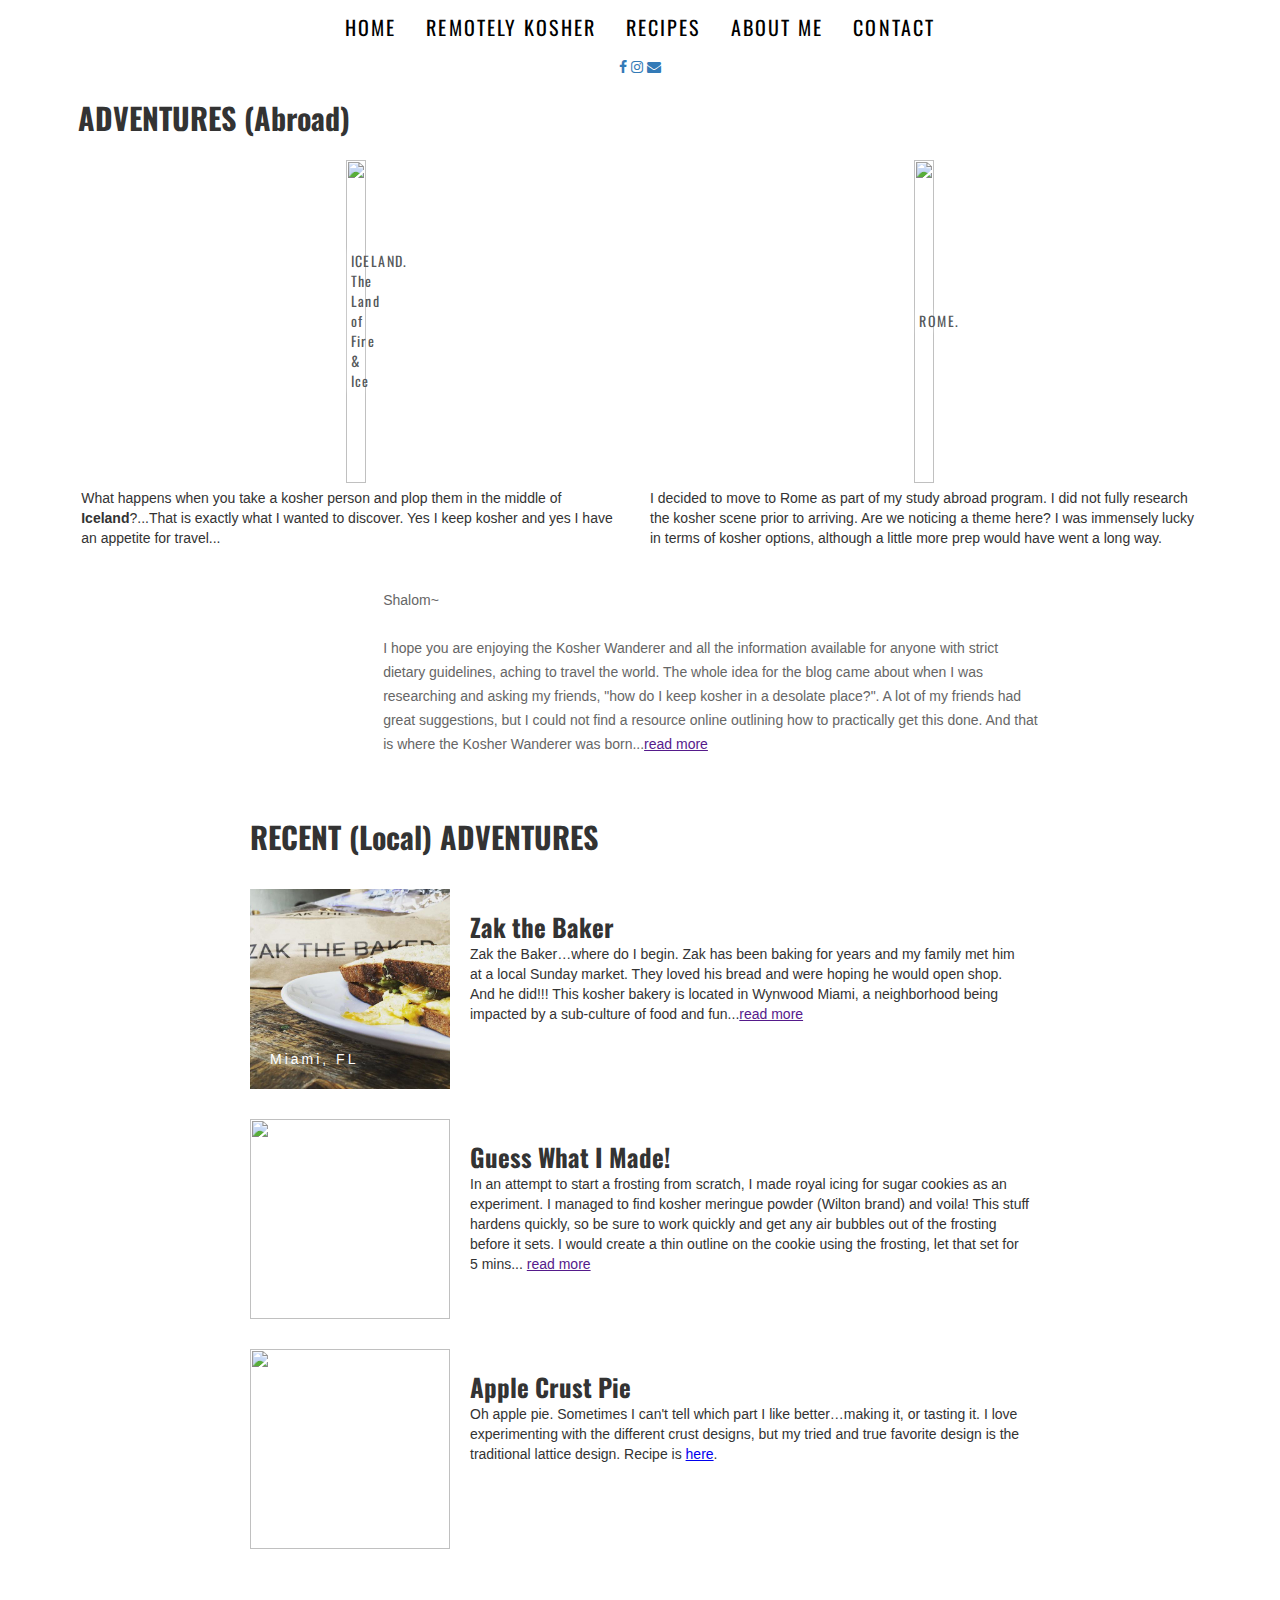
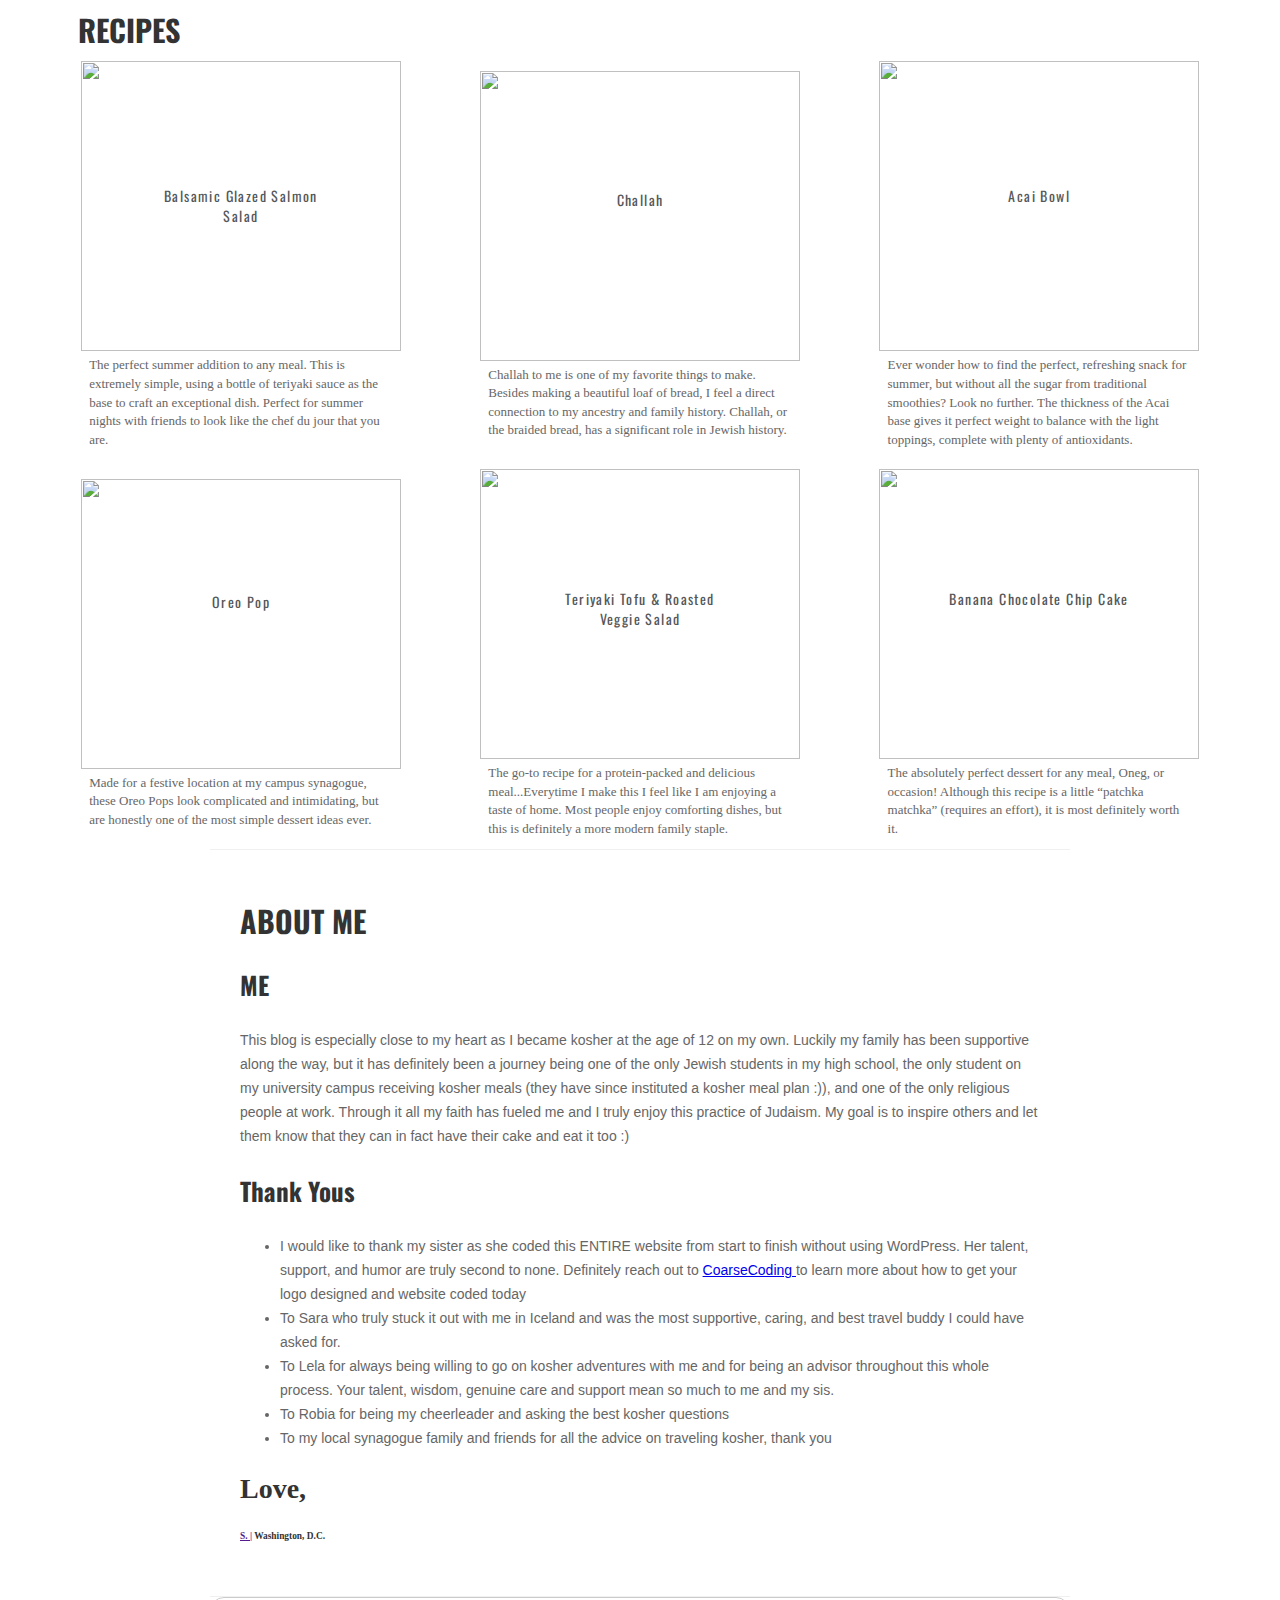
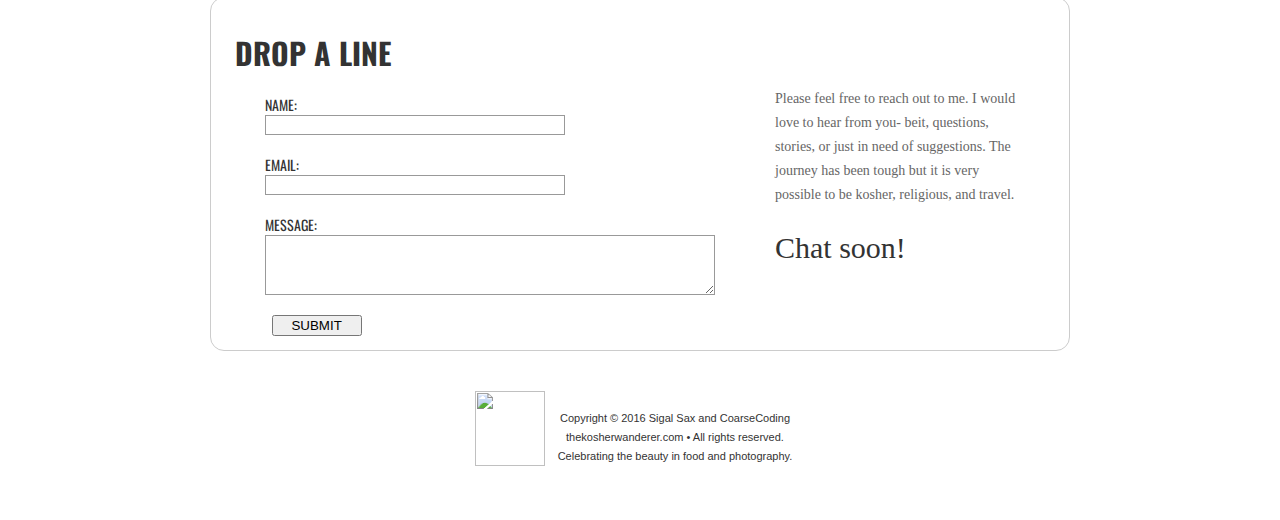
==== index.html @ bbb69e4a "Contact form and fixed margins" ====
<!DOCTYPE html>
<html>

<head>
  <meta charset="UTF-8">
  <script>
    (function(i,s,o,g,r,a,m){i['GoogleAnalyticsObject']=r;i[r]=i[r]||function(){
      (i[r].q=i[r].q||[]).push(arguments)},i[r].l=1*new Date();a=s.createElement(o),
      m=s.getElementsByTagName(o)[0];a.async=1;a.src=g;m.parentNode.insertBefore(a,m)
    })(window,document,'script','https://www.google-analytics.com/analytics.js','ga');

    ga('create', 'UA-82842383-1', 'auto');
    ga('send', 'pageview');

  </script>
  <meta name="viewport" content="width=device-width,initial-scale=1">

  <script src="js.js" type="text/javascript">
    var mobile = document.createElement('div');
    mobile.className = 'nav-mobile';
    document.querySelector('.nav').appendChild(mobile);
  </script>
  <script type="text/javascript">
    var _mfq = _mfq || [];
    (function() {
      var mf = document.createElement("script");
      mf.type = "text/javascript"; mf.async = true;
      mf.src = "//cdn.mouseflow.com/projects/6935f9b1-00b0-4244-aebc-d283e0c91257.js";
      document.getElementsByTagName("head")[0].appendChild(mf);
    })();
  </script>


  <link href="art.css" rel= "stylesheet"/>
  <link href="https://fonts.googleapis.com/css?family=Dosis|Fjalla+One|Merriweather|Oswald|PT+Sans+Narrow" rel="stylesheet">
  <!-- fa-fa -->
  <link rel="stylesheet" href="http://cdnjs.cloudflare.com/ajax/libs/font-awesome/4.4.0/css/font-awesome.min.css">
  <link href='https://fonts.googleapis.com/css?family=Playfair+Display|Covered+By+Your+Grace|Noto+Serif' rel='stylesheet' type='text/css'>
  <link href='https://fonts.googleapis.com/css?family=Nothing+You+Could+Do|Just+Another+Hand|Waiting+for+the+Sunrise|Pompiere' rel='stylesheet' type='text/css'>
  <link href='https://fonts.googleapis.com/css?family=Slabo+27px' rel='stylesheet' type='text/css'>


  <meta http-equiv="X-UA-Compatible" content="IE=edge">
  <meta name="viewport" content="width=device-width, initial-scale=1, shrink-to-fit=no">
  <link href='https://fonts.googleapis.com/css?family=Open+Sans+Condensed:300|Yanone+Kaffeesatz|Ubuntu+Condensed|Arima+Madurai|Archivo+Narrow|Amatic+SC' rel='stylesheet' type='text/css'>
  <link href='https://fonts.googleapis.com/css?family=Ubuntu+Condensed|PT+Sans+Narrow|Fjalla+One' rel='stylesheet' type='text/css'>
  <link href='https://fonts.googleapis.com/css?family=BenchNine|Oswald' rel='stylesheet' type='text/css'>
  <link rel="stylesheet" href="https://cdnjs.cloudflare.com/ajax/libs/font-awesome/4.7.0/css/font-awesome.min.css">
  <!-- Latest compiled and minified JavaScript -->
</head>

<body>
  <div class= "logoart">
    <img src="images\KosherWanderStyle1.PNG" alt="" class="img-responsive">
  </div>

  <div class="custom-navbar">
    <p class='custom-navbar-p'><a href="index.html#home">HOME</a></p>
    <p class='custom-navbar-p'><a href="index.html#travelblog">REMOTELY KOSHER</a></p>
    <p class='custom-navbar-p'><a href="index.html#yummy">RECIPES</a></p>
    <p class='custom-navbar-p'><a href="index.html#about">ABOUT ME</a></p>
    <p class='custom-navbar-p'><a href="index.html#contact">CONTACT</a></p>
  </div>

  <div class ="social-media">
    <a href="#" class="fa fa-facebook"></a>
    <a href="#https://www.instagram.com/baketress/" class="fa fa-instagram"></a>
    <a href="mailto:ssax18@gmail.com" class="fa fa-envelope"></a>
  </div>



  <h1 id='adventures'>ADVENTURES (Abroad)</h1>
  <div id='travel'>
    <div id='iceland'>
      <div class='hover_image'>
        <img src="images/icelandRestaurant.JPG" id="hoverIMG" alt="">
        <a class="infoLocation" href="iceland.html">ICELAND. The Land of Fire & Ice</a>
      </div>

      <p class= "descriptions">What happens when you take a kosher person and plop them in the middle of <b> Iceland</b>?...That is exactly what I wanted to discover. Yes I keep kosher and yes I have an appetite for travel... </p>
    </div>

    <div id='rome'>
      <div class= "hover_image">
        <img src="images/romeRestaurants.JPG" alt="">
        <a class="infoLocation" href="rome.html">ROME.</a>
      </div>
      <p class= "descriptions"> I decided to move to Rome as part of my study abroad program. I did not fully research the kosher scene prior to arriving. Are we noticing a theme here? I was immensely lucky in terms of kosher options, although a little more prep would have went a long way.</p>
    </div>

    <div>

    </div>

  </div>


  <div class='intro box2'>
    <img src="images/baketressCircl.PNG" class="author-box-image" alt="" align="bottom" >
    <div class="explanation">
      <p>Shalom~ </p><br>
      <p>I hope you are enjoying the Kosher Wanderer and all the information available for anyone with strict dietary guidelines, aching to travel the world. The whole idea for the blog came about when I was researching and asking my friends, "how do I keep kosher in a desolate place?". A lot of my friends had great suggestions, but I could not find a resource online outlining how to practically get this done. And that is where the Kosher Wanderer was born...<a href ="intro_readmore"><a href="" target="_blank">read more </a> </p>
     </div>
  </div>
<!--
      <p>Luckily in this world, there are many major cities with viable kosher options including markets and restaurants, but in order for this blog to be accurate, I had to push the limits. And I did. And it was hard. And it was frustrating. But, it was actually one of the most rewarding experiences I have had. I had no real guidelines, but was forced to make them for myself in the middle of Iceland. I documented the prep work and my day-to-day options to make for a (semi) healthy week abroad. Through this blog I hope to provide material for other adventurers who feel sometimes limited by their dietary needs. There is no need for a limit on adventure so join me in learning how :) </p>



  <div class= "about box">
    <h3 class= "intro-heading">ABOUT:</h3>
    <p> Hello and welcome to the Kosher Wanderer. Yes, the Jews wandered in the desert for 40 years. Every pun is intended. Glad you made it.</p>
    <p> For starters as a disclaimer I wanted to outline what this blog is and what it is not, for reference.</p>
  </div>

  <div class="what-it-is box">
    <h3 class="intro-heading">WHAT IT IS:</h3>
    <p>- This blog is the first resource of its kind (that I could find) outlining what its like keeping kosher in a 1) foreign country with little kosher resources 2) for a substantial amount of time (8 days, including Sabbath)</p>
    <p>- This blog is meant to give inspiration for those willing to travel the world, but might be apprehensive in doing so because of the fear of difficulty of keeping kosher abroad</p>
    <p>- This blog is meant to be a springboard for creativity and finding random kosher items across the globe for people who love to travel AND eat (kosher).</p>
  </div>

  <div class="what-this-blog-is-not box">
    <h3 class="intro-heading">WHAT THIS BLOG IS NOT:</h3>
    <p>- This blog is not intended to be a one-size- fits-all and the author is not by any means a religious authority and local Orthodox Rabbis should be consulted on a case-by- case basis.</p>
    <p>- This blog is not intended to be adhered to strictly in terms of food options as these options listed were available to me during the time of the trip and in preparation for the trip. The posting of the food items does not endorse any brand nor type of food.
    </p>
    <p>- This blog is by no means intended to be deemed as “healthy” and the nutritional intake was not considered, but was instead thought of as providing nourishment during this time to suit my preferences and sustain me on my adventures.</p>
    <p>- This blog is not intended to portray kosher in a way of a be all end all situation. Judaism values life and in case of an emergency or life threatening situation, kosher laws can be accommodated. Again, please consult your Rabbi for this.</p>
  </div>

  <div class= "What-is-kosher box">
    <h3 class ="intro-heading">BUT FIRST, WHAT IS KOSHER?</h3>
    <p>Kosher is the Jewish set of laws pertaining to dietary restrictions. Coming from G-d at Mount Sinai, kosher laws outline what a Jewish person is to eat and how food is prepared. Some basic laws include </p>

    <ol>
      <li>prohibition of mixing milk and meat (and waiting in between eating each) </li>
      <li>eating land animals that chew their cud and have split hooves </li>
      <li>fish must have fins and scales </li>
      <li>birds eaten cannot be birds of prey. </li>
    </ol>

    <p>Those are the basics. Then the laws go further into the preparation of food, how to keep a kosher kitchen, and so on. I encourage you to visit this  <a href="http://www.chabad.org/library/howto/wizard_cdo/aid/113425/jewish/What-is-Kosher.htm"  target="_blank"> website </a> to learn more! But basically, keeping kosher is straightforward on most occasions and manageable when keeping it in one’s home or a place where a kitchen can be managed.</p>
  </div>
 -->


    <div class= "recent_adventures">
      <h1 class="section-heading-center-recent">RECENT (Local) ADVENTURES</h1>
      <!--   <hr class="primary"> -->

      <div class="flex">

        <img class="recent_image" src="images/zak.jpg">
        <p class="location"> Miami, FL</p>

        <div class="adventures">
          <h3 class= "adventures__text">Zak the Baker</h3>
          <p>Zak the Baker…where do I begin. Zak has been baking for years and my family met him at a local Sunday market. They loved his bread and were hoping he would open shop. And he did!!! This kosher bakery is located in Wynwood Miami, a neighborhood being impacted by a sub-culture of food and fun...<a href ="intro_readmore"><a href="" target="_blank">read more</a></p>

        </div>

      </div>

      <div class="flex">
        <img class="recent_image" src="images/making.JPG">
        <p class="location"> Washington, DC </p>
        <div class="adventures">
          <h3 class="adventures__text"> Guess What I Made! </h3>
          <p> In an attempt to start a frosting from scratch, I made royal icing for sugar cookies as an experiment. I managed to find kosher meringue powder (Wilton brand) and voila! This stuff hardens quickly, so be sure to work quickly and get any air bubbles out of the frosting before it sets. I would create a thin outline on the cookie using the frosting, let that set for 5 mins... <a href ="intro_readmore"><a href="" target="_blank">read more </a> </p>

          <!-- I would then take a modest heap of the frosting in the center and work your way outwards, touching the edge. I adapted this recipe from one I found previously. The thing about icing is that it needs to be played with so feel free to add more sugar if the mixture is too thin. Trial and error. Check out the recipe <a href="recipe.html#making" target="_blank"> here</a>! </p>-->
        </div>
      </div>

      <div class="flex">
        <img class="recent_image" src="images/apple.JPG">
        <p class="location">  Miami, FL </p>
        <div class="adventures">
          <h3 class="adventures__text"> Apple Crust Pie </h3>
          <p> Oh apple pie. Sometimes I can't tell which part I like better…making it, or tasting it. I love experimenting with the different crust designs, but my tried and true favorite design is the traditional lattice design. Recipe is <a href="recipe.html#crust" target="_blank"> here</a>.</p>
        </div>
      </div>
  </div>



  <div class="container" id="yummy" style="padding-top: 40px;">
  	<h1 class="section-heading">RECIPES</h1>

		<div class= "hover_image_food">
      <img class="img-responsive " id="salad" src="images/salad.JPG" alt="">
      <a class="info" href="recipe.html#salad">Balsamic Glazed Salmon Salad</a>
      <p class= "descriptions">The perfect summer addition to any meal. This is extremely simple, using a bottle of teriyaki sauce as the base to craft an exceptional dish. Perfect for summer nights with friends to look like the chef du jour that you are.</p>
    </div>

    <div class= "hover_image_food">
      <img class="img-responsive" src="images/challah.JPG" alt="">
      <a class="info" href="recipe.html#challah">Challah</a>
      <p class= "descriptions"> Challah to me is one of my favorite things to make. Besides making a beautiful loaf of bread, I feel a direct connection to my ancestry and family history. Challah, or the braided bread, has a significant role in Jewish history. <!-- First cited in the Bible (Numbers 15:18-21), it is used in reference to the Holy Temple in Jerusalem and the offerings given there. --></p>
    </div>

    <div class= "hover_image_food">
      <img class="img-responsive" src="images/banana.JPG" alt="">
       <a class="info" href="recipe.html#acai">Acai Bowl</a>
       <p class= "descriptions">Ever wonder how to find the perfect, refreshing snack for summer, but without all the sugar from traditional smoothies? Look no further. The thickness of the Acai base gives it perfect weight to balance with the light toppings, complete with plenty of antioxidants. <!-- The Acai base I found that is kosher is Sambuzon. As always, please check each time you purchase to make sure items are still kosher. Enjoy! --></p>
    </div>

    <div class= "hover_image_food">
      <img class="img-responsive" src="images/cakepop.JPG" alt="">
      <a class="info" href="recipe.html#cakepop">Oreo Pop</a>
      <p class= "descriptions">Made for a festive location at my campus synagogue, these Oreo Pops look complicated and intimidating, but are honestly one of the most simple dessert ideas ever.</p>
    </div>

    <div class= "hover_image_food">
      <img class="img-responsive" src="images/tofusalad.JPG" alt="">
      <a class="info" href="recipe.html#tofusalad">Teriyaki Tofu & Roasted Veggie Salad </a>
      <p class= "descriptions"> The go-to recipe for a protein-packed and delicious meal...Everytime I make this I feel like I am enjoying a taste of home. Most people enjoy  comforting dishes, but this is definitely a more modern family staple.</p>
    </div>

    <div class= "hover_image_food">
      <img class="img-responsive" src="images/cake.JPG" alt="">
      <a class="info" href="recipe.html#cake">Banana Chocolate Chip Cake</a>
      <p class= "descriptions">The absolutely perfect dessert for any meal, Oneg, or occasion! Although this recipe is a little “patchka matchka” (requires an effort), it is most definitely worth it.</p>
    </div>

	</div>


    <div class="box">
      <h1 class="section-heading-center-about"> ABOUT ME </h1>
      <!-- <hr class="primary"> -->
      <h3 class="intro-heading"> ME</h3>

      <div class="explanation">
        <p>This blog is especially close to my heart as I became kosher at the age of 12 on my own. Luckily my family has been supportive along the way, but it has definitely been a journey being one of the only Jewish students in my high school, the only student on my university campus receiving kosher meals (they have since instituted a kosher meal plan :)), and one of the only religious people at work. Through it all my faith has fueled me and I truly enjoy this practice of Judaism. My goal is to inspire others and let them know that they can in fact have their cake and eat it too :)</p>
      </div>

      <h3 class="intro-heading">Thank Yous</h3>
      <div class="explanation">
        <ul>
          <li>I would like to thank my sister as she coded this <b>ENTIRE</b> website from start to finish without using WordPress. Her talent, support, and humor are truly second to none. Definitely reach out to <a href="mailto:ssax18@gmail.com"> CoarseCoding </a>to learn more about how to get your logo designed and website coded today</li>
          <li> To Sara who truly stuck it out with me in Iceland and was the most supportive, caring, and best travel buddy I could have asked for. </li>
          <li> To Lela for always being willing to go on kosher adventures with me and for being an advisor throughout this whole process. Your talent, wisdom, genuine care and support mean so much to me and my sis.</li>
          <li> To Robia for being my cheerleader and asking the best kosher questions</li>
          <li> To my local synagogue family and friends for all the advice on traveling kosher, thank you </li>
        </ul>
      </div>

      <div class="love">
        <h1> Love, </h1>
        <h6><a href="" title="">S. |</a> Washington, D.C.</h6>
      </div>
    </div>

<form>
  <h1 class="section-heading-center"> DROP A LINE </h1>
  <div class="contact-form">
    <div class="outer-form-box">
      <label for="name">NAME:</label><input type="name" name="Name:"><br>
      <label for="email">EMAIL:</label><input type="email" name="Email:"><br>
      <label for="message">MESSAGE:</label><textarea class= "msg" rows="10" col="50"></textarea>
     <button type="submit" class="submit" value="Submit">SUBMIT</button>
  </div>
  <div class="outer-form-box-note">
    <!-- <h4 class="outer-form-box-note-title"> I want to hear from you!</h4> -->
    <p class="outer-form-description">Please feel free to reach out to me. I would love to hear from you- beit, questions, stories, or just in need of suggestions. The journey has been tough but it is very possible to be kosher, religious, and travel.</p>
    <br>
    <p class="small-text">Chat soon!</p>
    </div>
    </div>
</form>

<div class="flex2">
<div class= "footer">
   <img class ="coarse-logo" src="images\CoarseCodingLogo2.PNG" height="75" width="70">
   <h4 class= "text-muted">
      Copyright © 2016
        Sigal Sax and CoarseCoding

        <span class="url"> thekosherwanderer.com</span>
          •  All rights reserved.
        Celebrating the beauty in food and photography. </h4>
</div>
</div>
---- art.css ----
/*full page width*/

.logoart {
  width: 100vw;
}

/*centering image*/

.logoart > img {
  /*relative to its parent*/
  margin: 0 auto;
  width: 400px;
  margin-bottom: -10px;

  display: inherit;
}

.custom-navbar {
  display: flex;
  justify-content: center;
  font-family: 'oswald';
  font-size: 20px;
  font-weight: 300 px;
  letter-spacing: 2.1px;
}

.social-media {
  text-align: center;

}

.social-media>a{
  text-decoration: none;
  color: rgb(51, 122, 183);
}

.custom-navbar > p {
  margin: 15px;
  color: #3d3d3d;
}

/* .custom-navbar{
  margin-top: 50px;
} */

.custom-navbar > p > a {
  color: black;
  transition: color .1s ease;
  text-decoration: none;
}

.custom-navbar > p > a:hover {
  /*  text-decoration: none; */
  color: #474747;
}

.box {
  width: 800px;
  margin: 0 auto;
  border-bottom: 1px solid #f0f0f0;
  border-top: 1px solid #f0f0f0;
  padding: 30px;
}

.box2 {
  width: 800px;
  margin: 0 auto;
  /*   border-bottom: 1px solid #f0f0f0;
  border-top: 1px solid #f0f0f0; */
  padding: 30px;
}

.recipes {
  width: 800px;
  margin: 0 auto;
  border-bottom: 1px solid #f0f0f0;
  border-top: 1px solid #f0f0f0;
  padding: 30px;
}

.recipes .recipe {
  /* border-bottom: 1px solid gray; */
  padding-top: 30px;
  display: flex;
  flex-direction: column;
}

.recipe__title {
  width: 110%;
  padding-left: 10px;
}

.recipes .recipe__top {
  display: flex;
  flex-direction: row;
  align-items: center;
}

.recipes .recipe__top .recipe__info {
  margin-left: 30px;
}

.recipes .recipe__top .recipe__info .recipe__info__name {
  font-family: 'Lobster Two', 'Just Another Hand';
}

.recipes .recipe .recipe__bottom {
  display: flex;
  justify-content: space-around;
}

.recipe__title {
  font-family: 'Lobster Two', 'Just Another Hand';
}

.recipe__box {
  display: flex;
  flex-direction: row;
}

.recipe__image {
  width: 325px;
  height: 325px;
}

.recipe__ingredients {
  padding-left: 30px;
  width: 80%;
}

.recipe__ingredients2 {
  width: 100%;
}

.recipe {
  margin-bottom: 10px;
}

.intro {
  display: flex;
  align-items: center;
  padding-top: 40px;
  padding-bottom: 40px;
}

.images_of_food {
  width: 800px;
  margin: 0 auto;
  display: flex;
  align-items: center;
  padding-top: 10px;
}

.images_of_food>img {
  width: 200px;
  height: 250px;
  padding: 10px;
}

.country {
  /*   padding: 35px; */
  padding-top: 0px;
  padding-bottom: 68px;
}

.recipe-heading {
  color: #b8286f !important;
}

#iceland,#rome {
  display: flex;
  flex-direction: column;
  align-items: center;
  padding: 0 10px;
}

.box #iceland1 {
  width: 270px;
  float: left;
  padding: 16px;
}

.numbers {
  margin-left: 50px;
}

.author-box {
  width: 800px;
  margin: 0 auto;
  padding: 20px 0;
  border-bottom: 1px solid #f0f0f0;
  border-top: 1px solid #f0f0f0;
  padding: 30px;
}

.author-box-image {
  width: 150px;
  margin: 10px;
}

.author-box .info {
  overflow: hidden;
  margin-bottom: 70px !important;
}

.author-box .info p {
  color: #666;
  font-weight: 300;
  line-height: 24px;
}

.author-box .info h6 {
  font-size: 14px;
  color: #666;
  margin: 0;
  margin-top: 10px;
  padding: 0;
  font-style: italic;
}

.author-box .info h6 a {
  color: #b09f23;
}

/*for the first row of images*/

h3 {
  /* font-family: 'Oswald'!important; */
  font-size: 25px!important;
}

.box > h3 {
  font-family: "Oswald";
}

.container {
  display: flex;
  flex-wrap: wrap;
  align-items: center;
  justify-content: center;
}

/*text over image*/

.image {
  position: relative;
  width: 100%;
  /* for IE 6 */
}

.title_food {
  color: white !important;
  font: bold 24px/45px;
  font-family: 'Lobster', 'Just Another Hand'  !important;
  letter-spacing: 3px;
  background: rgba(0, 0, 0, 0.5);
  padding: 15px;
  width: 100%;
  height: 96px;
  z-index: 3;
  position: relative;
  margin-top: -96px;
  font-size: 35px;
}

#adventures {
  margin-left: 70px;
  font-family: 'Oswald';
  font-size: 30px;
}

#travel {
  display: flex;
  flex-direction: row;
  width: 90%;
  margin: auto;
}
.about-me{

}
.descriptions {
  margin-top: 5px;
}

.hover_image {
  display: flex;
  justify-content: center;
  align-items: center;
  position: relative;
}

.hover_image > img {
  width: 100%;
  height:  323px;

}

.hover_image > a {
  transition: all 0.5s;
  position: absolute;
  max-width: 50%;
  font-family: 'Oswald';
  letter-spacing: .1em;
  border: 1px solid white;
  box-shadow: 0 0 5px #fff;
  background-color: white;
  background: rgba(255,255,255,0.9);
  width: 100%;
  padding: 2%;
  text-decoration: none;
  color: #55585a;
  text-align: center;
}

.hover_image a:hover {
  border: 1px solid white;
  box-shadow: 0 0 5px #fff;
  background: rgba(255,255,255,0.8);
  /* opacity: 0.4; */
  color: #55585a;
  text-decoration: none;
}

.hover_image_food {
  display: flex;
  flex-direction: column;
  position: relative;
  justify-content: center;
  align-items: center;
  width: 30%;
  margin: 10px;
}

.hover_image_food > img {
  width: 400px;
  height: 250px;
}


.hover_image_food > a {
  display: flex;
  justify-content: center;
  align-items: center;
  text-align: center;
  position: absolute;
  top: 30%;
  max-width: 50%;
  font-family: 'oswald';
  letter-spacing: .1em;
  border: 1px solid white;
  box-shadow: 0 0 5px #fff;
  background-color: white;
  background: rgba(255,255,255,0.9);
  width: 100%;
  padding: 2%;
  text-decoration: none;
  color: #55585a;
}

.info {
  transition: all 0.3s;
}

.info:hover {
  border: 1px solid white;
  box-shadow: 0 0 5px #fff;
  background: rgba(255,255,255,0.8);
  /* opacity: 0.4; */
  color: #55585a;
  text-decoration: none;
}

.hover_image_food > img {
  width: 320px;
  height: 290px;
}

.hover_image_food >p {
  width: 80%;
  font-family: "Helvetica Neue";
  color: #666;
  font-size: 13px;
  font-weight: 300; 
  

}

.section-heading {
  font-size: 30px;
  font-family: 'Oswald';
  width: 100%;
  margin: 0;
  margin-left: 70px;
}
.section-heading-center{
   font-family: 'Oswald';
   font-size: 30px;
   
   margin-left: 10px;

}
.section-heading-center-recent{
   font-family: 'Oswald';
   font-size: 30px;
   
   margin-left: 10px;;

}
.section-heading-center-about{
    font-family: 'Oswald';
    font-size: 30px;
}

.section-heading p {
  font-size: 4px;
}

.section-heading3 {
  font-size: 40px;
  margin-top: -30px;
  margin-bottom: -60px;
  font-family: 'Pompiere', cursive;
}

.section-heading4 {
  font-family: 'Pompiere', cursive !important;
  margin-top: 50px;
  margin-bottom: 0px;
  font-size: 20px;
}

.section-heading5 {
  font-size: 40px;
  margin-top: 40px;
  margin-bottom: -80px;
  text-align: center;
  font-family: 'Pompiere', cursive;
}

hr {
  border-color: #f05f40 !important;
  border-width: 3px !important;
  max-width: 100px;
  margin-top: 10px !important;
}

hr {
  height: 0;
  -webkit-box-sizing: content-box;
  -moz-box-sizing: content-box;
  box-sizing: content-box;
}

.footer-container {
  text-align: center;
}

#footer {
  margin-bottom: 50px;
  font-size: 11px;
  line-height: normal;
  color: #999;
  text-align: center;
}

.content-heading {
  float: right;
  margin-right: 550px;
}

.span4 p {
  float: right;
  margin-top: -100px;
  margin-left: 220px;
}

/*
.recipes{
  padding-left: 308px;
}
*/

.recipe >p {
  font-size: 15px;
  padding-left: 308px;
}

.recipe_image {
  height: 325px;
}

.recipe2 {
  margin-right: 100px;
  font-family: 'Lobster Two', 'Just Another Hand';
}

.media {
  margin-left: 40px;
}

.recent_adventures {
  max-width: 800px;
  margin: 0 auto;
}

.flex {
    clear: left;
    padding: 10px;
    height: 210px;
}

.recent_image {
  width: 200px;
  height: 200px;
}

.location{
  letter-spacing: 3px;
  position: relative;
  color: #ffffff;
  top:  160px;
  left: -180px;
}

.adventures {
    margin-left: 220px;
}

.adventures__text {
  font-family: 'Oswald';
  margin: 0 auto;
}

.adventures > p {
  /* padding: 10px; */
}








.flex_travel {
  display: flex;
}


.flex2 {
  display: flex;
  align-items: center;
  margin-bottom: 40px;
  margin-top: 40px;
}

.flex_recipe {
  display: flex;
  align-items: center;
  margin-bottom: 40px;
}

.contact {
  width: 800px;
  margin: 0 auto;
}

.recent_adventures img {
  margin: 0 auto;
  float: left;
}

.challah-feel {
  margin-top: -20px;
  margin-left: 30px;
}

.recipe3 {
  margin-right: 100px;
  font-family: 'Lobster Two', 'Just Another Hand';
}

.recipe5 {
  margin-right: 100px;
  margin-top: 40px;
  font-family: 'Lobster Two', 'Just Another Hand';
}

.recipe6 {
  margin-right: 100px;
  margin-top: 40px;
  font-family: 'Lobster Two', 'Just Another Hand';
}

.new-line {
  margin-top: -20px;
}

.recipe4 {
  font-family: 'Lobster Two', 'Just Another Hand';
  margin-bottom: -40px;
  margin-top: 70px;
}

.footer {
  max-width: 800px;
  margin: 0 auto;
  text-align: center;
}

.footer >h4 {
  font-size: 11px;
  text-align: center;
  width: 600px;
  font-weight: 400;
}

.text-muted {
  margin-left: -270px;
  margin-top: 18px;
  line-height: 19px;
}

.footer > img {
  float: left;
  max-width: 800px;
  text-align: center;
}

body {
  font-family: "Roboto Slab","Helvetica Neue",Helvetica,Arial,sans-serif;
}

body {
  font-family: "Helvetica Neue",Helvetica,Arial,sans-serif;
  font-size: 14px;
  line-height: 1.42857143;
  color: #333;
/*       max-width: 80%;
    margin: 0 auto; */
}

.love {
  font-family: 'Just Another Hand' !important;
}

.explanation {
  color: #666;
  font-weight: 300;
  line-height: 24px;
}

p {
  max-width: 800px;
  /*0, for top and bottom, and auto indent left and right side*/
  margin: 0 auto;
}

form {
  /* Just to center the form on the page */
  margin: 0 auto;
  width: 830px;
  /* To see the outline of the form */
  padding: 1em;
  border: 1px solid #CCC;
  border-radius: 1em;

}

form div + div {
  margin-top: -2em;
}

label {
  /* To make sure that all labels have the same size and are properly aligned */
  display: inline-block;
  width: 300px;
  text-align: left;
  font-family: "oswald";
}

input, textarea {
  /* To make sure that all text fields have the same font settings
     By default, textareas have a monospace font */
  font: 1em sans-serif;

  /* To give the same size to all text fields */
  width: 300px;
  box-sizing: border-box;

  /* To harmonize the look & feel of text field border */
  border: 1px solid #999;
}

input:focus, textarea:focus {
  /* To give a little highlight on active elements */
  border-color: #000;
}
.msg{
  font-weight: 200;
  width: 450px;
  font-size: 12px;
  font-family: "Helvetica Neue";
  color: #666;
}

textarea {
  /* To properly align multiline text fields with their labels */
  vertical-align: top;

  /* To give enough room to type some text */
  height: 5em;
}
.outer-form-box{
  padding-left: 40px;
  display: flex;
    /* justify-content: center; */
    /* align-items: center; */
  flex-direction: column;
}
.outer-form-box-note{
  padding-left: 60px;
  width: 250px;
}
.contact-form{
  display: flex;
}

.small-text{
  font-family: "Just Another Hand";
  font-size: 30px;
}
.outer-form-description {
  font-family: "Helvetica Neue";
  padding-top: 20px;
  color: #666;
  font-weight: 300;
  line-height: 24px;
}

.button {
  /* To position the buttons to the same position of the text fields */
  padding-left: 90px; /* same size as the label elements */
}

button {
  /* This extra margin represent roughly the same space as the space
     between the labels and their text fields */
  margin-left: .5em;
}
.submit{
    width: 90px;
    margin-top: 20px;
    text-align: center;
}
@media only screen and (max-width: 40em) {
  body {
    width: 40%;
  }

  .intro-heading {
    margin-left: 10%;
  }

  .section-heading {
    font-size: 30px;
    margin-left: 100px;
  }

  .primary {
    width: 5em;
    margin-left: 100px;
  }

  /*
  .compass1 {
    width: 100% !important;
  }
  */

  .intro-heading h3 {
    font-size: 25px;
    width: 300%;
    font-family: "Oswald";
  }

  .numbers {
    margin-left: 10px;
    width: 300%;
  }

  /*  .col-md-4{

    margin-left:60px;
    margin-top: -10px;
  } */

  #travel_flex {
    display: flex;
  }

  .image {
    display: none;
  }

  .author-box {
    /*margin-right: 100px;*/
    margin-left: 5px;
  }

  .info {
    width: 400px;
  }

  .infoLocation >a {
    position: absolute;
    top: 200px;
    left: 0;
    width: 100%;
    z-index: 100;
  }

  .logo img {
    margin-left: -350px;
    margin-top: 70px;
    margin-bottom: -70px;
  }

  .section-heading5 h1 {
    margin-left: 30px;
    width: 200%;
    font-size: 25px !important;
  }

  .section-heading4 {
    font-size: 25px !important;
    margin-bottom: 10px;
  }

  .section-heading3 h1 {
    width: 200%;
    margin-left: 10px;
    font-size: 25px !important;
  }

  #footer-container {
    margin-top: 20px;
    margin-left: -115px;
    width: 300px;
  }

  .footer2 {
    width: 350px !important;
  }

  .explanation2 {
    width: 400%;
  }

  .love {
    margin-left: 10px;
    width: 300%;
  }

  .love h6 {
    font-size: 20px;
  }

  .begin {
    margin-left: 5px;
    width: 100%;
  }

  .logo img {
    height: 75px;
    width: 70px;
  }
}
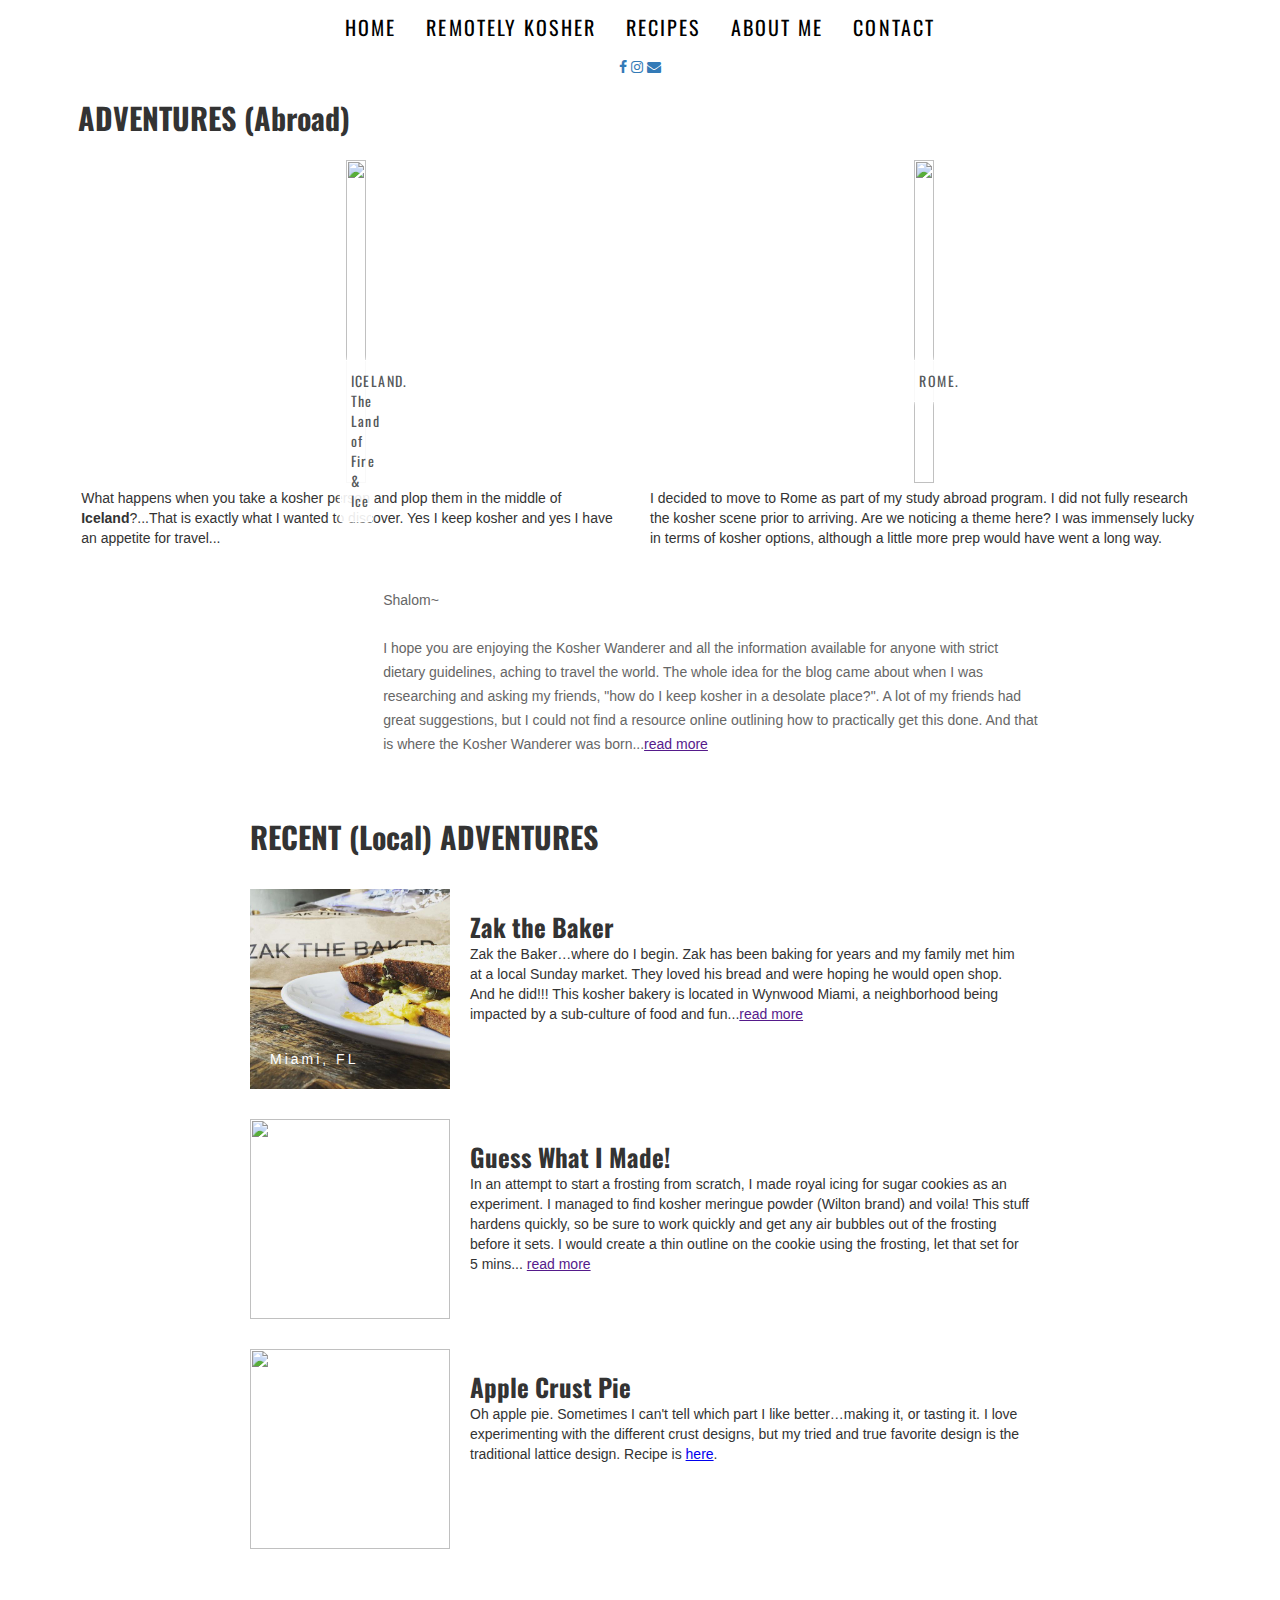
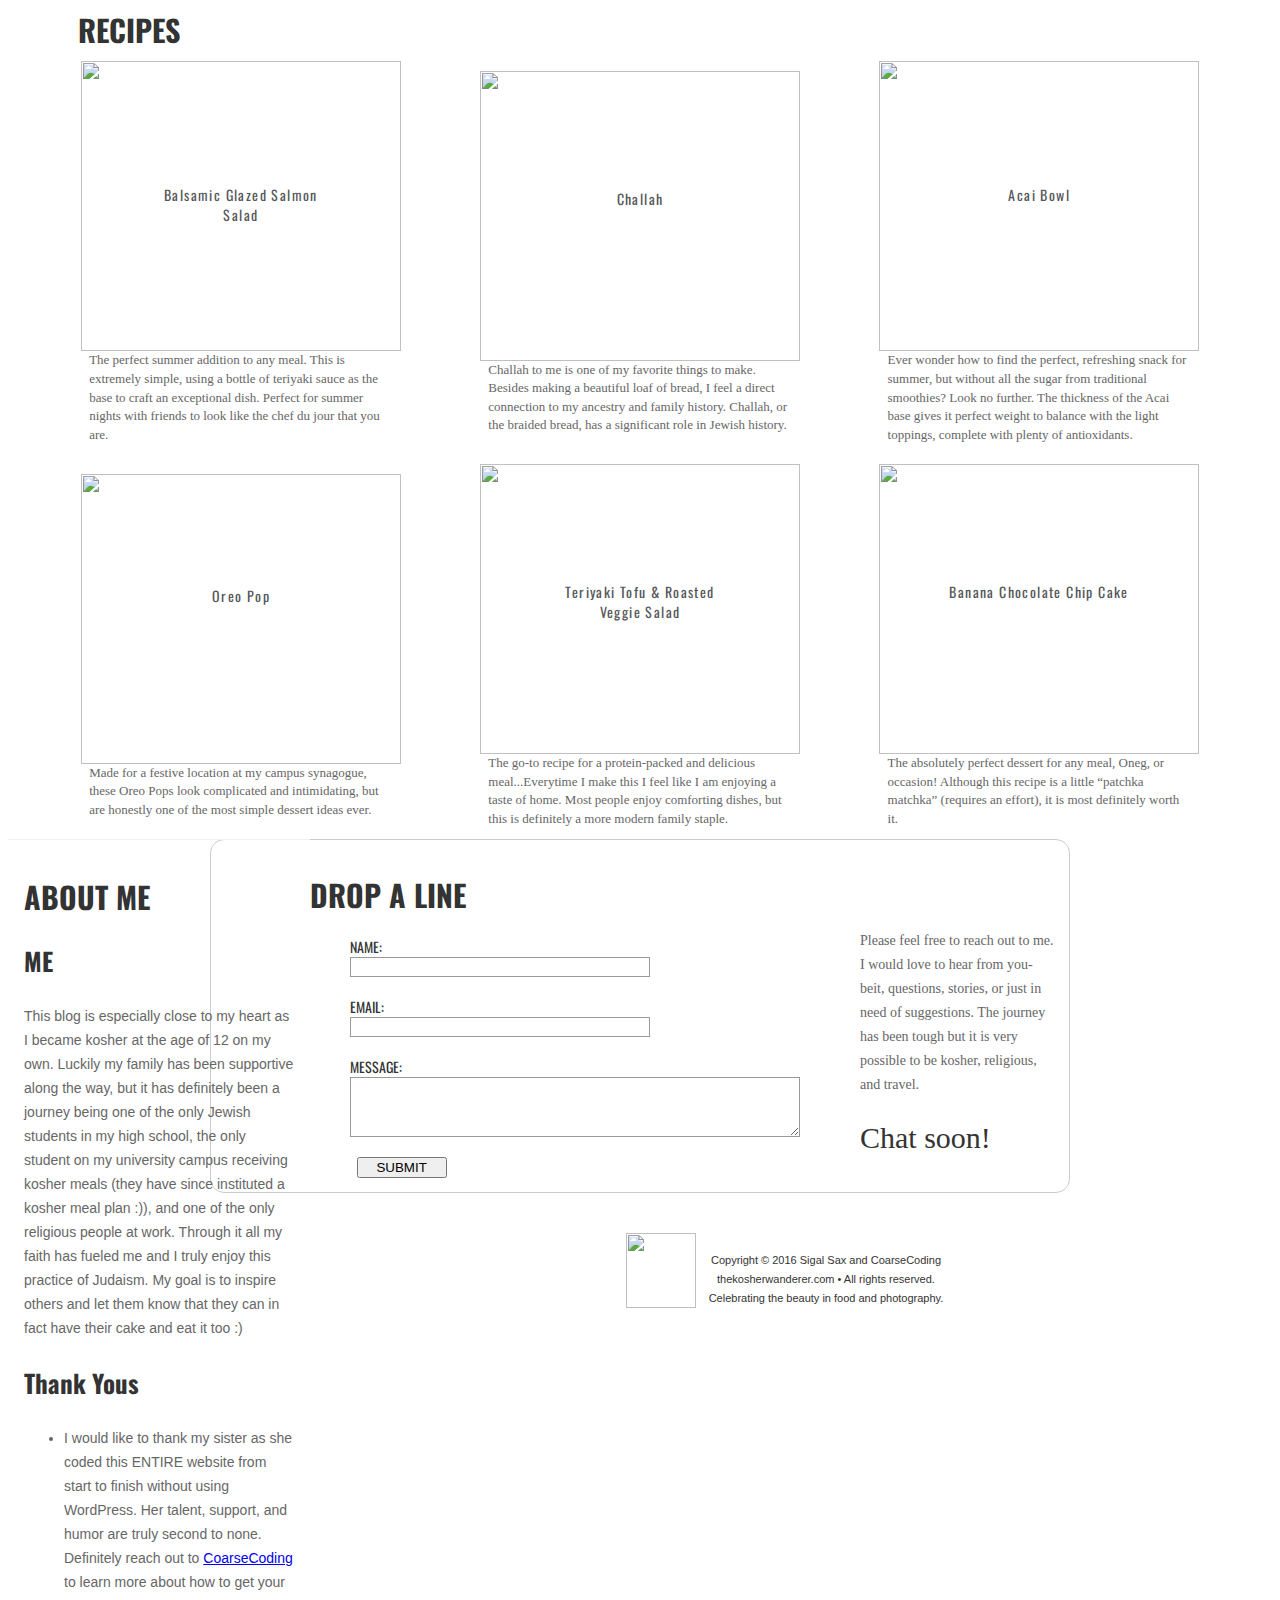
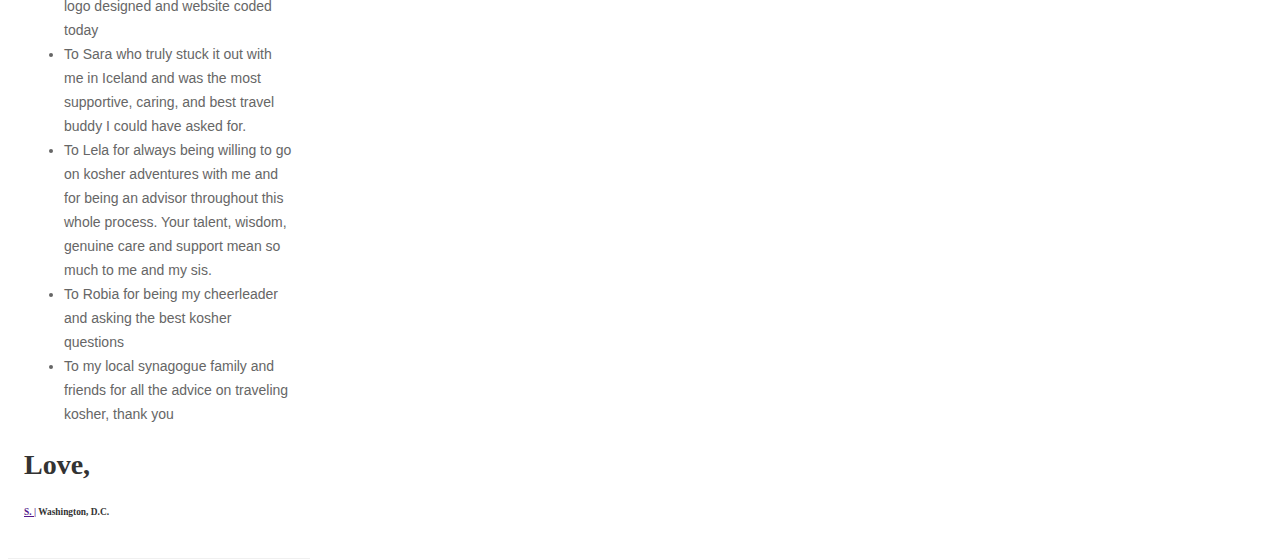
==== commit 4a7aa792: "Rename css classes for abroad adventures section" ====
--- a/index.html
+++ b/index.html
@@ -70,27 +70,27 @@
 
 
 
-  <h1 id='adventures'>ADVENTURES (Abroad)</h1>
-  <div id='travel'>
+  <h1 class='adventures-abroad-header'>ADVENTURES (Abroad)</h1>
+
+  <div class='adventures-abroad-container'>
+
     <div id='iceland'>
-      <div class='hover_image'>
-        <img src="images/icelandRestaurant.JPG" id="hoverIMG" alt="">
-        <a class="infoLocation" href="iceland.html">ICELAND. The Land of Fire & Ice</a>
+      <div class='adventures-abroad-image-container'>
+        <img src="images/icelandRestaurant.JPG" alt="">
+        <a href="iceland.html">ICELAND. The Land of Fire & Ice</a>
       </div>
 
-      <p class= "descriptions">What happens when you take a kosher person and plop them in the middle of <b> Iceland</b>?...That is exactly what I wanted to discover. Yes I keep kosher and yes I have an appetite for travel... </p>
-    </div>
+      <p class="adventures-abroad-descriptions">What happens when you take a kosher person and plop them in the middle of <b> Iceland</b>?...That is exactly what I wanted to discover. Yes I keep kosher and yes I have an appetite for travel... </p>
+    </div>
+
 
     <div id='rome'>
-      <div class= "hover_image">
+      <div class= "adventures-abroad-image-container">
         <img src="images/romeRestaurants.JPG" alt="">
-        <a class="infoLocation" href="rome.html">ROME.</a>
+        <a href="rome.html">ROME.</a>
       </div>
-      <p class= "descriptions"> I decided to move to Rome as part of my study abroad program. I did not fully research the kosher scene prior to arriving. Are we noticing a theme here? I was immensely lucky in terms of kosher options, although a little more prep would have went a long way.</p>
-    </div>
-
-    <div>
-
+
+      <p class= "adventures-abroad-descriptions"> I decided to move to Rome as part of my study abroad program. I did not fully research the kosher scene prior to arriving. Are we noticing a theme here? I was immensely lucky in terms of kosher options, although a little more prep would have went a long way.</p>
     </div>
 
   </div>
@@ -101,7 +101,7 @@
     <div class="explanation">
       <p>Shalom~ </p><br>
       <p>I hope you are enjoying the Kosher Wanderer and all the information available for anyone with strict dietary guidelines, aching to travel the world. The whole idea for the blog came about when I was researching and asking my friends, "how do I keep kosher in a desolate place?". A lot of my friends had great suggestions, but I could not find a resource online outlining how to practically get this done. And that is where the Kosher Wanderer was born...<a href ="intro_readmore"><a href="" target="_blank">read more </a> </p>
-     </div>
+    </div>
   </div>
 <!--
       <p>Luckily in this world, there are many major cities with viable kosher options including markets and restaurants, but in order for this blog to be accurate, I had to push the limits. And I did. And it was hard. And it was frustrating. But, it was actually one of the most rewarding experiences I have had. I had no real guidelines, but was forced to make them for myself in the middle of Iceland. I documented the prep work and my day-to-day options to make for a (semi) healthy week abroad. Through this blog I hope to provide material for other adventurers who feel sometimes limited by their dietary needs. There is no need for a limit on adventure so join me in learning how :) </p>
@@ -143,116 +143,116 @@
 
     <p>Those are the basics. Then the laws go further into the preparation of food, how to keep a kosher kitchen, and so on. I encourage you to visit this  <a href="http://www.chabad.org/library/howto/wizard_cdo/aid/113425/jewish/What-is-Kosher.htm"  target="_blank"> website </a> to learn more! But basically, keeping kosher is straightforward on most occasions and manageable when keeping it in one’s home or a place where a kitchen can be managed.</p>
   </div>
- -->
-
-
-    <div class= "recent_adventures">
-      <h1 class="section-heading-center-recent">RECENT (Local) ADVENTURES</h1>
-      <!--   <hr class="primary"> -->
-
-      <div class="flex">
-
-        <img class="recent_image" src="images/zak.jpg">
-        <p class="location"> Miami, FL</p>
-
-        <div class="adventures">
-          <h3 class= "adventures__text">Zak the Baker</h3>
-          <p>Zak the Baker…where do I begin. Zak has been baking for years and my family met him at a local Sunday market. They loved his bread and were hoping he would open shop. And he did!!! This kosher bakery is located in Wynwood Miami, a neighborhood being impacted by a sub-culture of food and fun...<a href ="intro_readmore"><a href="" target="_blank">read more</a></p>
-
-        </div>
-
-      </div>
-
-      <div class="flex">
-        <img class="recent_image" src="images/making.JPG">
-        <p class="location"> Washington, DC </p>
-        <div class="adventures">
-          <h3 class="adventures__text"> Guess What I Made! </h3>
-          <p> In an attempt to start a frosting from scratch, I made royal icing for sugar cookies as an experiment. I managed to find kosher meringue powder (Wilton brand) and voila! This stuff hardens quickly, so be sure to work quickly and get any air bubbles out of the frosting before it sets. I would create a thin outline on the cookie using the frosting, let that set for 5 mins... <a href ="intro_readmore"><a href="" target="_blank">read more </a> </p>
-
-          <!-- I would then take a modest heap of the frosting in the center and work your way outwards, touching the edge. I adapted this recipe from one I found previously. The thing about icing is that it needs to be played with so feel free to add more sugar if the mixture is too thin. Trial and error. Check out the recipe <a href="recipe.html#making" target="_blank"> here</a>! </p>-->
-        </div>
-      </div>
-
-      <div class="flex">
-        <img class="recent_image" src="images/apple.JPG">
-        <p class="location">  Miami, FL </p>
-        <div class="adventures">
-          <h3 class="adventures__text"> Apple Crust Pie </h3>
-          <p> Oh apple pie. Sometimes I can't tell which part I like better…making it, or tasting it. I love experimenting with the different crust designs, but my tried and true favorite design is the traditional lattice design. Recipe is <a href="recipe.html#crust" target="_blank"> here</a>.</p>
-        </div>
-      </div>
-  </div>
-
-
-
-  <div class="container" id="yummy" style="padding-top: 40px;">
-  	<h1 class="section-heading">RECIPES</h1>
-
-		<div class= "hover_image_food">
-      <img class="img-responsive " id="salad" src="images/salad.JPG" alt="">
-      <a class="info" href="recipe.html#salad">Balsamic Glazed Salmon Salad</a>
-      <p class= "descriptions">The perfect summer addition to any meal. This is extremely simple, using a bottle of teriyaki sauce as the base to craft an exceptional dish. Perfect for summer nights with friends to look like the chef du jour that you are.</p>
-    </div>
-
-    <div class= "hover_image_food">
-      <img class="img-responsive" src="images/challah.JPG" alt="">
-      <a class="info" href="recipe.html#challah">Challah</a>
-      <p class= "descriptions"> Challah to me is one of my favorite things to make. Besides making a beautiful loaf of bread, I feel a direct connection to my ancestry and family history. Challah, or the braided bread, has a significant role in Jewish history. <!-- First cited in the Bible (Numbers 15:18-21), it is used in reference to the Holy Temple in Jerusalem and the offerings given there. --></p>
-    </div>
-
-    <div class= "hover_image_food">
-      <img class="img-responsive" src="images/banana.JPG" alt="">
-       <a class="info" href="recipe.html#acai">Acai Bowl</a>
-       <p class= "descriptions">Ever wonder how to find the perfect, refreshing snack for summer, but without all the sugar from traditional smoothies? Look no further. The thickness of the Acai base gives it perfect weight to balance with the light toppings, complete with plenty of antioxidants. <!-- The Acai base I found that is kosher is Sambuzon. As always, please check each time you purchase to make sure items are still kosher. Enjoy! --></p>
-    </div>
-
-    <div class= "hover_image_food">
-      <img class="img-responsive" src="images/cakepop.JPG" alt="">
-      <a class="info" href="recipe.html#cakepop">Oreo Pop</a>
-      <p class= "descriptions">Made for a festive location at my campus synagogue, these Oreo Pops look complicated and intimidating, but are honestly one of the most simple dessert ideas ever.</p>
-    </div>
-
-    <div class= "hover_image_food">
-      <img class="img-responsive" src="images/tofusalad.JPG" alt="">
-      <a class="info" href="recipe.html#tofusalad">Teriyaki Tofu & Roasted Veggie Salad </a>
-      <p class= "descriptions"> The go-to recipe for a protein-packed and delicious meal...Everytime I make this I feel like I am enjoying a taste of home. Most people enjoy  comforting dishes, but this is definitely a more modern family staple.</p>
-    </div>
-
-    <div class= "hover_image_food">
-      <img class="img-responsive" src="images/cake.JPG" alt="">
-      <a class="info" href="recipe.html#cake">Banana Chocolate Chip Cake</a>
-      <p class= "descriptions">The absolutely perfect dessert for any meal, Oneg, or occasion! Although this recipe is a little “patchka matchka” (requires an effort), it is most definitely worth it.</p>
-    </div>
-
-	</div>
-
-
-    <div class="box">
-      <h1 class="section-heading-center-about"> ABOUT ME </h1>
-      <!-- <hr class="primary"> -->
-      <h3 class="intro-heading"> ME</h3>
-
-      <div class="explanation">
-        <p>This blog is especially close to my heart as I became kosher at the age of 12 on my own. Luckily my family has been supportive along the way, but it has definitely been a journey being one of the only Jewish students in my high school, the only student on my university campus receiving kosher meals (they have since instituted a kosher meal plan :)), and one of the only religious people at work. Through it all my faith has fueled me and I truly enjoy this practice of Judaism. My goal is to inspire others and let them know that they can in fact have their cake and eat it too :)</p>
-      </div>
-
-      <h3 class="intro-heading">Thank Yous</h3>
-      <div class="explanation">
-        <ul>
-          <li>I would like to thank my sister as she coded this <b>ENTIRE</b> website from start to finish without using WordPress. Her talent, support, and humor are truly second to none. Definitely reach out to <a href="mailto:ssax18@gmail.com"> CoarseCoding </a>to learn more about how to get your logo designed and website coded today</li>
-          <li> To Sara who truly stuck it out with me in Iceland and was the most supportive, caring, and best travel buddy I could have asked for. </li>
-          <li> To Lela for always being willing to go on kosher adventures with me and for being an advisor throughout this whole process. Your talent, wisdom, genuine care and support mean so much to me and my sis.</li>
-          <li> To Robia for being my cheerleader and asking the best kosher questions</li>
-          <li> To my local synagogue family and friends for all the advice on traveling kosher, thank you </li>
-        </ul>
-      </div>
-
-      <div class="love">
-        <h1> Love, </h1>
-        <h6><a href="" title="">S. |</a> Washington, D.C.</h6>
-      </div>
-    </div>
+-->
+
+
+<div class= "recent_adventures">
+  <h1 class="section-heading-center-recent">RECENT (Local) ADVENTURES</h1>
+  <!--   <hr class="primary"> -->
+
+  <div class="flex">
+
+    <img class="recent_image" src="images/zak.jpg">
+    <p class="location"> Miami, FL</p>
+
+    <div class="adventures">
+      <h3 class= "adventures__text">Zak the Baker</h3>
+      <p>Zak the Baker…where do I begin. Zak has been baking for years and my family met him at a local Sunday market. They loved his bread and were hoping he would open shop. And he did!!! This kosher bakery is located in Wynwood Miami, a neighborhood being impacted by a sub-culture of food and fun...<a href ="intro_readmore"><a href="" target="_blank">read more</a></p>
+
+    </div>
+
+  </div>
+
+  <div class="flex">
+    <img class="recent_image" src="images/making.JPG">
+    <p class="location"> Washington, DC </p>
+    <div class="adventures">
+      <h3 class="adventures__text"> Guess What I Made! </h3>
+      <p> In an attempt to start a frosting from scratch, I made royal icing for sugar cookies as an experiment. I managed to find kosher meringue powder (Wilton brand) and voila! This stuff hardens quickly, so be sure to work quickly and get any air bubbles out of the frosting before it sets. I would create a thin outline on the cookie using the frosting, let that set for 5 mins... <a href ="intro_readmore"><a href="" target="_blank">read more </a> </p>
+
+      <!-- I would then take a modest heap of the frosting in the center and work your way outwards, touching the edge. I adapted this recipe from one I found previously. The thing about icing is that it needs to be played with so feel free to add more sugar if the mixture is too thin. Trial and error. Check out the recipe <a href="recipe.html#making" target="_blank"> here</a>! </p>-->
+    </div>
+  </div>
+
+  <div class="flex">
+    <img class="recent_image" src="images/apple.JPG">
+    <p class="location">  Miami, FL </p>
+    <div class="adventures">
+      <h3 class="adventures__text"> Apple Crust Pie </h3>
+      <p> Oh apple pie. Sometimes I can't tell which part I like better…making it, or tasting it. I love experimenting with the different crust designs, but my tried and true favorite design is the traditional lattice design. Recipe is <a href="recipe.html#crust" target="_blank"> here</a>.</p>
+    </div>
+  </div>
+</div>
+
+
+
+<div class="container" id="yummy" style="padding-top: 40px;">
+ <h1 class="section-heading">RECIPES</h1>
+
+ <div class= "hover_image_food">
+  <img class="img-responsive " id="salad" src="images/salad.JPG" alt="">
+  <a class="info" href="recipe.html#salad">Balsamic Glazed Salmon Salad</a>
+  <p class= "descriptions">The perfect summer addition to any meal. This is extremely simple, using a bottle of teriyaki sauce as the base to craft an exceptional dish. Perfect for summer nights with friends to look like the chef du jour that you are.</p>
+</div>
+
+<div class= "hover_image_food">
+  <img class="img-responsive" src="images/challah.JPG" alt="">
+  <a class="info" href="recipe.html#challah">Challah</a>
+  <p class= "descriptions"> Challah to me is one of my favorite things to make. Besides making a beautiful loaf of bread, I feel a direct connection to my ancestry and family history. Challah, or the braided bread, has a significant role in Jewish history. <!-- First cited in the Bible (Numbers 15:18-21), it is used in reference to the Holy Temple in Jerusalem and the offerings given there. --></p>
+</div>
+
+<div class= "hover_image_food">
+  <img class="img-responsive" src="images/banana.JPG" alt="">
+  <a class="info" href="recipe.html#acai">Acai Bowl</a>
+  <p class= "descriptions">Ever wonder how to find the perfect, refreshing snack for summer, but without all the sugar from traditional smoothies? Look no further. The thickness of the Acai base gives it perfect weight to balance with the light toppings, complete with plenty of antioxidants. <!-- The Acai base I found that is kosher is Sambuzon. As always, please check each time you purchase to make sure items are still kosher. Enjoy! --></p>
+</div>
+
+<div class= "hover_image_food">
+  <img class="img-responsive" src="images/cakepop.JPG" alt="">
+  <a class="info" href="recipe.html#cakepop">Oreo Pop</a>
+  <p class= "descriptions">Made for a festive location at my campus synagogue, these Oreo Pops look complicated and intimidating, but are honestly one of the most simple dessert ideas ever.</p>
+</div>
+
+<div class= "hover_image_food">
+  <img class="img-responsive" src="images/tofusalad.JPG" alt="">
+  <a class="info" href="recipe.html#tofusalad">Teriyaki Tofu & Roasted Veggie Salad </a>
+  <p class= "descriptions"> The go-to recipe for a protein-packed and delicious meal...Everytime I make this I feel like I am enjoying a taste of home. Most people enjoy  comforting dishes, but this is definitely a more modern family staple.</p>
+</div>
+
+<div class= "hover_image_food">
+  <img class="img-responsive" src="images/cake.JPG" alt="">
+  <a class="info" href="recipe.html#cake">Banana Chocolate Chip Cake</a>
+  <p class= "descriptions">The absolutely perfect dessert for any meal, Oneg, or occasion! Although this recipe is a little “patchka matchka” (requires an effort), it is most definitely worth it.</p>
+</div>
+
+</div>
+
+
+<div class="box">
+  <h1 class="section-heading-center-about"> ABOUT ME </h1>
+  <!-- <hr class="primary"> -->
+  <h3 class="intro-heading"> ME</h3>
+
+  <div class="explanation">
+    <p>This blog is especially close to my heart as I became kosher at the age of 12 on my own. Luckily my family has been supportive along the way, but it has definitely been a journey being one of the only Jewish students in my high school, the only student on my university campus receiving kosher meals (they have since instituted a kosher meal plan :)), and one of the only religious people at work. Through it all my faith has fueled me and I truly enjoy this practice of Judaism. My goal is to inspire others and let them know that they can in fact have their cake and eat it too :)</p>
+  </div>
+
+  <h3 class="intro-heading">Thank Yous</h3>
+  <div class="explanation">
+    <ul>
+      <li>I would like to thank my sister as she coded this <b>ENTIRE</b> website from start to finish without using WordPress. Her talent, support, and humor are truly second to none. Definitely reach out to <a href="mailto:ssax18@gmail.com"> CoarseCoding </a>to learn more about how to get your logo designed and website coded today</li>
+      <li> To Sara who truly stuck it out with me in Iceland and was the most supportive, caring, and best travel buddy I could have asked for. </li>
+      <li> To Lela for always being willing to go on kosher adventures with me and for being an advisor throughout this whole process. Your talent, wisdom, genuine care and support mean so much to me and my sis.</li>
+      <li> To Robia for being my cheerleader and asking the best kosher questions</li>
+      <li> To my local synagogue family and friends for all the advice on traveling kosher, thank you </li>
+    </ul>
+  </div>
+
+  <div class="love">
+    <h1> Love, </h1>
+    <h6><a href="" title="">S. |</a> Washington, D.C.</h6>
+  </div>
+</div>
 
 <form>
   <h1 class="section-heading-center"> DROP A LINE </h1>
@@ -261,28 +261,28 @@
       <label for="name">NAME:</label><input type="name" name="Name:"><br>
       <label for="email">EMAIL:</label><input type="email" name="Email:"><br>
       <label for="message">MESSAGE:</label><textarea class= "msg" rows="10" col="50"></textarea>
-     <button type="submit" class="submit" value="Submit">SUBMIT</button>
-  </div>
-  <div class="outer-form-box-note">
-    <!-- <h4 class="outer-form-box-note-title"> I want to hear from you!</h4> -->
-    <p class="outer-form-description">Please feel free to reach out to me. I would love to hear from you- beit, questions, stories, or just in need of suggestions. The journey has been tough but it is very possible to be kosher, religious, and travel.</p>
-    <br>
-    <p class="small-text">Chat soon!</p>
-    </div>
-    </div>
+      <button type="submit" class="submit" value="Submit">SUBMIT</button>
+    </div>
+    <div class="outer-form-box-note">
+      <!-- <h4 class="outer-form-box-note-title"> I want to hear from you!</h4> -->
+      <p class="outer-form-description">Please feel free to reach out to me. I would love to hear from you- beit, questions, stories, or just in need of suggestions. The journey has been tough but it is very possible to be kosher, religious, and travel.</p>
+      <br>
+      <p class="small-text">Chat soon!</p>
+    </div>
+  </div>
 </form>
 
 <div class="flex2">
-<div class= "footer">
+  <div class= "footer">
    <img class ="coarse-logo" src="images\CoarseCodingLogo2.PNG" height="75" width="70">
    <h4 class= "text-muted">
-      Copyright © 2016
-        Sigal Sax and CoarseCoding
-
-        <span class="url"> thekosherwanderer.com</span>
-          •  All rights reserved.
-        Celebrating the beauty in food and photography. </h4>
-</div>
-</div>
-
-
+    Copyright © 2016
+    Sigal Sax and CoarseCoding
+
+    <span class="url"> thekosherwanderer.com</span>
+    •  All rights reserved.
+  Celebrating the beauty in food and photography. </h4>
+</div>
+</div>
+
+
--- a/art.css
+++ b/art.css
@@ -11,7 +11,6 @@
   margin: 0 auto;
   width: 400px;
   margin-bottom: -10px;
-
   display: inherit;
 }
 
@@ -26,10 +25,9 @@
 
 .social-media {
   text-align: center;
-
-}
-
-.social-media>a{
+}
+
+.social-media>a {
   text-decoration: none;
   color: rgb(51, 122, 183);
 }
@@ -41,20 +39,36 @@
 
 /* .custom-navbar{
   margin-top: 50px;
-} */
-
-.custom-navbar > p > a {
-  color: black;
-  transition: color .1s ease;
-  text-decoration: none;
-}
-
-.custom-navbar > p > a:hover {
-  /*  text-decoration: none; */
-  color: #474747;
-}
-
-.box {
+  } */
+
+  .custom-navbar > p > a {
+    color: black;
+    transition: color .1s ease;
+    text-decoration: none;
+  }
+
+  .custom-navbar > p > a:hover {
+    /*  text-decoration: none; */
+    color: #474747;
+  }
+
+  .box {
+    width: 800px;
+    margin: 0 auto;
+    border-bottom: 1px solid #f0f0f0;
+    border-top: 1px solid #f0f0f0;
+    padding: 30px;
+  }
+
+  .box2 {
+    width: 800px;
+    margin: 0 auto;
+  /*   border-bottom: 1px solid #f0f0f0;
+  border-top: 1px solid #f0f0f0; */
+  padding: 30px;
+}
+
+.recipes {
   width: 800px;
   margin: 0 auto;
   border-bottom: 1px solid #f0f0f0;
@@ -62,22 +76,6 @@
   padding: 30px;
 }
 
-.box2 {
-  width: 800px;
-  margin: 0 auto;
-  /*   border-bottom: 1px solid #f0f0f0;
-  border-top: 1px solid #f0f0f0; */
-  padding: 30px;
-}
-
-.recipes {
-  width: 800px;
-  margin: 0 auto;
-  border-bottom: 1px solid #f0f0f0;
-  border-top: 1px solid #f0f0f0;
-  padding: 30px;
-}
-
 .recipes .recipe {
   /* border-bottom: 1px solid gray; */
   padding-top: 30px;
@@ -121,15 +119,6 @@
 .recipe__image {
   width: 325px;
   height: 325px;
-}
-
-.recipe__ingredients {
-  padding-left: 30px;
-  width: 80%;
-}
-
-.recipe__ingredients2 {
-  width: 100%;
 }
 
 .recipe {
@@ -165,19 +154,6 @@
 
 .recipe-heading {
   color: #b8286f !important;
-}
-
-#iceland,#rome {
-  display: flex;
-  flex-direction: column;
-  align-items: center;
-  padding: 0 10px;
-}
-
-.box #iceland1 {
-  width: 270px;
-  float: left;
-  padding: 16px;
 }
 
 .numbers {
@@ -263,41 +239,43 @@
   font-size: 35px;
 }
 
-#adventures {
+/******************************************/
+/*ADVENTURES SECTION*/
+
+.adventures-abroad-header {
   margin-left: 70px;
   font-family: 'Oswald';
   font-size: 30px;
 }
 
-#travel {
+.adventures-abroad-container {
   display: flex;
   flex-direction: row;
   width: 90%;
   margin: auto;
 }
-.about-me{
-
-}
-.descriptions {
-  margin-top: 5px;
-}
-
-.hover_image {
+
+#iceland, #rome {
+  display: flex;
+  flex-direction: column;
+  align-items: center;
+  padding: 0 10px;
+}
+
+.adventures-abroad-image-container {
   display: flex;
   justify-content: center;
   align-items: center;
   position: relative;
 }
 
-.hover_image > img {
+.adventures-abroad-image-container > img {
   width: 100%;
-  height:  323px;
-
-}
-
-.hover_image > a {
+  height: 323px;
+}
+
+.adventures-abroad-image-container > a {
   transition: all 0.5s;
-  position: absolute;
   max-width: 50%;
   font-family: 'Oswald';
   letter-spacing: .1em;
@@ -305,14 +283,16 @@
   box-shadow: 0 0 5px #fff;
   background-color: white;
   background: rgba(255,255,255,0.9);
-  width: 100%;
-  padding: 2%;
+  padding: 10px;
   text-decoration: none;
   color: #55585a;
   text-align: center;
-}
-
-.hover_image a:hover {
+  position: absolute;
+  top: 200px;
+  width: 100%;
+}
+
+.adventures-abroad-image-container > a:hover {
   border: 1px solid white;
   box-shadow: 0 0 5px #fff;
   background: rgba(255,255,255,0.8);
@@ -321,6 +301,20 @@
   text-decoration: none;
 }
 
+.adventures-abroad-descriptions {
+  margin-top: 5px;
+}
+
+
+/******************************************/
+
+.box {
+  width: 270px;
+  float: left;
+  padding: 16px;
+}
+
+
 .hover_image_food {
   display: flex;
   flex-direction: column;
@@ -335,7 +329,6 @@
   width: 400px;
   height: 250px;
 }
-
 
 .hover_image_food > a {
   display: flex;
@@ -380,9 +373,7 @@
   font-family: "Helvetica Neue";
   color: #666;
   font-size: 13px;
-  font-weight: 300; 
-  
-
+  font-weight: 300;
 }
 
 .section-heading {
@@ -392,23 +383,22 @@
   margin: 0;
   margin-left: 70px;
 }
-.section-heading-center{
-   font-family: 'Oswald';
-   font-size: 30px;
-   
-   margin-left: 10px;
-
-}
-.section-heading-center-recent{
-   font-family: 'Oswald';
-   font-size: 30px;
-   
-   margin-left: 10px;;
-
-}
-.section-heading-center-about{
-    font-family: 'Oswald';
-    font-size: 30px;
+
+.section-heading-center {
+  font-family: 'Oswald';
+  font-size: 30px;
+  margin-left: 10px;
+}
+
+.section-heading-center-recent {
+  font-family: 'Oswald';
+  font-size: 30px;
+  margin-left: 10px;
+}
+
+.section-heading-center-about {
+  font-family: 'Oswald';
+  font-size: 30px;
 }
 
 .section-heading p {
@@ -504,9 +494,9 @@
 }
 
 .flex {
-    clear: left;
-    padding: 10px;
-    height: 210px;
+  clear: left;
+  padding: 10px;
+  height: 210px;
 }
 
 .recent_image {
@@ -514,16 +504,16 @@
   height: 200px;
 }
 
-.location{
+.location {
   letter-spacing: 3px;
   position: relative;
   color: #ffffff;
-  top:  160px;
+  top: 160px;
   left: -180px;
 }
 
 .adventures {
-    margin-left: 220px;
+  margin-left: 220px;
 }
 
 .adventures__text {
@@ -535,17 +525,9 @@
   /* padding: 10px; */
 }
 
-
-
-
-
-
-
-
 .flex_travel {
   display: flex;
 }
-
 
 .flex2 {
   display: flex;
@@ -636,8 +618,8 @@
   font-size: 14px;
   line-height: 1.42857143;
   color: #333;
-/*       max-width: 80%;
-    margin: 0 auto; */
+  /*       max-width: 80%;
+  margin: 0 auto; */
 }
 
 .love {
@@ -664,7 +646,6 @@
   padding: 1em;
   border: 1px solid #CCC;
   border-radius: 1em;
-
 }
 
 form div + div {
@@ -679,24 +660,23 @@
   font-family: "oswald";
 }
 
-input, textarea {
+input,textarea {
   /* To make sure that all text fields have the same font settings
-     By default, textareas have a monospace font */
+  By default, textareas have a monospace font */
   font: 1em sans-serif;
-
   /* To give the same size to all text fields */
   width: 300px;
   box-sizing: border-box;
-
   /* To harmonize the look & feel of text field border */
   border: 1px solid #999;
 }
 
-input:focus, textarea:focus {
+input:focus,textarea:focus {
   /* To give a little highlight on active elements */
   border-color: #000;
 }
-.msg{
+
+.msg {
   font-weight: 200;
   width: 450px;
   font-size: 12px;
@@ -707,29 +687,32 @@
 textarea {
   /* To properly align multiline text fields with their labels */
   vertical-align: top;
-
   /* To give enough room to type some text */
   height: 5em;
 }
-.outer-form-box{
+
+.outer-form-box {
   padding-left: 40px;
   display: flex;
-    /* justify-content: center; */
-    /* align-items: center; */
+  /* justify-content: center; */
+  /* align-items: center; */
   flex-direction: column;
 }
-.outer-form-box-note{
+
+.outer-form-box-note {
   padding-left: 60px;
   width: 250px;
 }
-.contact-form{
-  display: flex;
-}
-
-.small-text{
+
+.contact-form {
+  display: flex;
+}
+
+.small-text {
   font-family: "Just Another Hand";
   font-size: 30px;
 }
+
 .outer-form-description {
   font-family: "Helvetica Neue";
   padding-top: 20px;
@@ -740,19 +723,22 @@
 
 .button {
   /* To position the buttons to the same position of the text fields */
-  padding-left: 90px; /* same size as the label elements */
+  padding-left: 90px;
+  /* same size as the label elements */
 }
 
 button {
   /* This extra margin represent roughly the same space as the space
-     between the labels and their text fields */
+  between the labels and their text fields */
   margin-left: .5em;
 }
-.submit{
-    width: 90px;
-    margin-top: 20px;
-    text-align: center;
-}
+
+.submit {
+  width: 90px;
+  margin-top: 20px;
+  text-align: center;
+}
+
 @media only screen and (max-width: 40em) {
   body {
     width: 40%;
@@ -793,86 +779,78 @@
 
     margin-left:60px;
     margin-top: -10px;
-  } */
-
-  #travel_flex {
-    display: flex;
-  }
-
-  .image {
-    display: none;
-  }
-
-  .author-box {
-    /*margin-right: 100px;*/
-    margin-left: 5px;
-  }
-
-  .info {
-    width: 400px;
-  }
-
-  .infoLocation >a {
-    position: absolute;
-    top: 200px;
-    left: 0;
-    width: 100%;
-    z-index: 100;
-  }
-
-  .logo img {
-    margin-left: -350px;
-    margin-top: 70px;
-    margin-bottom: -70px;
-  }
-
-  .section-heading5 h1 {
-    margin-left: 30px;
-    width: 200%;
-    font-size: 25px !important;
-  }
-
-  .section-heading4 {
-    font-size: 25px !important;
-    margin-bottom: 10px;
-  }
-
-  .section-heading3 h1 {
-    width: 200%;
-    margin-left: 10px;
-    font-size: 25px !important;
-  }
-
-  #footer-container {
-    margin-top: 20px;
-    margin-left: -115px;
-    width: 300px;
-  }
-
-  .footer2 {
-    width: 350px !important;
-  }
-
-  .explanation2 {
-    width: 400%;
-  }
-
-  .love {
-    margin-left: 10px;
-    width: 300%;
-  }
-
-  .love h6 {
-    font-size: 20px;
-  }
-
-  .begin {
-    margin-left: 5px;
-    width: 100%;
-  }
-
-  .logo img {
-    height: 75px;
-    width: 70px;
-  }
-}
+    } */
+
+    #travel_flex {
+      display: flex;
+    }
+
+    .image {
+      display: none;
+    }
+
+    .author-box {
+      /*margin-right: 100px;*/
+      margin-left: 5px;
+    }
+
+    .info {
+      width: 400px;
+    }
+
+    .logo img {
+      margin-left: -350px;
+      margin-top: 70px;
+      margin-bottom: -70px;
+    }
+
+    .section-heading5 h1 {
+      margin-left: 30px;
+      width: 200%;
+      font-size: 25px !important;
+    }
+
+    .section-heading4 {
+      font-size: 25px !important;
+      margin-bottom: 10px;
+    }
+
+    .section-heading3 h1 {
+      width: 200%;
+      margin-left: 10px;
+      font-size: 25px !important;
+    }
+
+    #footer-container {
+      margin-top: 20px;
+      margin-left: -115px;
+      width: 300px;
+    }
+
+    .footer2 {
+      width: 350px !important;
+    }
+
+    .explanation2 {
+      width: 400%;
+    }
+
+    .love {
+      margin-left: 10px;
+      width: 300%;
+    }
+
+    .love h6 {
+      font-size: 20px;
+    }
+
+    .begin {
+      margin-left: 5px;
+      width: 100%;
+    }
+
+    .logo img {
+      height: 75px;
+      width: 70px;
+    }
+  }
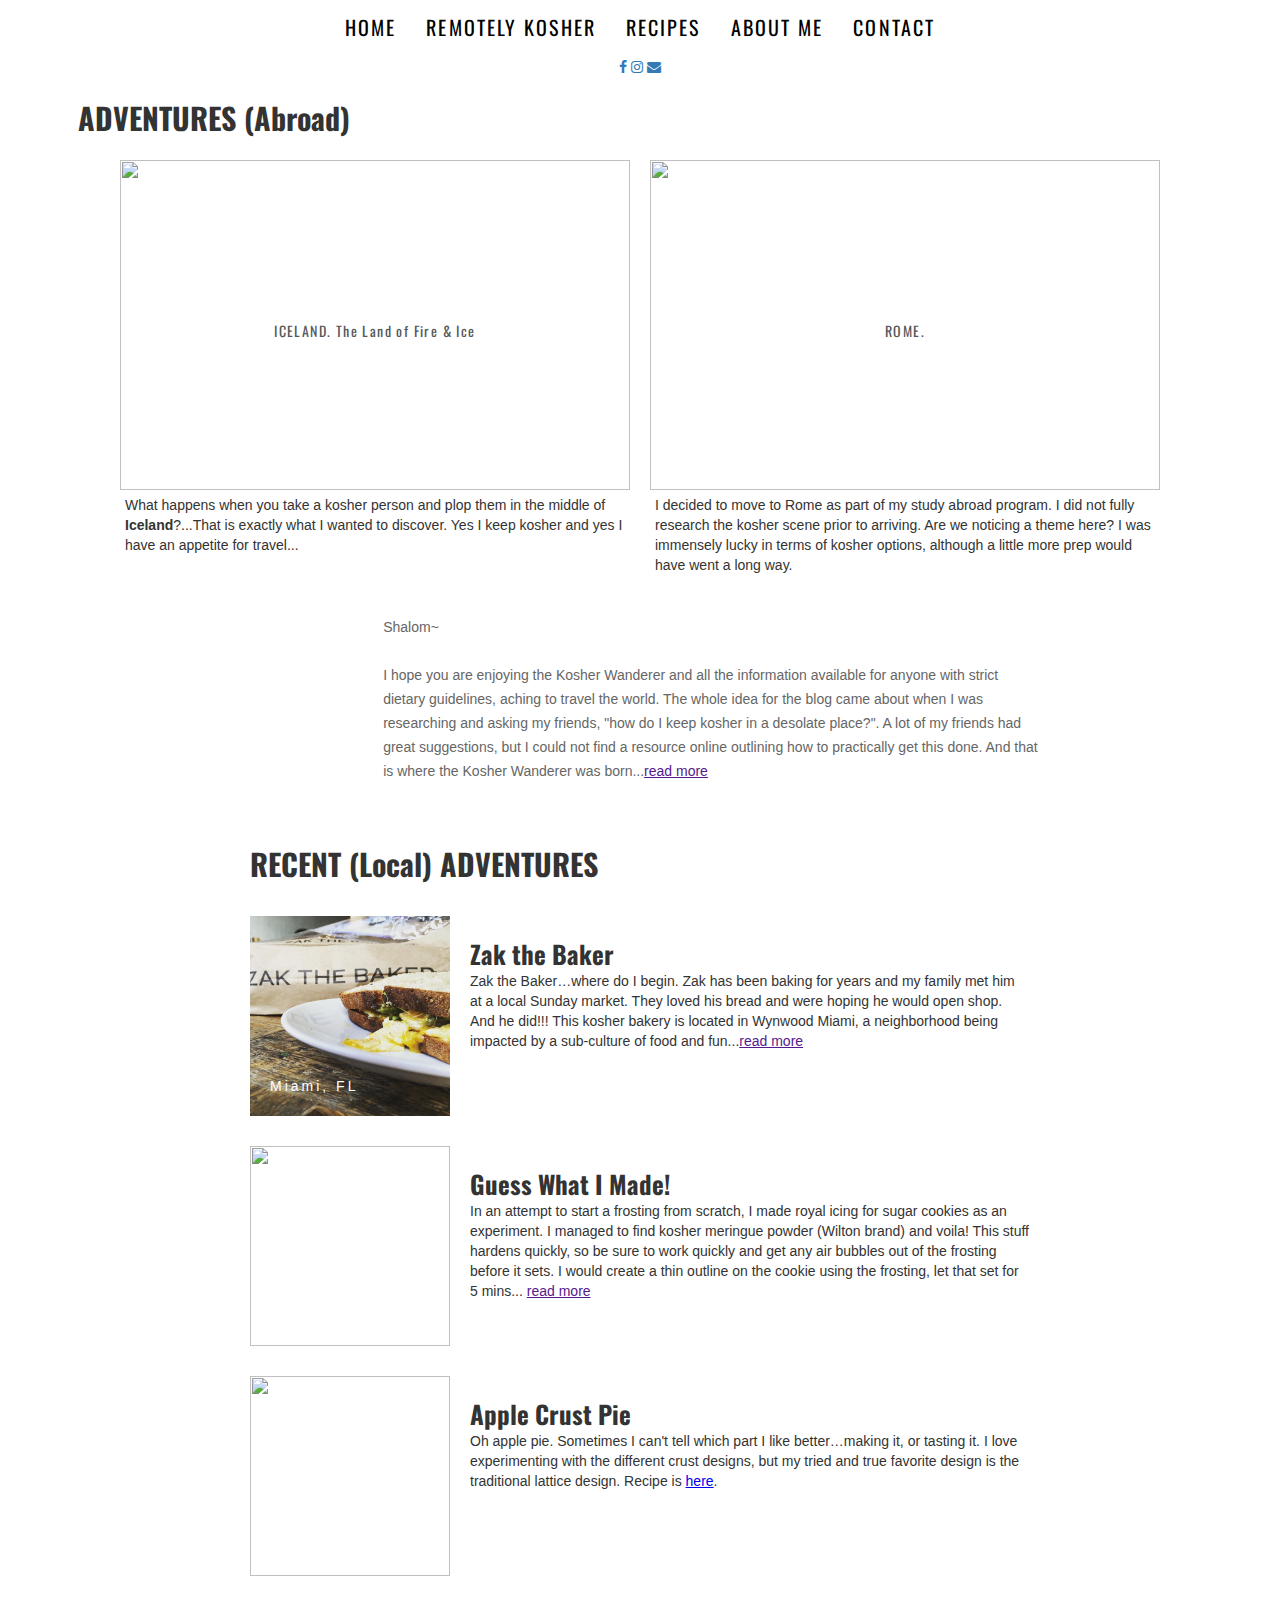
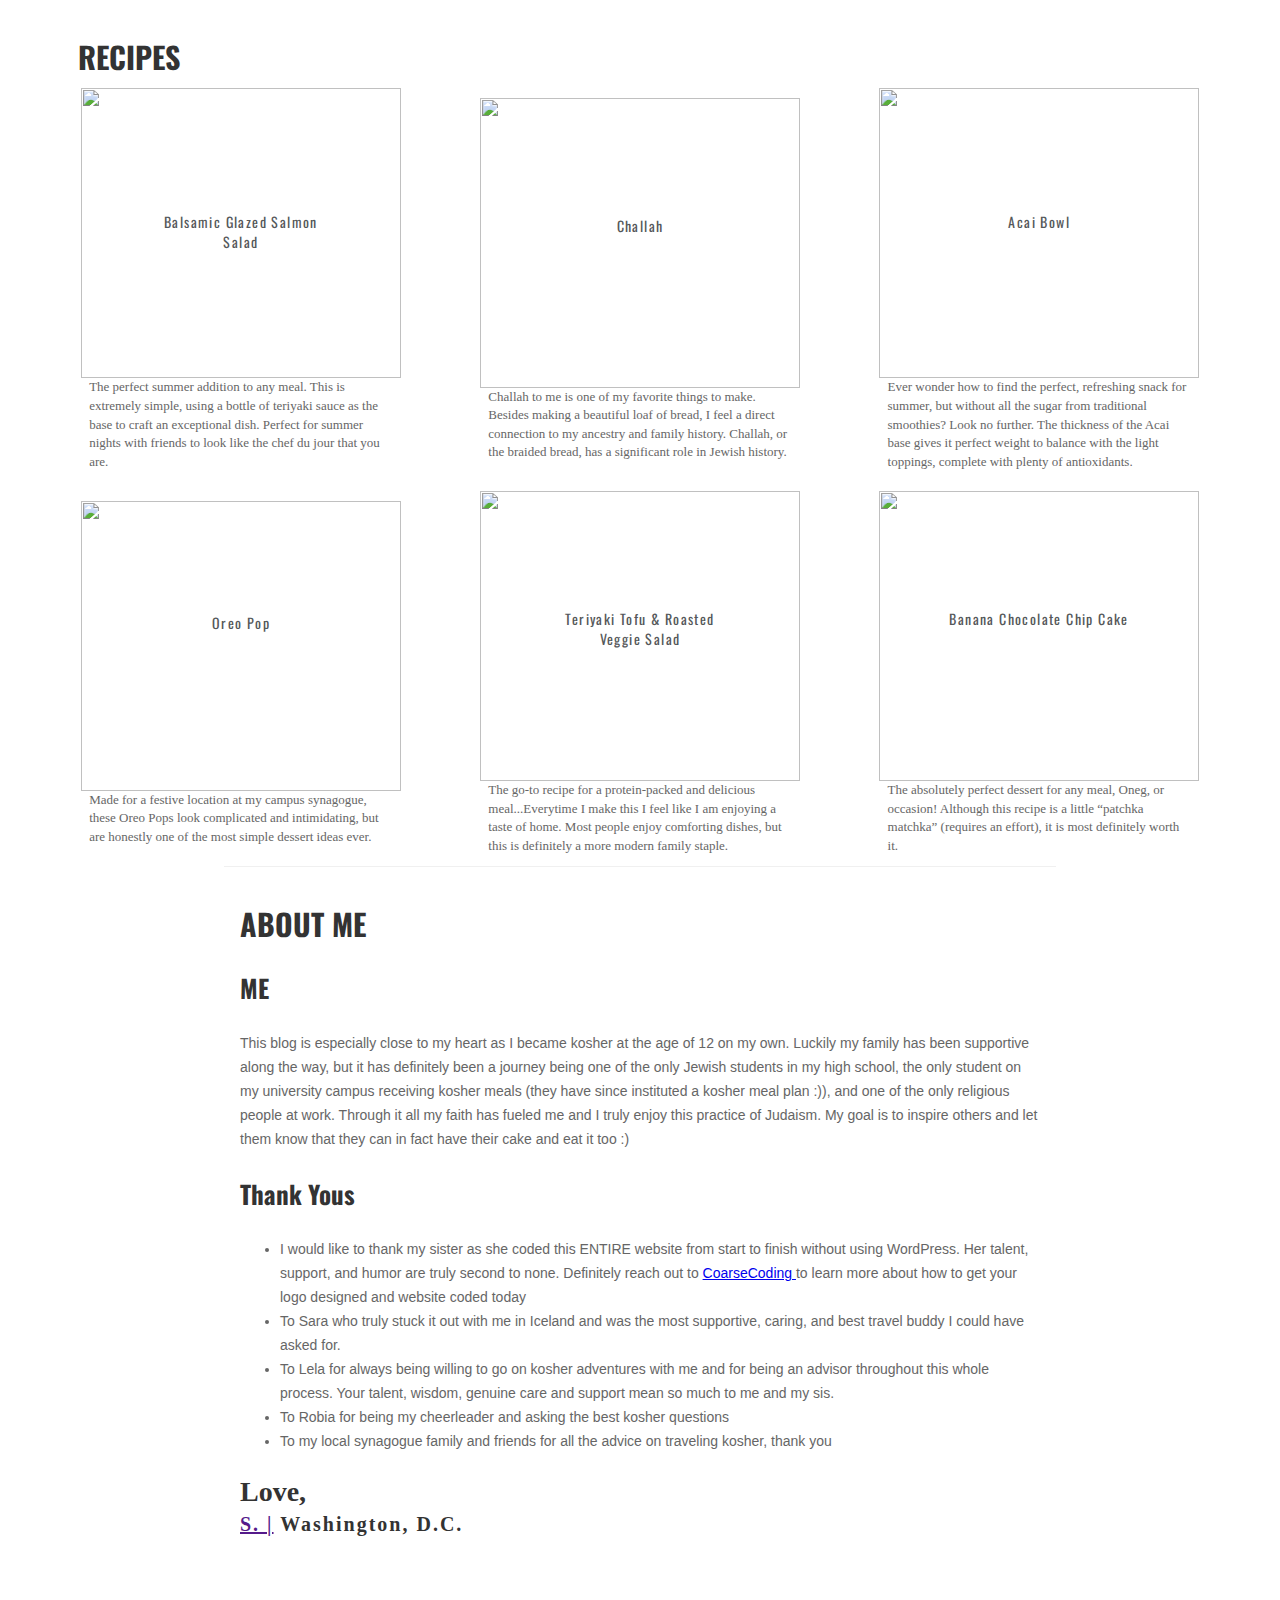
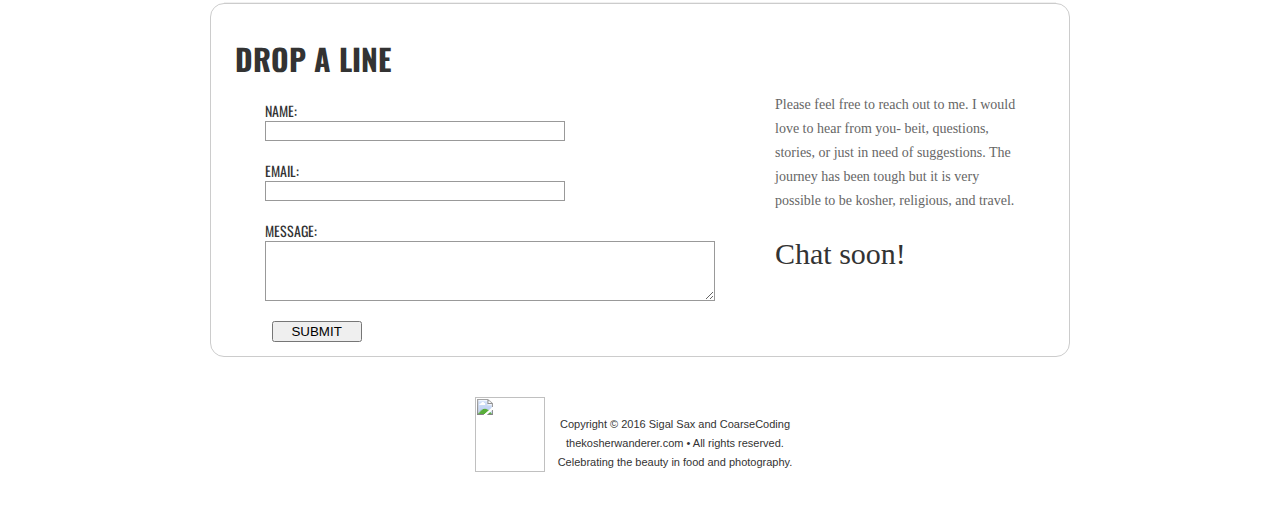
==== commit 945f1674: "change the front pictures, add about me" ====
--- a/index.html
+++ b/index.html
@@ -58,7 +58,7 @@
     <p class='custom-navbar-p'><a href="index.html#home">HOME</a></p>
     <p class='custom-navbar-p'><a href="index.html#travelblog">REMOTELY KOSHER</a></p>
     <p class='custom-navbar-p'><a href="index.html#yummy">RECIPES</a></p>
-    <p class='custom-navbar-p'><a href="index.html#about">ABOUT ME</a></p>
+    <p class='custom-navbar-p'><a href="aboutme.html">ABOUT ME</a></p>
     <p class='custom-navbar-p'><a href="index.html#contact">CONTACT</a></p>
   </div>
 
@@ -76,7 +76,7 @@
 
     <div id='iceland'>
       <div class='adventures-abroad-image-container'>
-        <img src="images/icelandRestaurant.JPG" alt="">
+        <img src="images/icelandBirdsEye.JPG" alt="">
         <a href="iceland.html">ICELAND. The Land of Fire & Ice</a>
       </div>
 
@@ -86,7 +86,7 @@
 
     <div id='rome'>
       <div class= "adventures-abroad-image-container">
-        <img src="images/romeRestaurants.JPG" alt="">
+        <img src="images/romeStreetView.JPEG" alt="">
         <a href="rome.html">ROME.</a>
       </div>
 
@@ -108,41 +108,6 @@
 
 
 
-  <div class= "about box">
-    <h3 class= "intro-heading">ABOUT:</h3>
-    <p> Hello and welcome to the Kosher Wanderer. Yes, the Jews wandered in the desert for 40 years. Every pun is intended. Glad you made it.</p>
-    <p> For starters as a disclaimer I wanted to outline what this blog is and what it is not, for reference.</p>
-  </div>
-
-  <div class="what-it-is box">
-    <h3 class="intro-heading">WHAT IT IS:</h3>
-    <p>- This blog is the first resource of its kind (that I could find) outlining what its like keeping kosher in a 1) foreign country with little kosher resources 2) for a substantial amount of time (8 days, including Sabbath)</p>
-    <p>- This blog is meant to give inspiration for those willing to travel the world, but might be apprehensive in doing so because of the fear of difficulty of keeping kosher abroad</p>
-    <p>- This blog is meant to be a springboard for creativity and finding random kosher items across the globe for people who love to travel AND eat (kosher).</p>
-  </div>
-
-  <div class="what-this-blog-is-not box">
-    <h3 class="intro-heading">WHAT THIS BLOG IS NOT:</h3>
-    <p>- This blog is not intended to be a one-size- fits-all and the author is not by any means a religious authority and local Orthodox Rabbis should be consulted on a case-by- case basis.</p>
-    <p>- This blog is not intended to be adhered to strictly in terms of food options as these options listed were available to me during the time of the trip and in preparation for the trip. The posting of the food items does not endorse any brand nor type of food.
-    </p>
-    <p>- This blog is by no means intended to be deemed as “healthy” and the nutritional intake was not considered, but was instead thought of as providing nourishment during this time to suit my preferences and sustain me on my adventures.</p>
-    <p>- This blog is not intended to portray kosher in a way of a be all end all situation. Judaism values life and in case of an emergency or life threatening situation, kosher laws can be accommodated. Again, please consult your Rabbi for this.</p>
-  </div>
-
-  <div class= "What-is-kosher box">
-    <h3 class ="intro-heading">BUT FIRST, WHAT IS KOSHER?</h3>
-    <p>Kosher is the Jewish set of laws pertaining to dietary restrictions. Coming from G-d at Mount Sinai, kosher laws outline what a Jewish person is to eat and how food is prepared. Some basic laws include </p>
-
-    <ol>
-      <li>prohibition of mixing milk and meat (and waiting in between eating each) </li>
-      <li>eating land animals that chew their cud and have split hooves </li>
-      <li>fish must have fins and scales </li>
-      <li>birds eaten cannot be birds of prey. </li>
-    </ol>
-
-    <p>Those are the basics. Then the laws go further into the preparation of food, how to keep a kosher kitchen, and so on. I encourage you to visit this  <a href="http://www.chabad.org/library/howto/wizard_cdo/aid/113425/jewish/What-is-Kosher.htm"  target="_blank"> website </a> to learn more! But basically, keeping kosher is straightforward on most occasions and manageable when keeping it in one’s home or a place where a kitchen can be managed.</p>
-  </div>
 -->
 
 
@@ -250,7 +215,7 @@
 
   <div class="love">
     <h1> Love, </h1>
-    <h6><a href="" title="">S. |</a> Washington, D.C.</h6>
+    <h6 class= "sign"><a href="" title="">S. |</a> Washington, D.C.</h6>
   </div>
 </div>
 
@@ -258,6 +223,7 @@
   <h1 class="section-heading-center"> DROP A LINE </h1>
   <div class="contact-form">
     <div class="outer-form-box">
+    <form action="mailto:ssax18@gmail.com" method="post" enctype="text/plain">
       <label for="name">NAME:</label><input type="name" name="Name:"><br>
       <label for="email">EMAIL:</label><input type="email" name="Email:"><br>
       <label for="message">MESSAGE:</label><textarea class= "msg" rows="10" col="50"></textarea>
--- a/art.css
+++ b/art.css
@@ -85,17 +85,25 @@
 
 .recipe__title {
   width: 110%;
-  padding-left: 10px;
-}
-
+
+}
+.recipe-format-one{
+  display: flex;
+}
 .recipes .recipe__top {
   display: flex;
   flex-direction: row;
   align-items: center;
 }
-
+.recipe__info{
+  margin-left: 30px;
+}
 .recipes .recipe__top .recipe__info {
   margin-left: 30px;
+}
+.recipe_info{
+  display: flex;
+   flex-direction: row;
 }
 
 .recipes .recipe__top .recipe__info .recipe__info__name {
@@ -124,7 +132,12 @@
 .recipe {
   margin-bottom: 10px;
 }
-
+.recipe__instructions{
+  max-width: 430px;
+}
+.recipe__ingredients{
+  max-width: 310px;
+}
 .intro {
   display: flex;
   align-items: center;
@@ -251,6 +264,7 @@
 .adventures-abroad-container {
   display: flex;
   flex-direction: row;
+  justify-content: center;
   width: 90%;
   margin: auto;
 }
@@ -261,7 +275,16 @@
   align-items: center;
   padding: 0 10px;
 }
-
+.iceland >img{
+  width: 210px;
+  float: left;
+  margin-right: 20px;
+}
+.intro-paragraph-rome-img {
+  width: 210px;
+  float: left;
+  margin-right: 20px;
+}
 .adventures-abroad-image-container {
   display: flex;
   justify-content: center;
@@ -271,7 +294,8 @@
 
 .adventures-abroad-image-container > img {
   width: 100%;
-  height: 323px;
+  width: 510px;
+  height: 330px;
 }
 
 .adventures-abroad-image-container > a {
@@ -288,10 +312,15 @@
   color: #55585a;
   text-align: center;
   position: absolute;
-  top: 200px;
+  top: 150px;
   width: 100%;
 }
-
+.sign{
+    font-size: 20px;
+    letter-spacing: 2px;
+    white-space: 30px;
+    margin-top: -20px;
+}
 .adventures-abroad-image-container > a:hover {
   border: 1px solid white;
   box-shadow: 0 0 5px #fff;
@@ -303,14 +332,13 @@
 
 .adventures-abroad-descriptions {
   margin-top: 5px;
+  max-width: 500px;
 }
 
 
 /******************************************/
 
 .box {
-  width: 270px;
-  float: left;
   padding: 16px;
 }
 
@@ -426,7 +454,22 @@
   text-align: center;
   font-family: 'Pompiere', cursive;
 }
-
+.intro-heading-rome{
+  font-family: "Oswald";
+  font-size: 30px;
+}
+.recipe-subtitle{
+  font-family: "Oswald";
+  font-size: 30px;
+}
+.intro-heading-rome-subtext{
+  width: 80%;
+    font-family: "Helvetica Neue";
+    color: #666;
+    font-size: 15px;
+    font-weight: 300;
+
+}
 hr {
   border-color: #f05f40 !important;
   border-width: 3px !important;
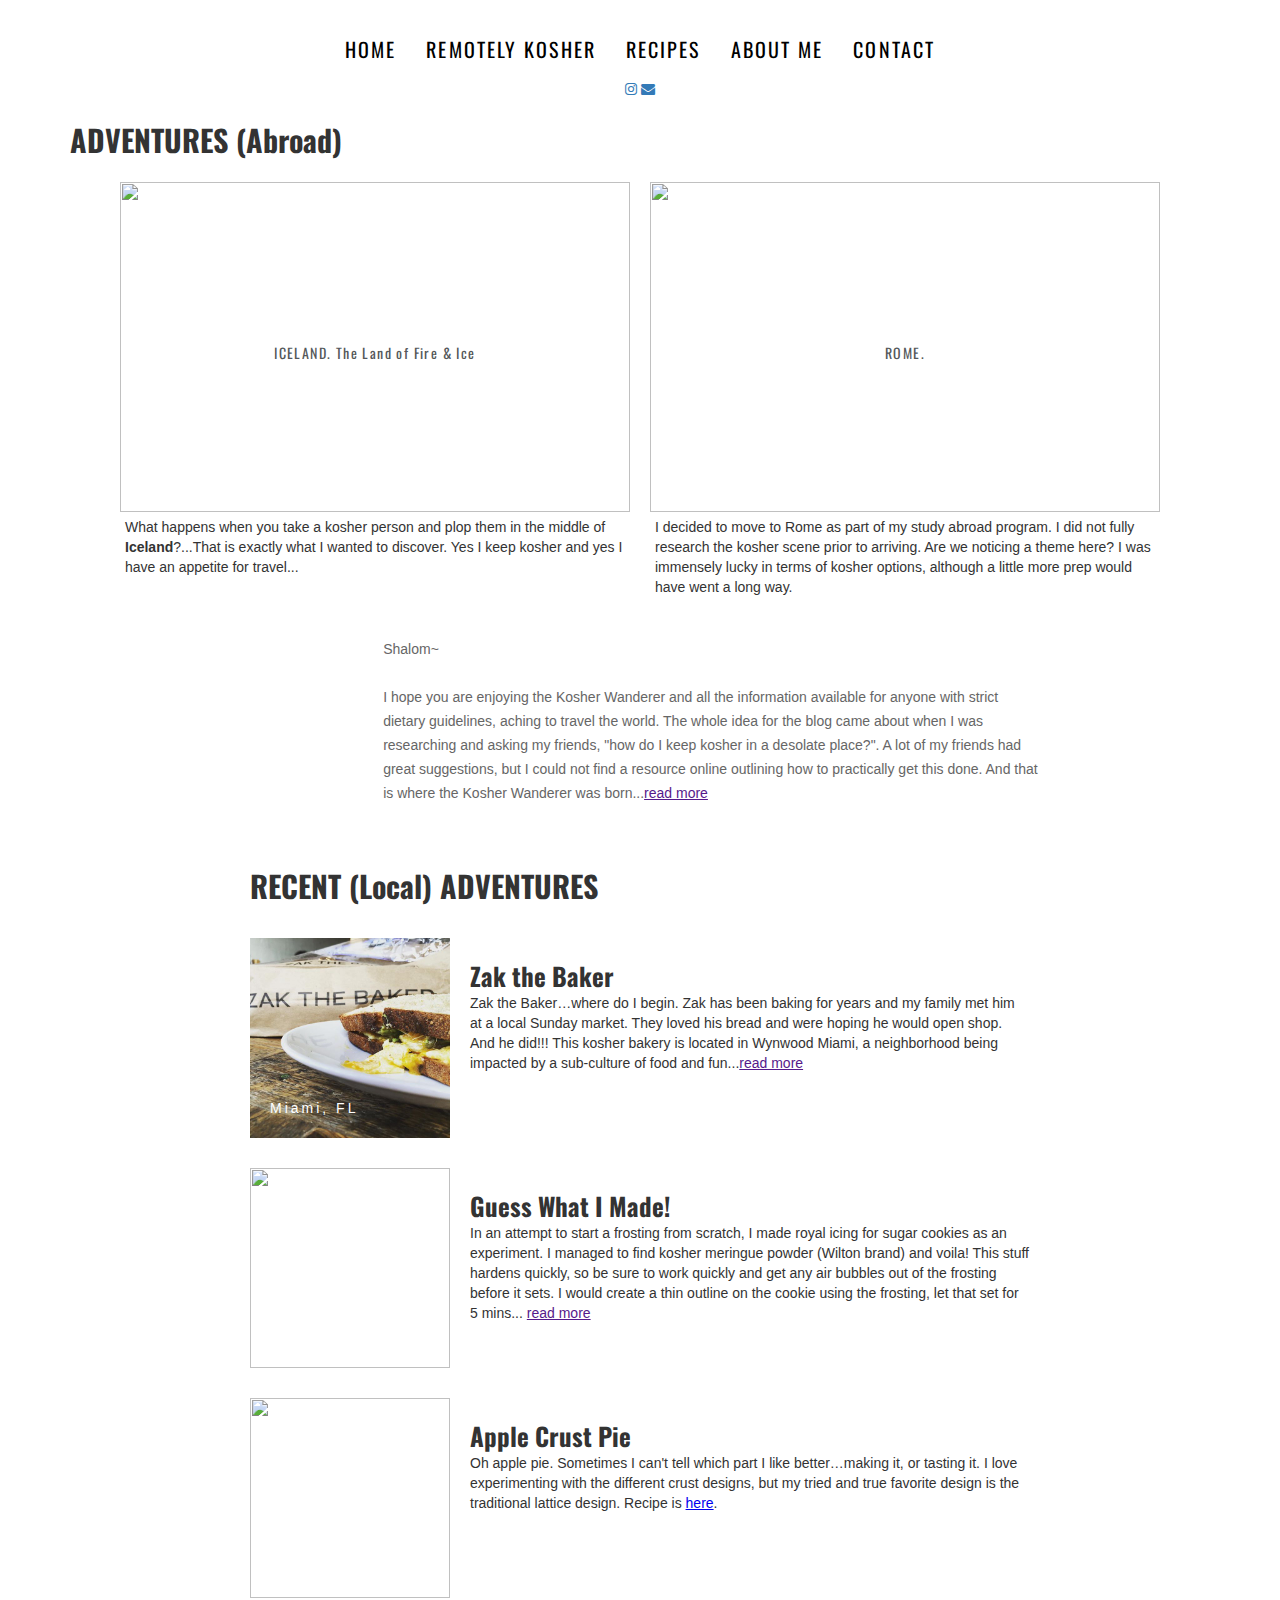
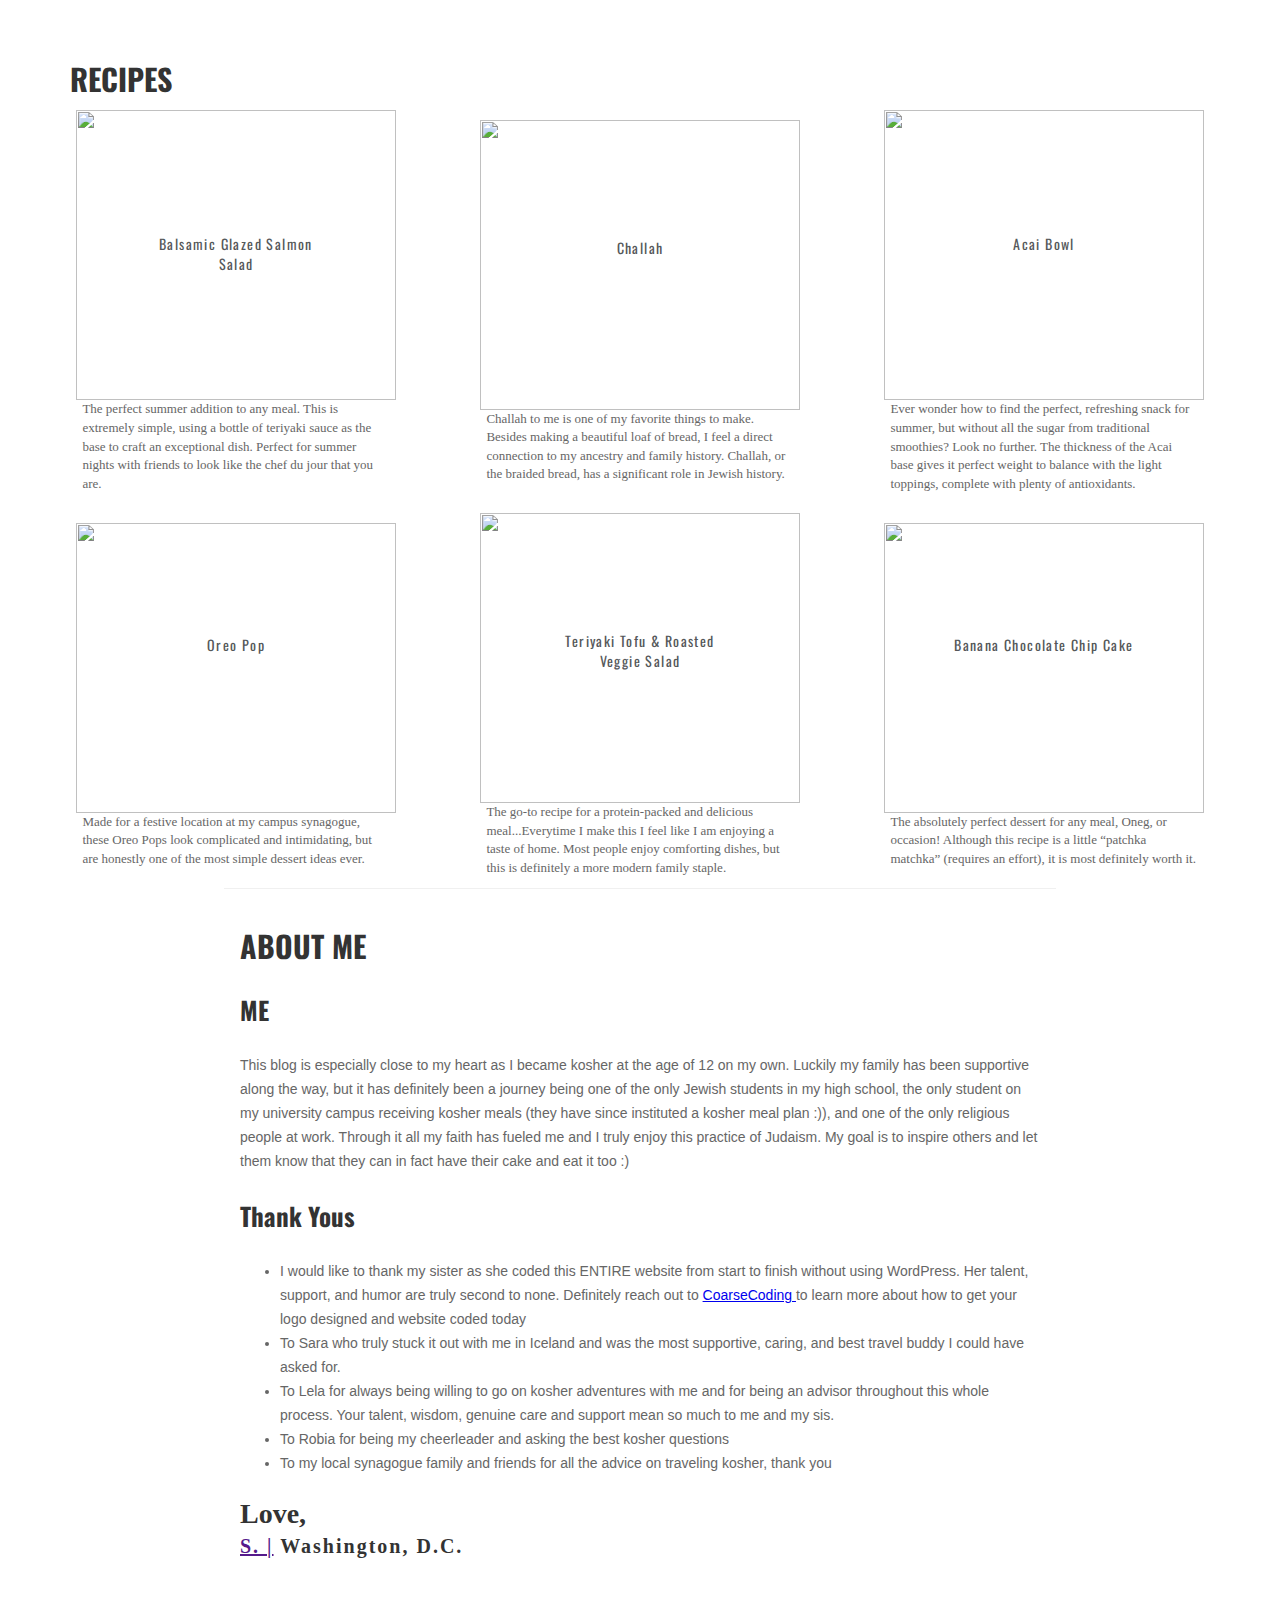
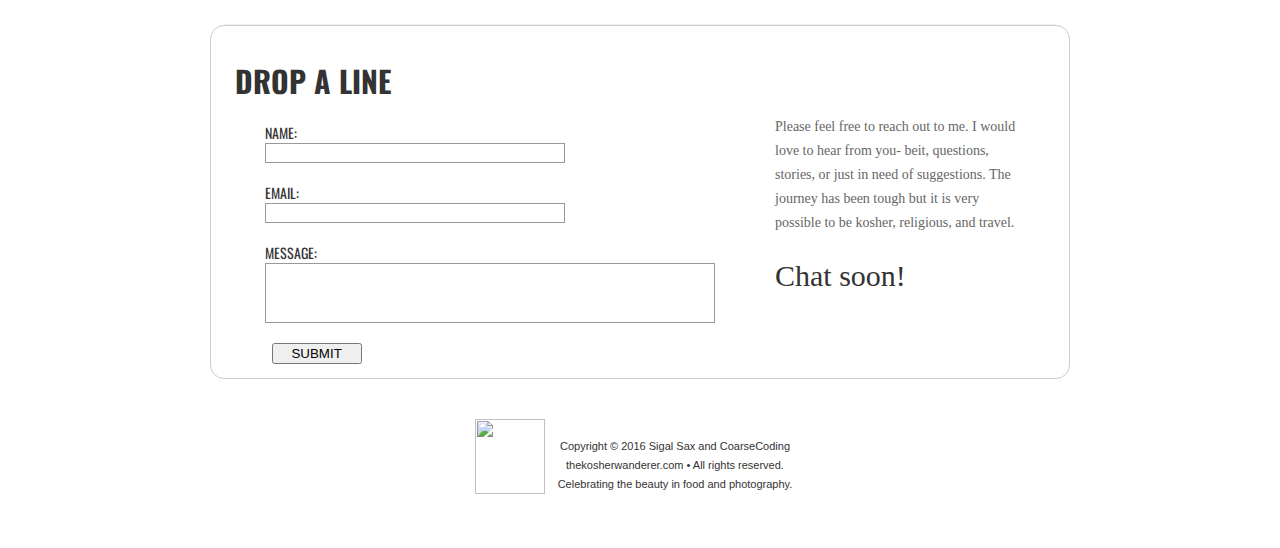
==== commit 1eae2990: "fixed margins for bigger screens" ====
--- a/index.html
+++ b/index.html
@@ -63,10 +63,11 @@
   </div>
 
   <div class ="social-media">
-    <a href="#" class="fa fa-facebook"></a>
-    <a href="#https://www.instagram.com/baketress/" class="fa fa-instagram"></a>
+    <!-- <a href="#" class="fa fa-facebook"></a> -->
+    <a href="https://www.instagram.com/baketress/" class="fa fa-instagram"></a>
     <a href="mailto:ssax18@gmail.com" class="fa fa-envelope"></a>
   </div>
+
 
 
 
--- a/art.css
+++ b/art.css
@@ -1,7 +1,7 @@
 /*full page width*/
 
 .logoart {
-  width: 100vw;
+  text-align: center;
 }
 
 /*centering image*/
@@ -11,7 +11,6 @@
   margin: 0 auto;
   width: 400px;
   margin-bottom: -10px;
-  display: inherit;
 }
 
 .custom-navbar {
@@ -654,6 +653,8 @@
 
 body {
   font-family: "Roboto Slab","Helvetica Neue",Helvetica,Arial,sans-serif;
+      max-width: 1360px;
+    margin: 0 auto;
 }
 
 body {
@@ -725,6 +726,7 @@
   font-size: 12px;
   font-family: "Helvetica Neue";
   color: #666;
+  resize: none;
 }
 
 textarea {
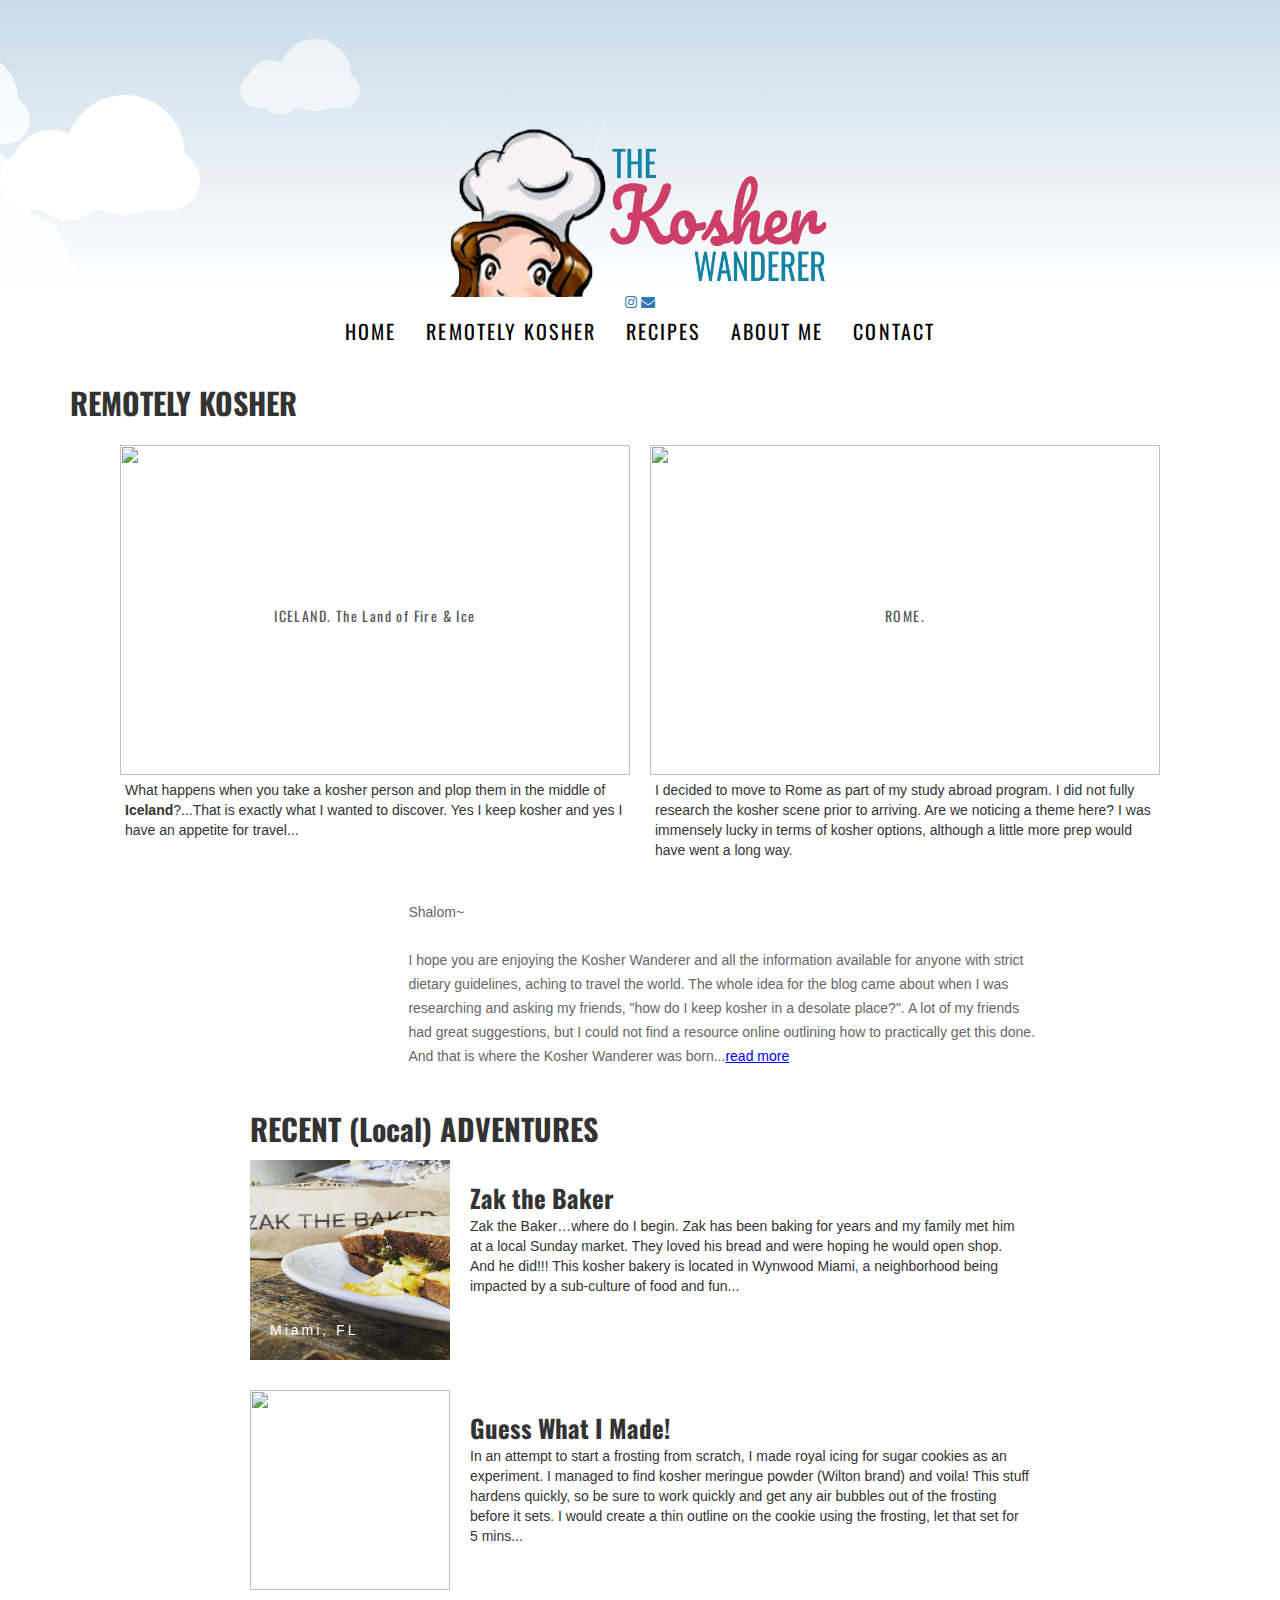
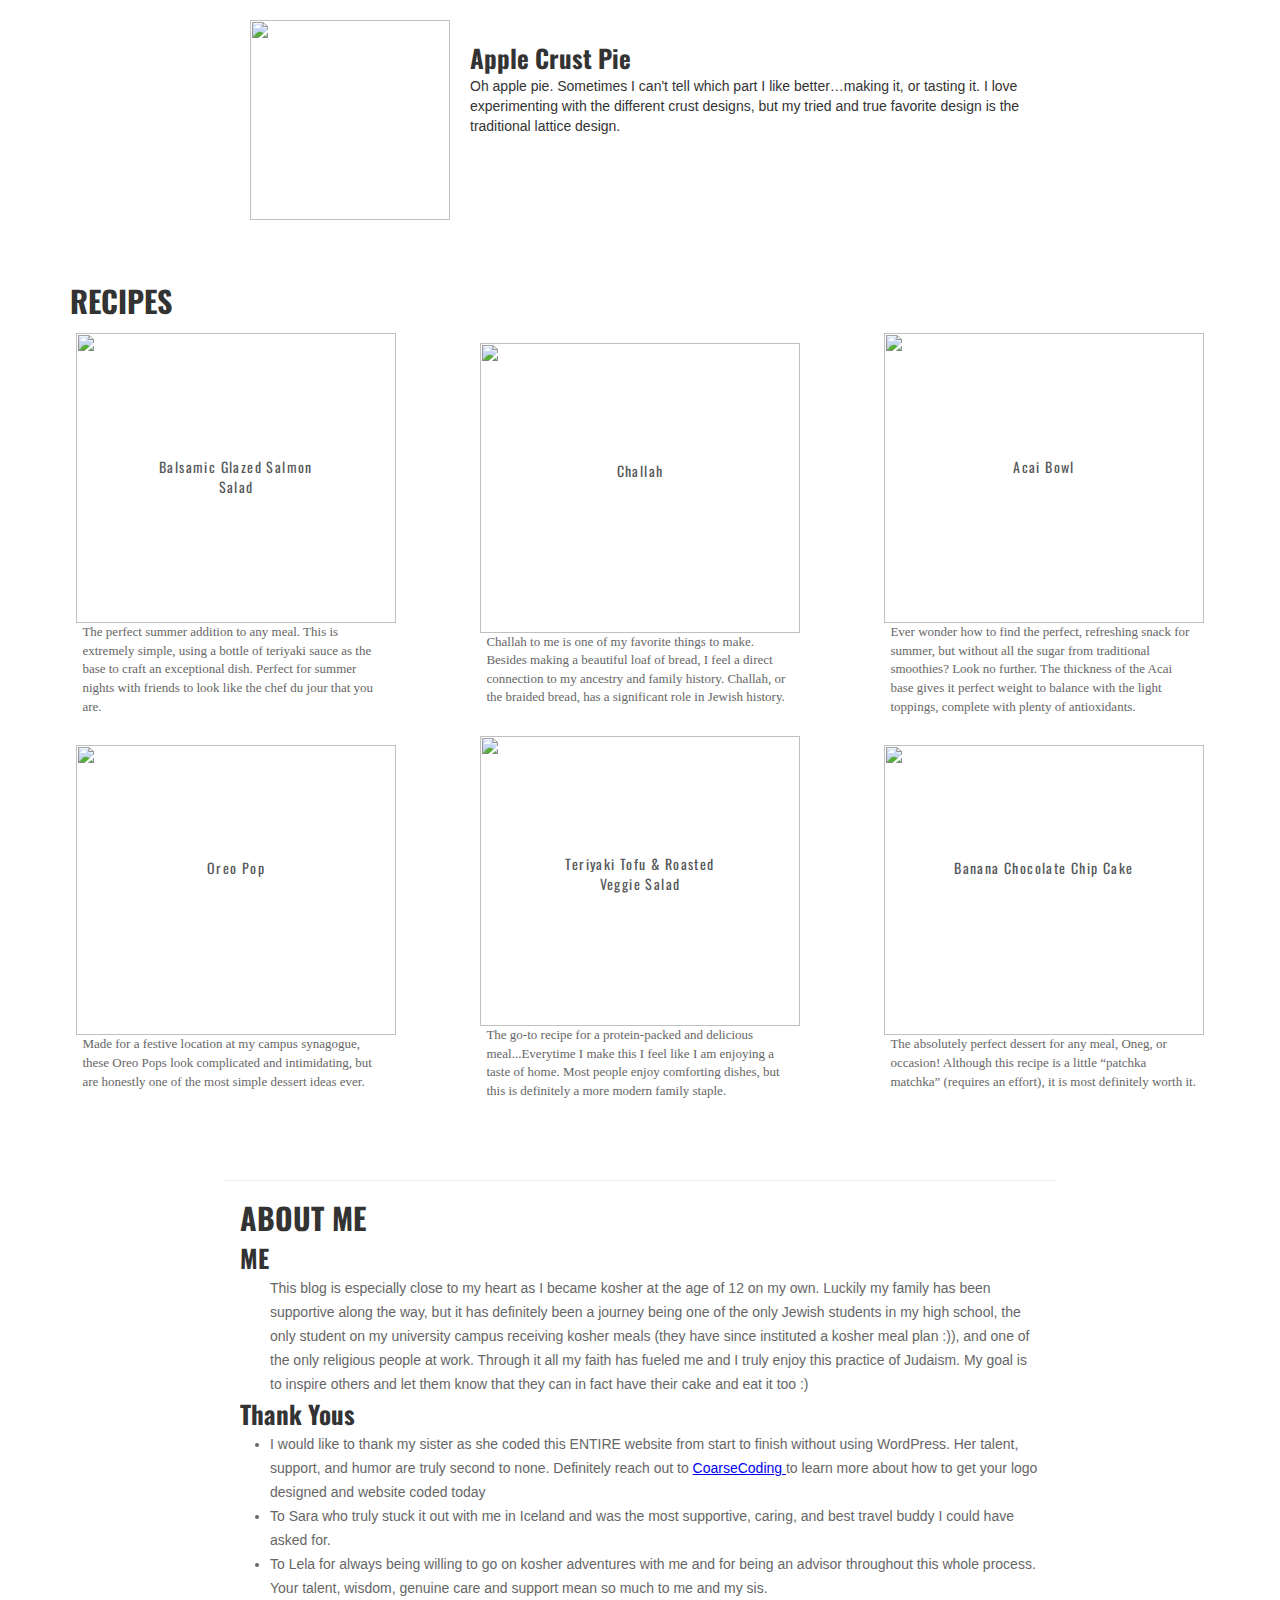
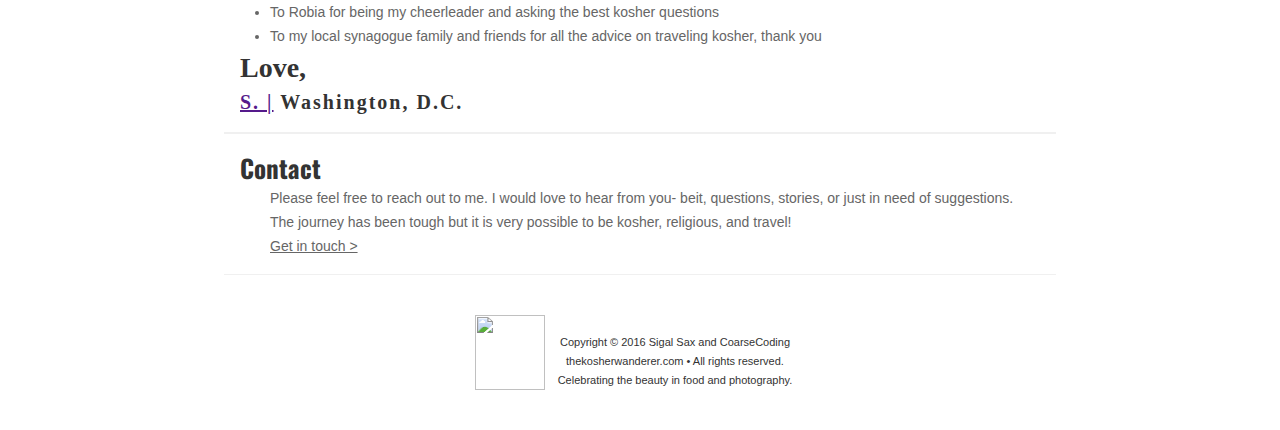
==== commit 645de805: "adds clouds and updates logo" ====
--- a/index.html
+++ b/index.html
@@ -50,9 +50,20 @@
 </head>
 
 <body>
-  <div class= "logoart">
-    <img src="images\KosherWanderStyle1.PNG" alt="" class="img-responsive">
-  </div>
+  <div id="clouds">
+    <div class="cloud x1"></div>
+    <!-- Time for multiple clouds to dance around -->
+    <div class="cloud x2"></div>
+    <div class="cloud x3"></div>
+    <div class="cloud x4"></div>
+    <div class="cloud x5"></div>
+    <div class="cloud x6"></div>
+    <div class="cloud x7"></div>
+    <div class= "logoart">
+      <img src="images\wanderer.png" alt="" class="img-responsive">
+    </div>
+
+
 
   <div class="custom-navbar">
     <p class='custom-navbar-p'><a href="index.html#home">HOME</a></p>
@@ -61,6 +72,7 @@
     <p class='custom-navbar-p'><a href="aboutme.html">ABOUT ME</a></p>
     <p class='custom-navbar-p'><a href="index.html#contact">CONTACT</a></p>
   </div>
+</div>
 
   <div class ="social-media">
     <!-- <a href="#" class="fa fa-facebook"></a> -->
@@ -71,9 +83,9 @@
 
 
 
-  <h1 class='adventures-abroad-header'>ADVENTURES (Abroad)</h1>
-
-  <div class='adventures-abroad-container'>
+  <h1 class='adventures-abroad-header'>REMOTELY KOSHER</h1>
+
+  <div class='adventures-abroad-container' id="travelblog">
 
     <div id='iceland'>
       <div class='adventures-abroad-image-container'>
@@ -101,7 +113,7 @@
     <img src="images/baketressCircl.PNG" class="author-box-image" alt="" align="bottom" >
     <div class="explanation">
       <p>Shalom~ </p><br>
-      <p>I hope you are enjoying the Kosher Wanderer and all the information available for anyone with strict dietary guidelines, aching to travel the world. The whole idea for the blog came about when I was researching and asking my friends, "how do I keep kosher in a desolate place?". A lot of my friends had great suggestions, but I could not find a resource online outlining how to practically get this done. And that is where the Kosher Wanderer was born...<a href ="intro_readmore"><a href="" target="_blank">read more </a> </p>
+      <p>I hope you are enjoying the Kosher Wanderer and all the information available for anyone with strict dietary guidelines, aching to travel the world. The whole idea for the blog came about when I was researching and asking my friends, "how do I keep kosher in a desolate place?". A lot of my friends had great suggestions, but I could not find a resource online outlining how to practically get this done. And that is where the Kosher Wanderer was born...<a href ="intro_readmore"><a href="http://thekosherwanderer.com/aboutme.html" target="_blank">read more </a> </p>
     </div>
   </div>
 <!--
@@ -123,7 +135,8 @@
 
     <div class="adventures">
       <h3 class= "adventures__text">Zak the Baker</h3>
-      <p>Zak the Baker…where do I begin. Zak has been baking for years and my family met him at a local Sunday market. They loved his bread and were hoping he would open shop. And he did!!! This kosher bakery is located in Wynwood Miami, a neighborhood being impacted by a sub-culture of food and fun...<a href ="intro_readmore"><a href="" target="_blank">read more</a></p>
+      <p>Zak the Baker…where do I begin. Zak has been baking for years and my family met him at a local Sunday market. They loved his bread and were hoping he would open shop. And he did!!! This kosher bakery is located in Wynwood Miami, a neighborhood being impacted by a sub-culture of food and fun...
+        <!-- <a href ="intro_readmore"><a href="" target="_blank">read more</a></p> -->
 
     </div>
 
@@ -134,7 +147,8 @@
     <p class="location"> Washington, DC </p>
     <div class="adventures">
       <h3 class="adventures__text"> Guess What I Made! </h3>
-      <p> In an attempt to start a frosting from scratch, I made royal icing for sugar cookies as an experiment. I managed to find kosher meringue powder (Wilton brand) and voila! This stuff hardens quickly, so be sure to work quickly and get any air bubbles out of the frosting before it sets. I would create a thin outline on the cookie using the frosting, let that set for 5 mins... <a href ="intro_readmore"><a href="" target="_blank">read more </a> </p>
+      <p> In an attempt to start a frosting from scratch, I made royal icing for sugar cookies as an experiment. I managed to find kosher meringue powder (Wilton brand) and voila! This stuff hardens quickly, so be sure to work quickly and get any air bubbles out of the frosting before it sets. I would create a thin outline on the cookie using the frosting, let that set for 5 mins... 
+        <!-- <a href ="intro_readmore"><a href="" target="_blank">read more </a> </p> -->
 
       <!-- I would then take a modest heap of the frosting in the center and work your way outwards, touching the edge. I adapted this recipe from one I found previously. The thing about icing is that it needs to be played with so feel free to add more sugar if the mixture is too thin. Trial and error. Check out the recipe <a href="recipe.html#making" target="_blank"> here</a>! </p>-->
     </div>
@@ -145,7 +159,8 @@
     <p class="location">  Miami, FL </p>
     <div class="adventures">
       <h3 class="adventures__text"> Apple Crust Pie </h3>
-      <p> Oh apple pie. Sometimes I can't tell which part I like better…making it, or tasting it. I love experimenting with the different crust designs, but my tried and true favorite design is the traditional lattice design. Recipe is <a href="recipe.html#crust" target="_blank"> here</a>.</p>
+      <p> Oh apple pie. Sometimes I can't tell which part I like better…making it, or tasting it. I love experimenting with the different crust designs, but my tried and true favorite design is the traditional lattice design. </p>
+        <!-- Recipe is <a href="recipe.html#crust" target="_blank"> here</a>.</p> -->
     </div>
   </div>
 </div>
@@ -220,24 +235,31 @@
   </div>
 </div>
 
-<form>
-  <h1 class="section-heading-center"> DROP A LINE </h1>
-  <div class="contact-form">
+<!-- <form>
+  <h1 class="section-heading-center">DROP A LINE </h1>
+  <div class="contact-form" id="contact">
     <div class="outer-form-box">
-    <form action="mailto:ssax18@gmail.com" method="post" enctype="text/plain">
+    <form method="POST" action="http://formspree.io/ssax18@gmail.com">
       <label for="name">NAME:</label><input type="name" name="Name:"><br>
       <label for="email">EMAIL:</label><input type="email" name="Email:"><br>
       <label for="message">MESSAGE:</label><textarea class= "msg" rows="10" col="50"></textarea>
       <button type="submit" class="submit" value="Submit">SUBMIT</button>
     </div>
     <div class="outer-form-box-note">
-      <!-- <h4 class="outer-form-box-note-title"> I want to hear from you!</h4> -->
+      <!-- <h4 class="outer-form-box-note-title"> I want to hear from you!</h4>
       <p class="outer-form-description">Please feel free to reach out to me. I would love to hear from you- beit, questions, stories, or just in need of suggestions. The journey has been tough but it is very possible to be kosher, religious, and travel.</p>
       <br>
       <p class="small-text">Chat soon!</p>
     </div>
   </div>
-</form>
+</form> --> 
+<div class="box contact" id='contact'>
+      <h3 class="intro-heading">Contact</h3>
+      <div class="contact-description">
+        <p class= "explanation">Please feel free to reach out to me. I would love to hear from you- beit, questions, stories, or just in need of suggestions. The journey has been tough but it is very possible to be kosher, religious, and travel!</p>
+        <a class="explanation" href="mailto:ssax18@gmail.com">Get in touch ></a>
+      </div>
+    </div>
 
 <div class="flex2">
   <div class= "footer">
--- a/art.css
+++ b/art.css
@@ -1,7 +1,155 @@
 /*full page width*/
-
+*{ margin: 0; padding: 0;}
+
+/* body {
+  To hide the horizontal scroller appearing during the animation
+  overflow: hidden;
+} */
+
+#clouds{
+  /* padding: 100px 0; */
+  background: #c9dbe9;
+  background: -webkit-linear-gradient(top, #c9dbe9 0%, #fff 100%);
+  background: -linear-gradient(top, #c9dbe9 0%, #fff 100%);
+  background: -moz-linear-gradient(top, #c9dbe9 0%, #fff 100%);
+}
+
+/*Time to finalise the cloud shape*/
+.cloud {
+  width: 200px; height: 60px;
+  background: #fff;
+  
+  border-radius: 200px;
+  -moz-border-radius: 200px;
+  -webkit-border-radius: 200px;
+  
+  position: relative; 
+}
+
+.cloud:before, .cloud:after {
+  content: '';
+  position: absolute; 
+  background: #fff;
+  width: 100px; height: 80px;
+  position: absolute; top: -15px; left: 10px;
+  
+  border-radius: 100px;
+  -moz-border-radius: 100px;
+  -webkit-border-radius: 100px;
+  
+  -webkit-transform: rotate(30deg);
+  transform: rotate(30deg);
+  -moz-transform: rotate(30deg);
+}
+
+.cloud:after {
+  width: 120px; height: 120px;
+  top: -55px; left: auto; right: 15px;
+}
+
+/*Time to animate*/
+.x1 {
+  top: 150px;
+  -webkit-animation: moveclouds 32s linear infinite;
+  -moz-animation: moveclouds 32s linear infinite;
+  -o-animation: moveclouds 32s linear infinite;
+}
+
+/*variable speed, opacity, and position of clouds for realistic effect*/
+.x2 {
+  left: 200px;
+  
+  -webkit-transform: scale(0.6);
+  -moz-transform: scale(0.6);
+  transform: scale(0.6);
+  opacity: 0.6; /*opacity proportional to the size*/
+  
+  /*Speed will also be proportional to the size and opacity*/
+  /*More the speed. Less the time in 's' = seconds*/
+  -webkit-animation: moveclouds 40s linear infinite;
+  -moz-animation: moveclouds 40s linear infinite;
+  -o-animation: moveclouds 40s linear infinite;
+}
+
+.x3 {
+  left: -250px; top: -200px;
+  
+  -webkit-transform: scale(0.8);
+  -moz-transform: scale(0.8);
+  transform: scale(0.8);
+  opacity: 0.8; /*opacity proportional to the size*/
+  
+  -webkit-animation: moveclouds 50s linear infinite;
+  -moz-animation: moveclouds 50s linear infinite;
+  -o-animation: moveclouds 50s linear infinite;
+}
+
+.x4 {
+  left: 470px; top: -250px;
+  
+  -webkit-transform: scale(0.75);
+  -moz-transform: scale(0.75);
+  transform: scale(0.75);
+  opacity: 0.75; /*opacity proportional to the size*/
+  
+  -webkit-animation: moveclouds 18s linear infinite;
+  -moz-animation: moveclouds 18s linear infinite;
+  -o-animation: moveclouds 18s linear infinite;
+}
+
+.x5 {
+  left: -150px; top: -150px;
+  
+  -webkit-transform: scale(0.8);
+  -moz-transform: scale(0.8);
+  transform: scale(0.8);
+  opacity: 0.8; /*opacity proportional to the size*/
+  
+  -webkit-animation: moveclouds 20s linear infinite;
+  -moz-animation: moveclouds 20s linear infinite;
+  -o-animation: moveclouds 20s linear infinite;
+}
+.x6 {
+  left: -100px; top: -50px;
+  
+  -webkit-transform: scale(0.8);
+  -moz-transform: scale(0.8);
+  transform: scale(0.8);
+  opacity: 0.8; /*opacity proportional to the size*/
+  
+  -webkit-animation: moveclouds 20s linear infinite;
+  -moz-animation: moveclouds 20s linear infinite;
+  -o-animation: moveclouds 20s linear infinite;
+}
+.x7 {
+  left: -150px; top: -180px;
+  -webkit-transform: scale(0.8);
+  -moz-transform: scale(0.8);
+  transform: scale(0.8);
+  opacity: 0.8; /*opacity proportional to the size*/
+  
+  -webkit-animation: moveclouds 60s linear infinite;
+  -moz-animation: moveclouds 60s linear infinite;
+  -o-animation: moveclouds 60s linear infinite;
+}
+
+@-webkit-keyframes moveclouds {
+  0% {margin-left: 1000px;}
+  100% {margin-left: -1000px;}
+}
+@-moz-keyframes moveclouds {
+  0% {margin-left: 1000px;}
+  100% {margin-left: -1000px;}
+}
+@-o-keyframes moveclouds {
+  0% {margin-left: 1000px;}
+  100% {margin-left: -1000px;}
+}
 .logoart {
   text-align: center;
+  margin-top: -300px;
+
+  position: relative;
 }
 
 /*centering image*/
@@ -14,6 +162,12 @@
 }
 
 .custom-navbar {
+  position: absolute; 
+  left: 0; 
+  right: 0; 
+  margin-left: auto; 
+  margin-top: 10px;
+  margin-right: auto; 
   display: flex;
   justify-content: center;
   font-family: 'oswald';
@@ -258,6 +412,8 @@
   margin-left: 70px;
   font-family: 'Oswald';
   font-size: 30px;
+  margin-top:70px;
+  margin-bottom: 20px;
 }
 
 .adventures-abroad-container {
@@ -318,7 +474,7 @@
     font-size: 20px;
     letter-spacing: 2px;
     white-space: 30px;
-    margin-top: -20px;
+    /* margin-top: -20px; */
 }
 .adventures-abroad-image-container > a:hover {
   border: 1px solid white;
@@ -339,6 +495,7 @@
 
 .box {
   padding: 16px;
+  margin-top: 70px;
 }
 
 
@@ -674,6 +831,7 @@
   color: #666;
   font-weight: 300;
   line-height: 24px;
+  margin-left: 30px;
 }
 
 p {
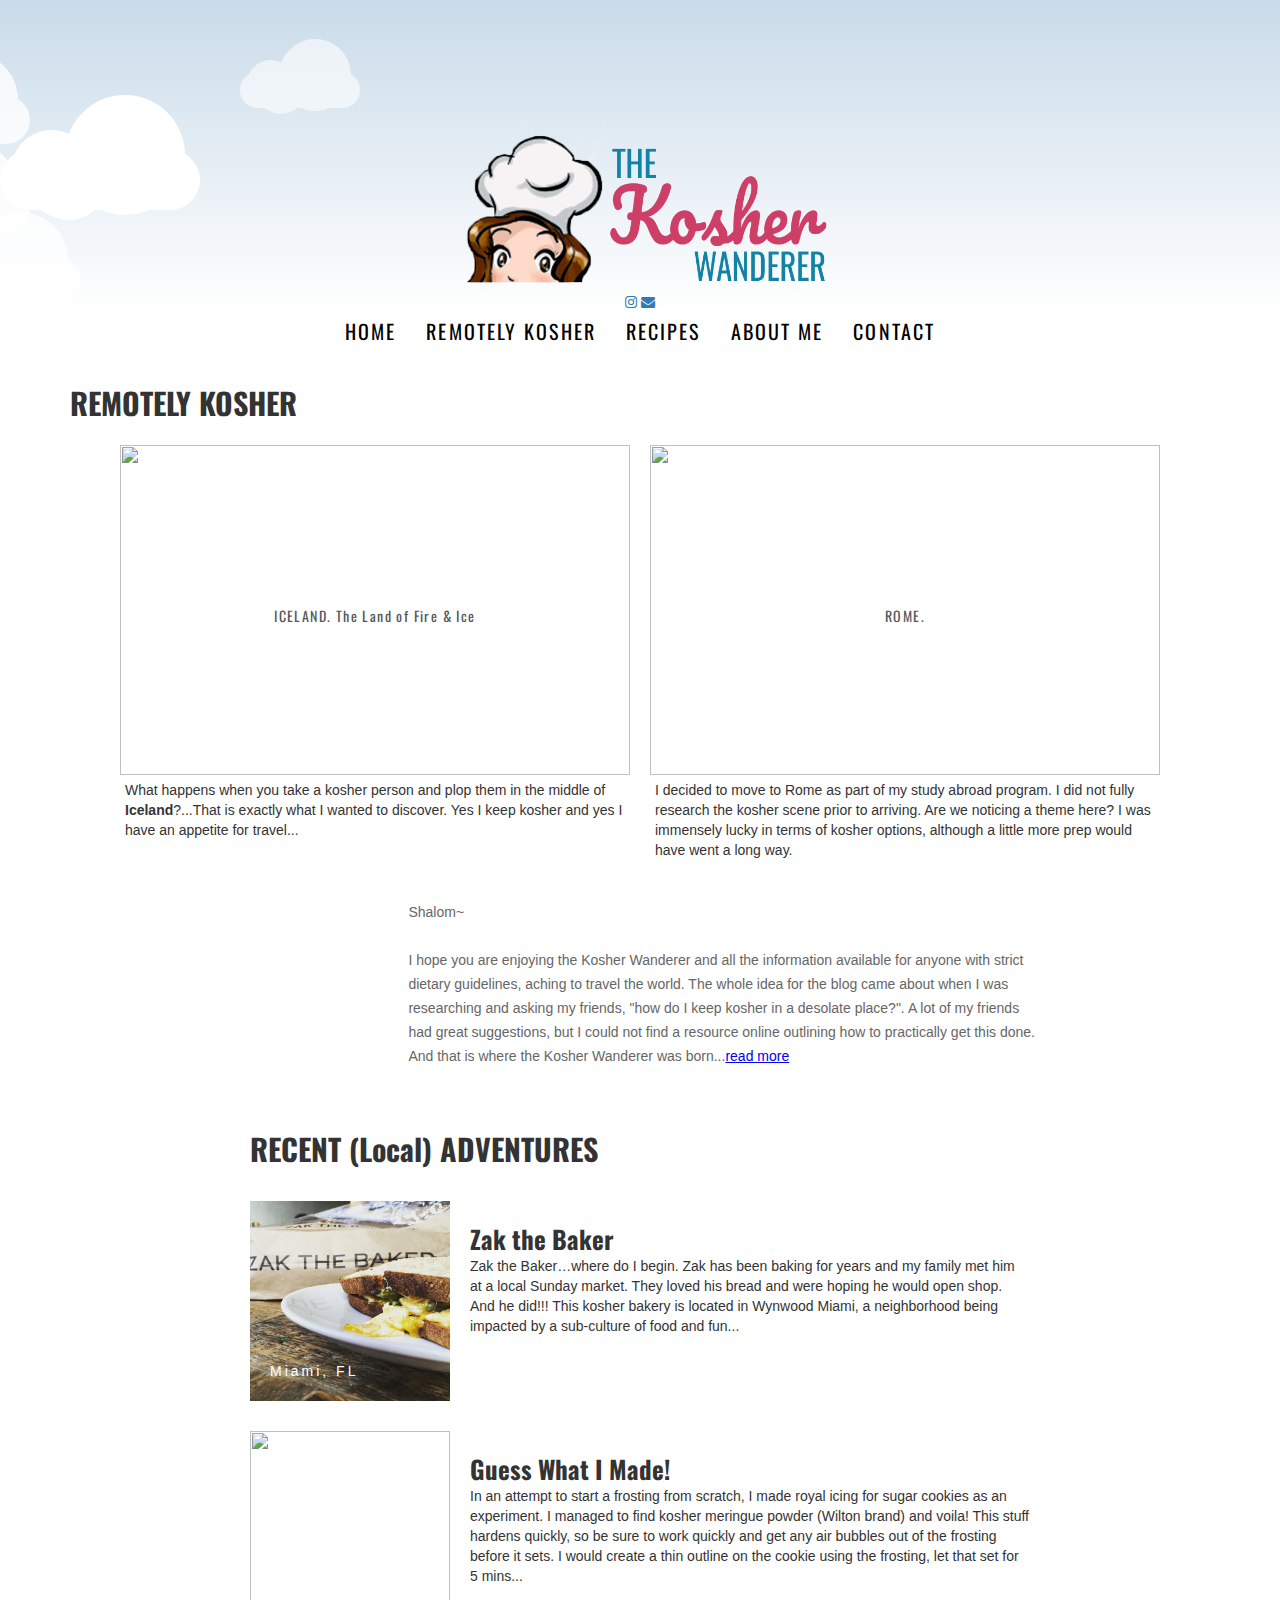
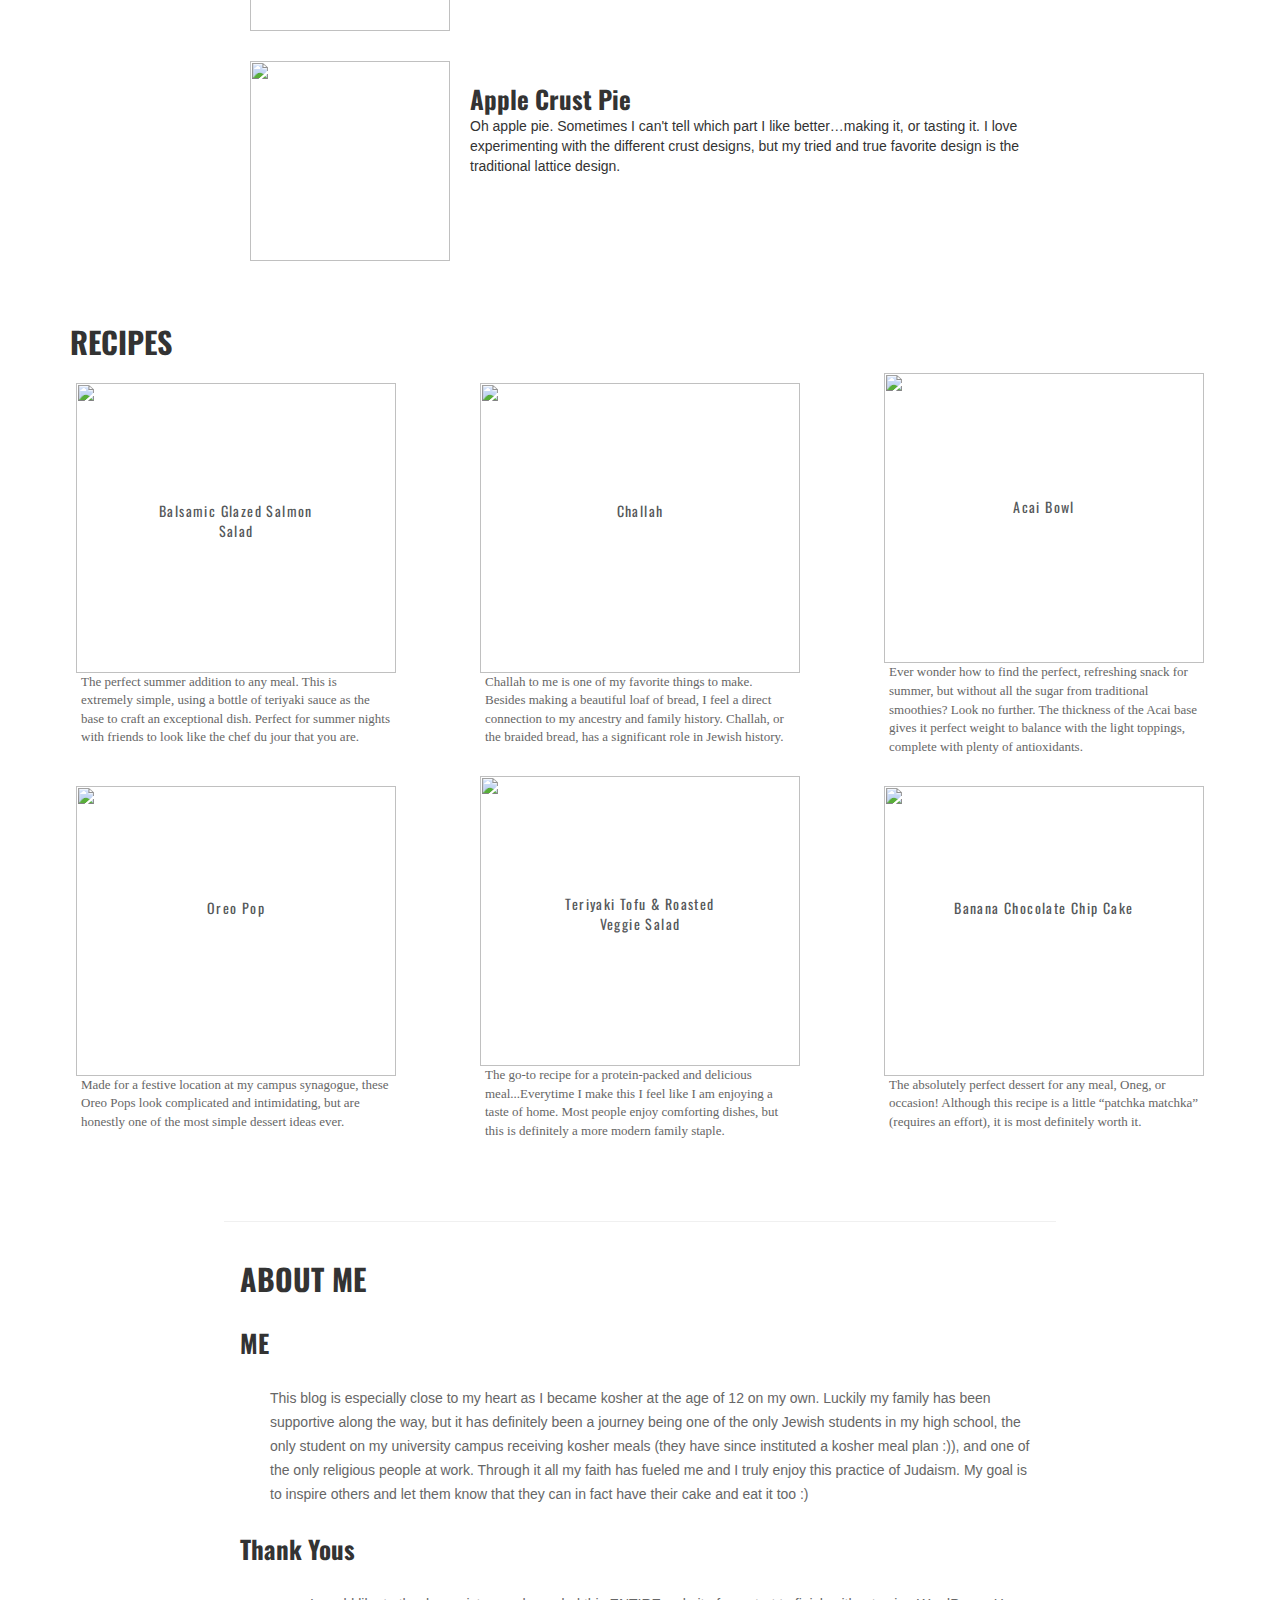
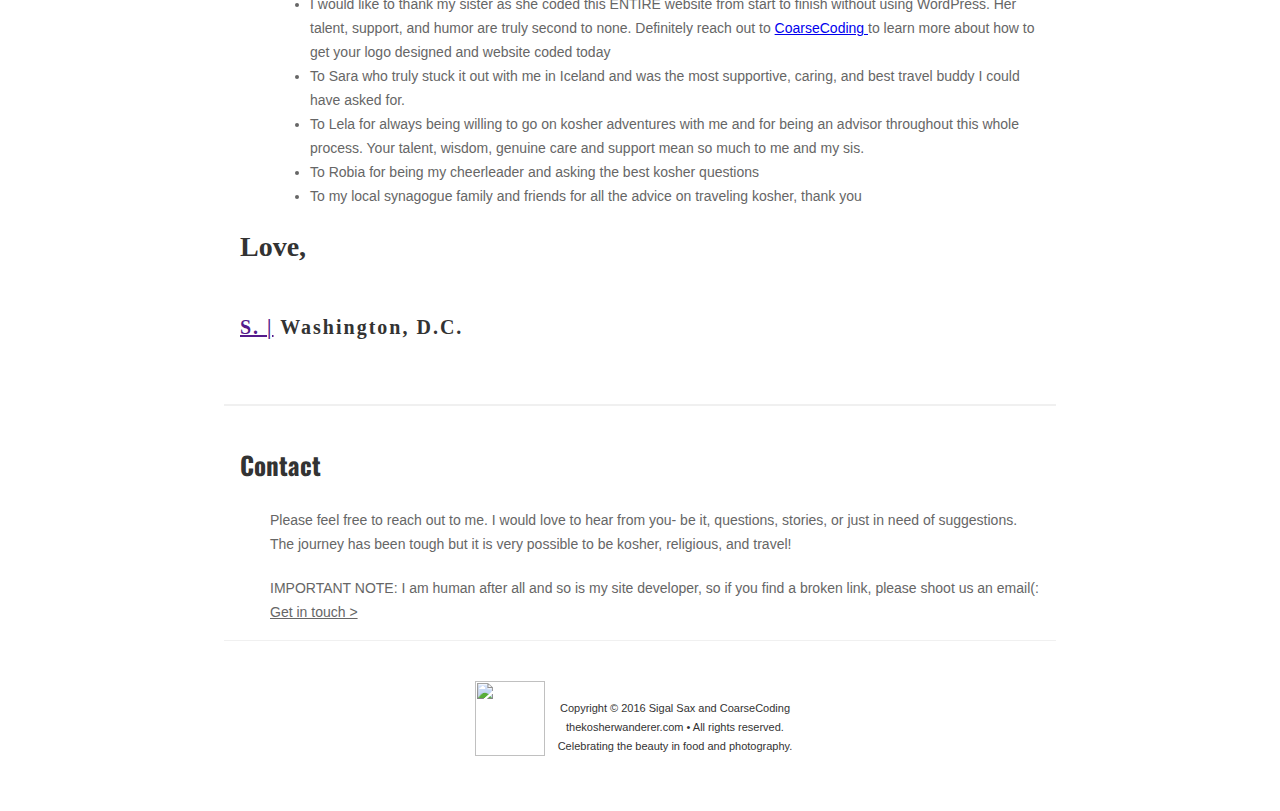
==== commit 3bcd54b8: "Added color and shapes" ====
--- a/index.html
+++ b/index.html
@@ -72,13 +72,14 @@
     <p class='custom-navbar-p'><a href="aboutme.html">ABOUT ME</a></p>
     <p class='custom-navbar-p'><a href="index.html#contact">CONTACT</a></p>
   </div>
-</div>
-
-  <div class ="social-media">
+   <div class ="social-media">
     <!-- <a href="#" class="fa fa-facebook"></a> -->
     <a href="https://www.instagram.com/baketress/" class="fa fa-instagram"></a>
     <a href="mailto:ssax18@gmail.com" class="fa fa-envelope"></a>
   </div>
+</div>
+
+ 
 
 
 
@@ -111,7 +112,7 @@
 
   <div class='intro box2'>
     <img src="images/baketressCircl.PNG" class="author-box-image" alt="" align="bottom" >
-    <div class="explanation">
+    <div class="intro-explanation">
       <p>Shalom~ </p><br>
       <p>I hope you are enjoying the Kosher Wanderer and all the information available for anyone with strict dietary guidelines, aching to travel the world. The whole idea for the blog came about when I was researching and asking my friends, "how do I keep kosher in a desolate place?". A lot of my friends had great suggestions, but I could not find a resource online outlining how to practically get this done. And that is where the Kosher Wanderer was born...<a href ="intro_readmore"><a href="http://thekosherwanderer.com/aboutme.html" target="_blank">read more </a> </p>
     </div>
@@ -256,7 +257,9 @@
 <div class="box contact" id='contact'>
       <h3 class="intro-heading">Contact</h3>
       <div class="contact-description">
-        <p class= "explanation">Please feel free to reach out to me. I would love to hear from you- beit, questions, stories, or just in need of suggestions. The journey has been tough but it is very possible to be kosher, religious, and travel!</p>
+        <p class= "explanation">Please feel free to reach out to me. I would love to hear from you- be it, questions, stories, or just in need of suggestions. The journey has been tough but it is very possible to be kosher, religious, and travel! </p>
+        <br>
+        <p class= "explanation"><b>IMPORTANT NOTE: </b>I am human after all and so is my site developer, so if you find a broken link, please shoot us an email(:</p>
         <a class="explanation" href="mailto:ssax18@gmail.com">Get in touch ></a>
       </div>
     </div>
--- a/art.css
+++ b/art.css
@@ -1,4 +1,4 @@
-/*full page width*/
+full page width*/
 *{ margin: 0; padding: 0;}
 
 /* body {
@@ -362,6 +362,12 @@
 
 .author-box .info h6 a {
   color: #b09f23;
+}
+.intro-explanation{
+      color: #666;
+    font-weight: 300;
+    line-height: 24px;
+    margin-left: 30px;
 }
 
 /*for the first row of images*/
@@ -553,7 +559,7 @@
 }
 
 .hover_image_food >p {
-  width: 80%;
+      width: 310px;
   font-family: "Helvetica Neue";
   color: #666;
   font-size: 13px;
@@ -941,9 +947,136 @@
   margin-top: 20px;
   text-align: center;
 }
-
+/* @media only screen and (max-width: 500px){
+    .explanation{
+      max-width: 400px;
+    /* margin:  0 auto; */
+  
+
+/* @media only screen and (max-width: 686px){
+  .explanation{
+    max-width: 580px;
+    margin:  0 auto;
+  }
+  .intro-explanation > p{
+    max-width:350px;
+    font-size: 13px;
+
+  } */
+@media only screen and (max-width: 812px){
+    .explanation{
+    max-width: 650px;
+    /* margin:  0 auto; */
+  }
+  .intro-explanation > p{
+    max-width:350px;
+    font-size: 13px;
+
+  }
+
+  @media only screen and (max-width: 688px){
+    .explanation{
+    max-width: 500px;
+    /* margin:  0 auto; */
+  }
+  .adventures-abroad-image-container > img{
+    width: 300px;
+    height: 240px;
+  }
+  .adventures-abroad-descriptions{
+    font-size: 13px;
+  }
+  .adventures-abroad-image-container > a{
+        top: 110px;
+
+  }
+  .intro-explanation > p{
+    max-width: 360px;
+    font-size: 13px;
+  }
+  .custom-navbar{
+      font-size: 15px;
+  }
+  .hover_image_food> img{
+    width: 200px;
+    height: 200px;
+  }
+  .hover_image_food >p{
+    font-size: 10px;
+  }
+/*   .logoart{
+    width: 10px;
+  } */
+  .recipe__box{
+    max-width: 600px;
+
+  }
+  .recipe_image{
+    width: 200px;
+    height: 200px;
+  }
+  .recipe__title{
+    font-size: 23px;
+  }
+  .recipe__info__name{
+        font-size: 23px;
+  }
+  .recipe-subtitle{
+     font-size: 18px;
+  }
+  .recipe__instructions > ol{
+    font-size: 13px; 
+   /* unsure how to make whole div proportionally smaller */
+  }
+  .recipe__info__description p{
+    font-size: 13px; 
+
+  }
+  .recipe__top{
+    max-width: 600px;
+    font-size: 13px;
+  }
+  .recipe__bottom{
+       max-width: 600px;
+    /* font-size: 13px; */
+  }
+   .recipe__feelings > p{
+       max-width: 600px;
+           font-size: 13px;
+
+   }
+   .recipe__info{
+    max-width: 600px;
+    max-width: 400px;
+    font-size: 13px;
+   }
+  /* #iceland{
+    max-width: 50%;
+  }
+  #rome{
+    max-width: 100px;
+
+
+  } */
+
+
+  }
+
+/* unsure how to make whole div proportionally smaller */
+@media only screen and (max-width: 1045px){
+  .hover_image_food{
+        max-width: 320px;
+    /* max-width: 100px; */
+  }
+  @salad{
+    width: 100px;
+  }
+  /* .description{
+    width: 80%;
+  } */
+}
 @media only screen and (max-width: 40em) {
-  body {
+/*   body {
     width: 40%;
   }
 
@@ -959,7 +1092,7 @@
   .primary {
     width: 5em;
     margin-left: 100px;
-  }
+  } */
 
   /*
   .compass1 {
@@ -967,7 +1100,7 @@
   }
   */
 
-  .intro-heading h3 {
+/*   .intro-heading h3 {
     font-size: 25px;
     width: 300%;
     font-family: "Oswald";
@@ -976,7 +1109,7 @@
   .numbers {
     margin-left: 10px;
     width: 300%;
-  }
+  } */
 
   /*  .col-md-4{
 
@@ -984,7 +1117,7 @@
     margin-top: -10px;
     } */
 
-    #travel_flex {
+/*     #travel_flex {
       display: flex;
     }
 
@@ -992,9 +1125,9 @@
       display: none;
     }
 
-    .author-box {
+    .author-box { */
       /*margin-right: 100px;*/
-      margin-left: 5px;
+/*       margin-left: 5px;
     }
 
     .info {
@@ -1057,3 +1190,4 @@
       width: 70px;
     }
   }
+ 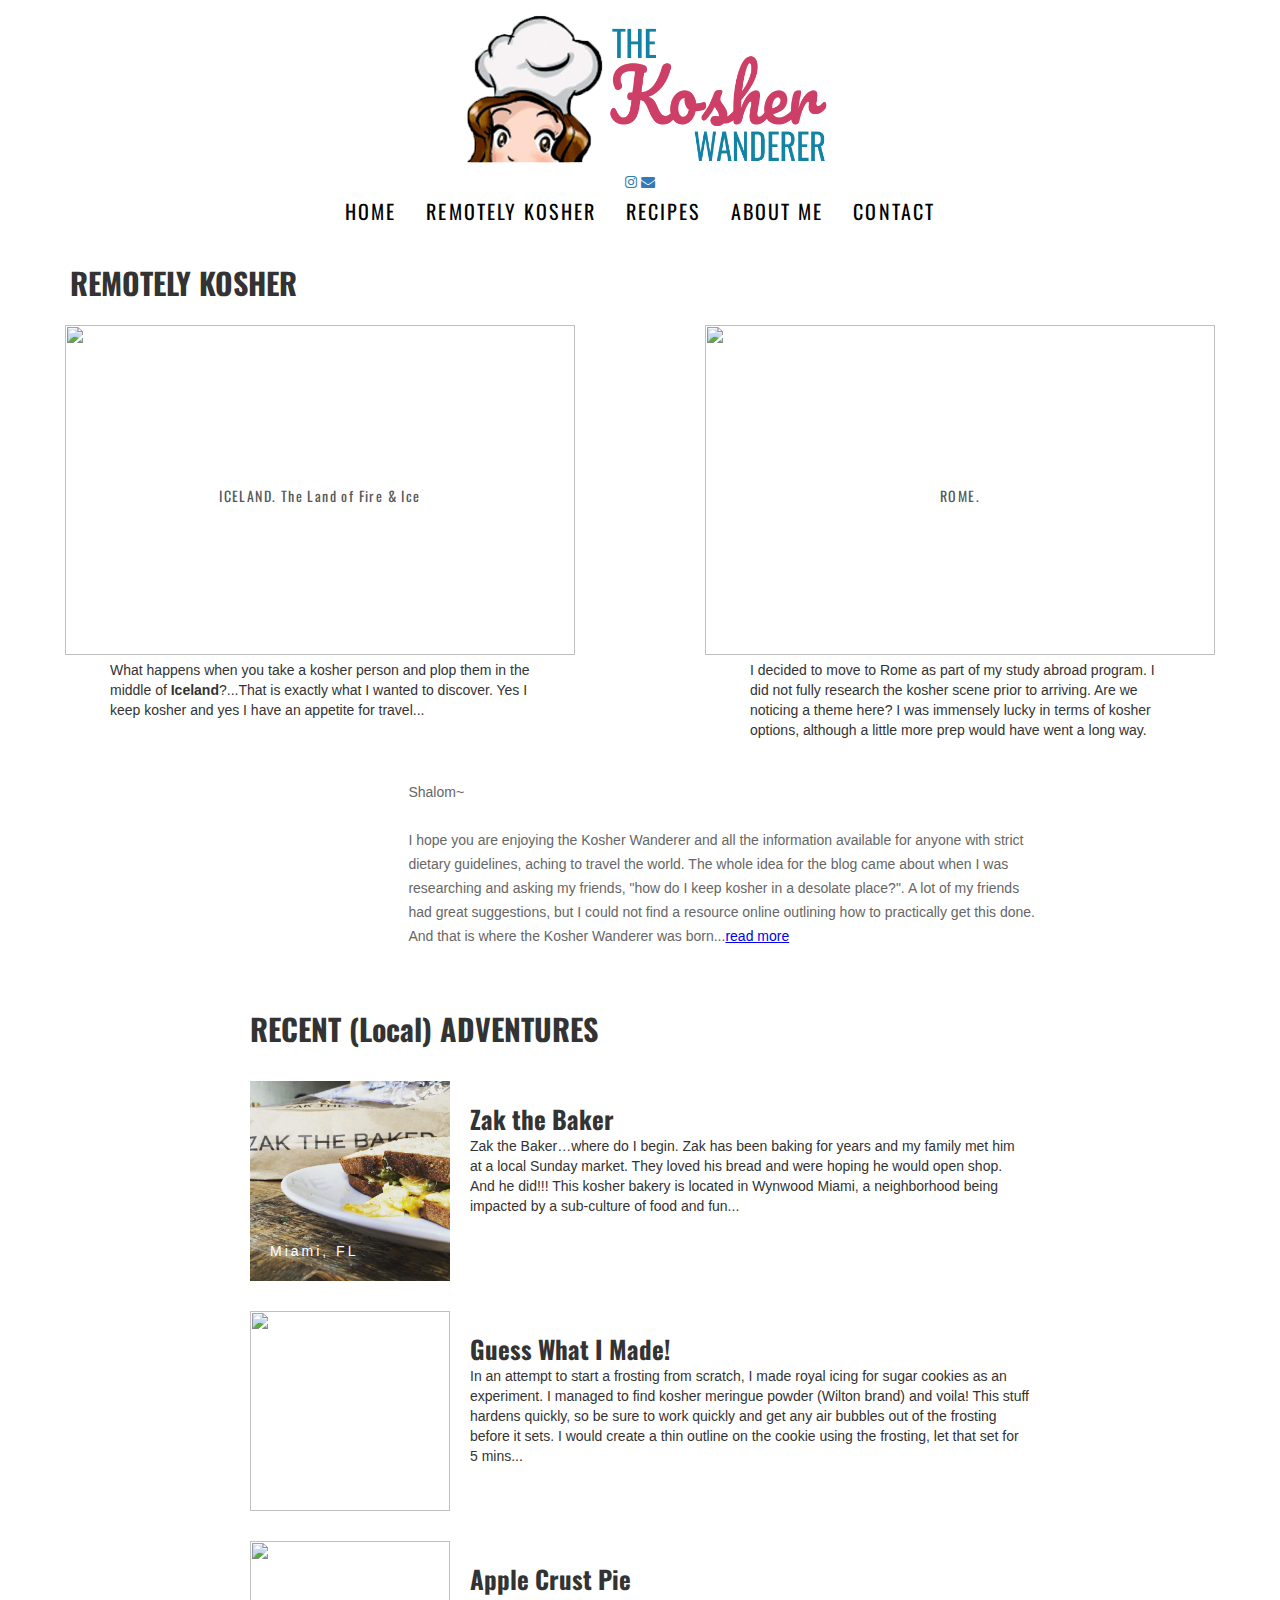
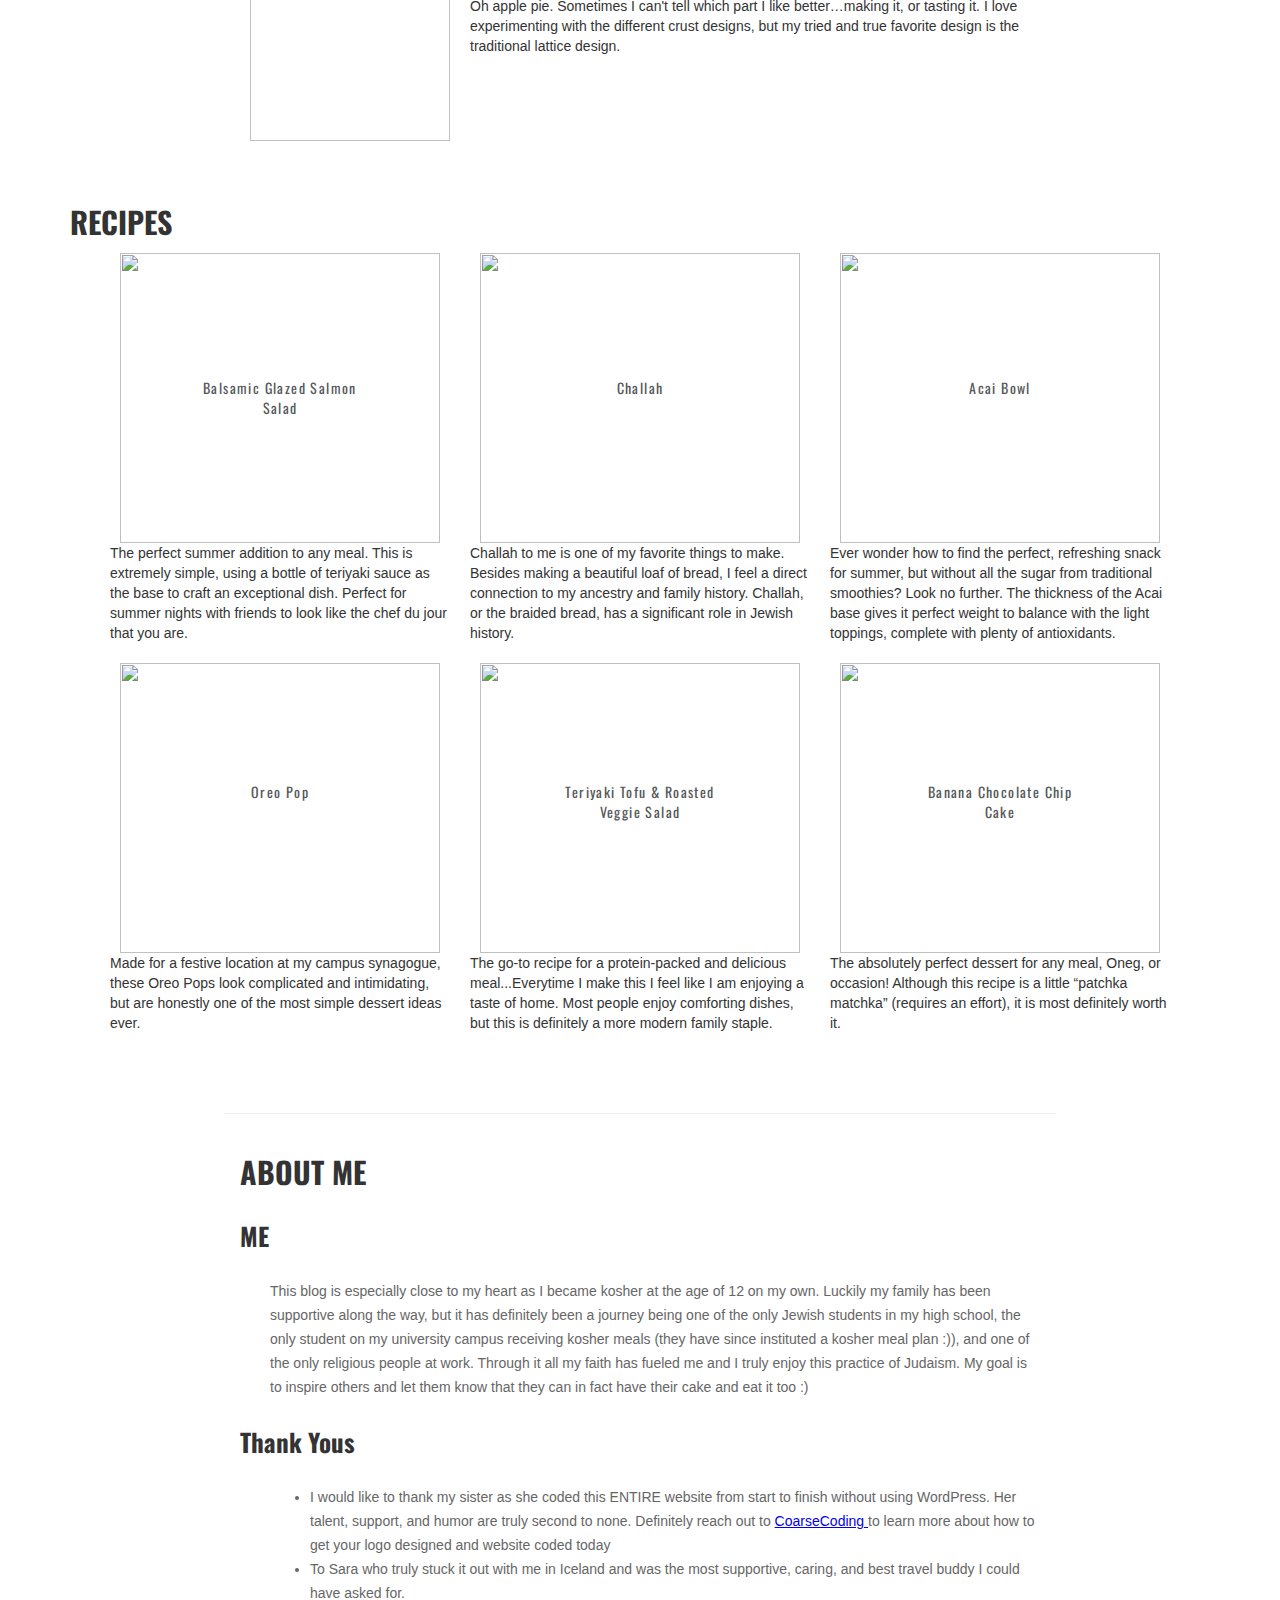
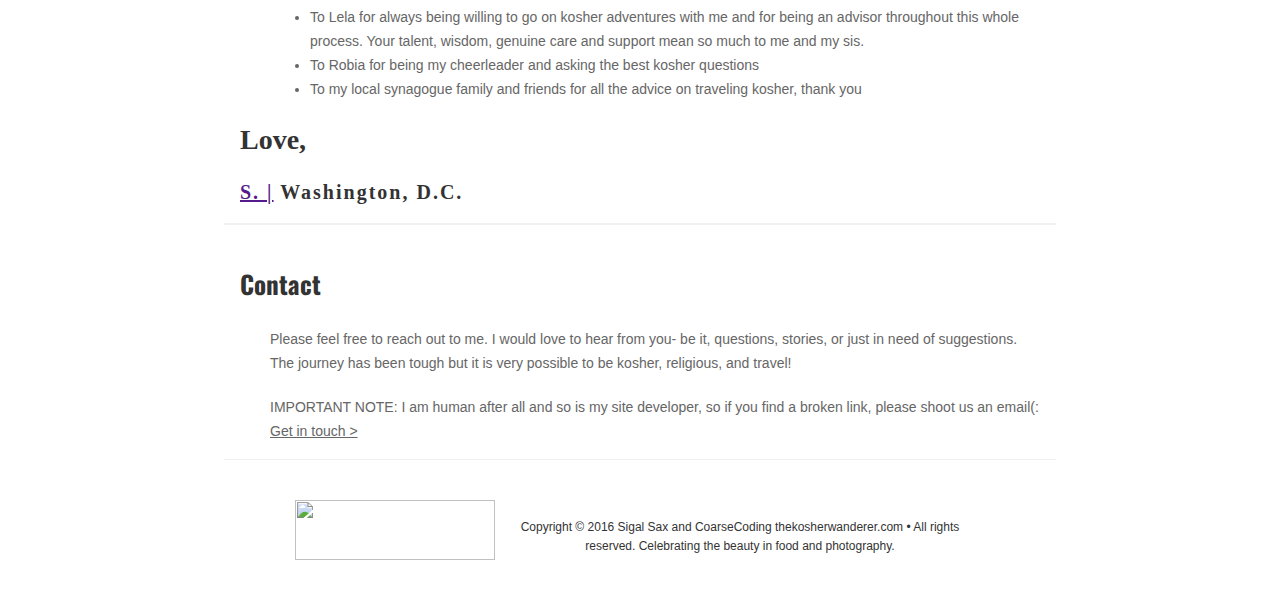
==== commit f861d83e: "@media tags added" ====
--- a/index.html
+++ b/index.html
@@ -50,20 +50,20 @@
 </head>
 
 <body>
-  <div id="clouds">
-    <div class="cloud x1"></div>
-    <!-- Time for multiple clouds to dance around -->
-    <div class="cloud x2"></div>
-    <div class="cloud x3"></div>
-    <div class="cloud x4"></div>
-    <div class="cloud x5"></div>
-    <div class="cloud x6"></div>
-    <div class="cloud x7"></div>
+  <!-- taken and edited from TheCodePlayer http://thecodeplayer.com/walkthrough/pure-css3-animated-clouds-background --> 
+  <div class="top-nav-bar">
+ <!--    <div id="clouds">
+      <div class="cloud x1"></div>
+      <div class="cloud x2"></div>
+      <div class="cloud x3"></div>
+      <div class="cloud x4"></div>
+      <div class="cloud x5"></div>
+      <div class="cloud x6"></div>
+      <div class="cloud x7"></div>
+    </div> -->
     <div class= "logoart">
       <img src="images\wanderer.png" alt="" class="img-responsive">
     </div>
-
-
 
   <div class="custom-navbar">
     <p class='custom-navbar-p'><a href="index.html#home">HOME</a></p>
@@ -77,6 +77,7 @@
     <a href="https://www.instagram.com/baketress/" class="fa fa-instagram"></a>
     <a href="mailto:ssax18@gmail.com" class="fa fa-envelope"></a>
   </div>
+</div>
 </div>
 
  
@@ -266,7 +267,7 @@
 
 <div class="flex2">
   <div class= "footer">
-   <img class ="coarse-logo" src="images\CoarseCodingLogo2.PNG" height="75" width="70">
+   <img class ="coarse-logo" src="images\coarselogo2.PNG" height="75" width="70">
    <h4 class= "text-muted">
     Copyright © 2016
     Sigal Sax and CoarseCoding
--- a/art.css
+++ b/art.css
@@ -1,4 +1,4 @@
-full page width*/
+ffull page width*/
 *{ margin: 0; padding: 0;}
 
 /* body {
@@ -8,6 +8,7 @@
 
 #clouds{
   /* padding: 100px 0; */
+  width: 100%;
   background: #c9dbe9;
   background: -webkit-linear-gradient(top, #c9dbe9 0%, #fff 100%);
   background: -linear-gradient(top, #c9dbe9 0%, #fff 100%);
@@ -147,17 +148,15 @@
 }
 .logoart {
   text-align: center;
+  
+  position: relative;
+}
+
+.logoart > img {
   margin-top: -300px;
-
-  position: relative;
-}
-
-/*centering image*/
-
-.logoart > img {
   /*relative to its parent*/
   margin: 0 auto;
-  width: 400px;
+  max-width: 400px;
   margin-bottom: -10px;
 }
 
@@ -214,7 +213,7 @@
   }
 
   .box2 {
-    width: 800px;
+    max-width: 800px;
     margin: 0 auto;
   /*   border-bottom: 1px solid #f0f0f0;
   border-top: 1px solid #f0f0f0; */
@@ -374,7 +373,7 @@
 
 h3 {
   /* font-family: 'Oswald'!important; */
-  font-size: 25px!important;
+  font-size: 25px;
 }
 
 .box > h3 {
@@ -425,9 +424,10 @@
 .adventures-abroad-container {
   display: flex;
   flex-direction: row;
-  justify-content: center;
-  width: 90%;
-  margin: auto;
+  /* justify-content: center; */
+  /* width: 90%; */
+
+  margin: 0 auto;
 }
 
 #iceland, #rome {
@@ -435,7 +435,10 @@
   flex-direction: column;
   align-items: center;
   padding: 0 10px;
-}
+  max-width: 420px;
+  margin: 0 auto;
+}
+
 .iceland >img{
   width: 210px;
   float: left;
@@ -479,6 +482,7 @@
 .sign{
     font-size: 20px;
     letter-spacing: 2px;
+    margin: 0;
     white-space: 30px;
     /* margin-top: -20px; */
 }
@@ -511,13 +515,13 @@
   position: relative;
   justify-content: center;
   align-items: center;
-  width: 30%;
+  max-width: 340px;
   margin: 10px;
 }
 
 .hover_image_food > img {
-  width: 400px;
-  height: 250px;
+    width: 300px;
+    height: 270px;
 }
 
 .hover_image_food > a {
@@ -558,7 +562,7 @@
   height: 290px;
 }
 
-.hover_image_food >p {
+.hover_image_food >.descriptions >p {
       width: 310px;
   font-family: "Helvetica Neue";
   color: #666;
@@ -793,17 +797,19 @@
   max-width: 800px;
   margin: 0 auto;
   text-align: center;
+  display: flex;
+
 }
 
 .footer >h4 {
-  font-size: 11px;
+  font-size: 12px;
   text-align: center;
-  width: 600px;
+  width: 490px;
   font-weight: 400;
 }
 
 .text-muted {
-  margin-left: -270px;
+  /* margin-left: -270px; */
   margin-top: 18px;
   line-height: 19px;
 }
@@ -947,247 +953,352 @@
   margin-top: 20px;
   text-align: center;
 }
-/* @media only screen and (max-width: 500px){
+  .coarse-logo{
+    width: 200px;
+    height: 60px;
+  }
+@media only screen and (max-width: 1020px){
+
+  .top-nav-bar > .logoart > img{
+    width: 340px;
+  }
+  .top-nav-bar > .custom-navbar > .custom-navbar-p > a{
+    font-size: 15px;
+  }
+  #rome {
+    max-width: 400px;
+  }
+  #iceland{
+    max-width: 400px;
+  }
+ 
+  .adventures-abroad-container{
+    /* max-width: 80%; */
+  }
+  .adventures-abroad-image-container > a{
+    top: 70px;
+    font-size: 12px;
+  }
+  .adventures-abroad-image-container > img{
+    max-width: 350px;
+    max-height: 200px; 
+  }
+  .adventures-abroad-descriptions{
+    max-width: 350px;
+    text-align: left;
+    font-size: 12px;
+  }
+  #clouds > .cloud{
+    display: none;
+  }
+  #cloud{
+     /* top: 1000px; */
+  }
+  .top-nav-bar{
+    /* margin-top: 300px; */
+  }
+  .section-heading-center-recent{
+    font-size: 20px;
+  }
+  .adventures-abroad-header{
+     font-size: 20px;
+  }
+  .section-heading{
+     font-size: 20px;
+  }
+  .section-heading-center-about{
+    font-size: 20px;
+  }
+  .recent_adventures img{
+    max-width: 150px;
+    max-height: 150px;
+  }
+  .recent_adventures{
+    max-width: 600px;
+  }
+  .intro-explanation > p{
+    font-size: 12px;
+    line-height: 20px;
+  }
+  .intro{
+    max-width: 600px;
+  }
+  .adventures {
+    margin-left: 170px;
+  }
+  .adventures > p{
+    font-size: 12px;
+  }
+  .hover_image_food > img{
+    max-width: 200px;
+    max-height: 200px;
+  }
+  .descriptions {
+    max-width: 250px;
+    font-size: 10px;
+  }
+  .box{
+     max-width: 600px;
+  }
+  .box >.explanation> p{
+    font-size: 12px;
+    line-height: 20px;
+  }
+  .explanation > ul{
+    font-size: 12px;
+    line-height: 20px;
+  }
+  .contact-description > .explanation {
+    font-size: 12px;
+    line-height: 20px;
+  }
+  .coarse-logo{
+    width: 200px;
+    height: 60px;
+  }
+}
+
+  @media only screen and (max-width: 750px){
     .explanation{
+      max-width: 500px;
+    /* margin:  0 auto; */
+    }
+    .hover_image_food > .descriptions {
+      display: none;
+    }
+    .adventures-abroad-image-container > img{
+      width: 250px;
+      height: 150px;
+    }
+    .adventures-abroad-descriptions{
+      font-size: 10px;
+    }
+    .adventures-abroad-image-container > a{
+        top: 50px;
+    }
+    .intro-explanation > p{
+      max-width: 360px;
+      font-size: 12px;
+      line-height: 20px;
+    }
+    .custom-navbar{
+        font-size: 15px;
+    }
+    .hover_image_food> img{
+      width: 200px;
+      height: 200px;
+    }
+    .hover_image_food >p{
+      font-size: 10px;
+    }
+    .intro > img{
+      width: 100px;
+    }
+    .recipe__box{
+      max-width: 600px;
+    }
+    .adventures__text{
+      font-size: 20px;
+    }
+    .box{
       max-width: 400px;
-    /* margin:  0 auto; */
-  
-
-/* @media only screen and (max-width: 686px){
-  .explanation{
-    max-width: 580px;
-    margin:  0 auto;
-  }
-  .intro-explanation > p{
-    max-width:350px;
-    font-size: 13px;
-
-  } */
-@media only screen and (max-width: 812px){
-    .explanation{
-    max-width: 650px;
-    /* margin:  0 auto; */
-  }
-  .intro-explanation > p{
-    max-width:350px;
-    font-size: 13px;
-
-  }
-
-  @media only screen and (max-width: 688px){
-    .explanation{
-    max-width: 500px;
-    /* margin:  0 auto; */
-  }
-  .adventures-abroad-image-container > img{
-    width: 300px;
-    height: 240px;
-  }
-  .adventures-abroad-descriptions{
-    font-size: 13px;
-  }
-  .adventures-abroad-image-container > a{
-        top: 110px;
-
-  }
-  .intro-explanation > p{
-    max-width: 360px;
-    font-size: 13px;
-  }
-  .custom-navbar{
-      font-size: 15px;
-  }
-  .hover_image_food> img{
-    width: 200px;
-    height: 200px;
-  }
-  .hover_image_food >p{
-    font-size: 10px;
-  }
-/*   .logoart{
-    width: 10px;
-  } */
-  .recipe__box{
-    max-width: 600px;
-
-  }
-  .recipe_image{
-    width: 200px;
-    height: 200px;
-  }
-  .recipe__title{
-    font-size: 23px;
-  }
-  .recipe__info__name{
-        font-size: 23px;
-  }
-  .recipe-subtitle{
-     font-size: 18px;
-  }
-  .recipe__instructions > ol{
-    font-size: 13px; 
-   /* unsure how to make whole div proportionally smaller */
-  }
-  .recipe__info__description p{
-    font-size: 13px; 
-
-  }
-  .recipe__top{
-    max-width: 600px;
-    font-size: 13px;
-  }
-  .recipe__bottom{
-       max-width: 600px;
-    /* font-size: 13px; */
-  }
-   .recipe__feelings > p{
-       max-width: 600px;
-           font-size: 13px;
+    }
+    .recipe_image{
+      width: 200px;
+      height: 200px;
+    }
+    .recipe__title{
+      font-size: 23px;
+    }
+    .recipe__info__name{
+          font-size: 23px;
+    }
+    .recipe-subtitle{
+       font-size: 18px;
+    }
+    .recipe__instructions > ol{
+      font-size: 13px; 
+     /* unsure how to make whole div proportionally smaller */
+    }
+    .recipe__info__description p{
+      font-size: 13px; 
+
+    }
+    .recipe__top{
+      max-width: 600px;
+      font-size: 13px;
+    }
+    .recipe__bottom{
+         max-width: 600px;
+      /* font-size: 13px; */
+    }
+     .recipe__feelings > p{
+         max-width: 600px;
+             font-size: 13px;
+
+     }
+     .recipe__info{
+      max-width: 600px;
+      max-width: 400px;
+      font-size: 13px;
+     }
+    .footer {
+      display: flex;
+      flex-direction: column;
+
+    }
+    .coarse-logo{
+      width: 150px;
+      height: 50px;
+    }
+    .text-muted {
+      margin-left: 0;
+    }
+    .footer > h4{
+      width: 400px;
+    }
 
    }
-   .recipe__info{
-    max-width: 600px;
-    max-width: 400px;
-    font-size: 13px;
-   }
-  /* #iceland{
-    max-width: 50%;
-  }
-  #rome{
-    max-width: 100px;
-
-
-  } */
-
-
-  }
-
-/* unsure how to make whole div proportionally smaller */
-@media only screen and (max-width: 1045px){
-  .hover_image_food{
-        max-width: 320px;
-    /* max-width: 100px; */
-  }
-  @salad{
-    width: 100px;
-  }
-  /* .description{
-    width: 80%;
-  } */
-}
-@media only screen and (max-width: 40em) {
-/*   body {
-    width: 40%;
-  }
-
-  .intro-heading {
-    margin-left: 10%;
-  }
-
-  .section-heading {
-    font-size: 30px;
-    margin-left: 100px;
-  }
-
-  .primary {
-    width: 5em;
-    margin-left: 100px;
-  } */
-
-  /*
-  .compass1 {
-    width: 100% !important;
-  }
-  */
-
-/*   .intro-heading h3 {
-    font-size: 25px;
-    width: 300%;
-    font-family: "Oswald";
-  }
-
-  .numbers {
-    margin-left: 10px;
-    width: 300%;
-  } */
-
-  /*  .col-md-4{
-
-    margin-left:60px;
-    margin-top: -10px;
-    } */
-
-/*     #travel_flex {
+@media only screen and (max-width: 535px){
+ .adventures-abroad-descriptions {
+    display: none;
+  }
+   .top-nav-bar > .custom-navbar > .custom-navbar-p > a{
+    font-size: 12px;
+  }
+  .adventures-abroad-container{
+    /* display: flex; */
+    flex-direction: column;
+  }
+  .intro >img {
+    display: none;
+  }
+  .intro-explanation{
+    margin: 0 auto;
+  }
+  #iceland{
+    padding-bottom: 25px;
+  }
+  .recent_image {
+    width: 125px;
+    height: 125px;
+  }
+  .adventures{
+    top: 0;
+  }
+  .footer {
+    display: flex;
+    flex-direction: column;
+  }
+  .coarse-logo{
+    width: 150px;
+    height: 50px;
+  }
+  .footer{
+    text-align: left;
+  }
+  .footer > h4{
+    width: 320px;
+    text-align: left;
+  }
+  .text-muted{
+    margin-left: 0; 
+  }
+  .coarse-logo{
+    width: 150px;
+    height: 50px;
+  }
+}
+@media only screen and (max-width: 500px){
+  .top-nav-bar > .logoart > img{
+      max-width: 200px;
+  }
+   .top-nav-bar > .custom-navbar > .custom-navbar-p > a{
+    font-size: 8px;
+    margin: 0;
+  }
+  .top-nav-bar > .custom-navbar > .custom-navbar-p{
+   margin: 5px;
+  }
+   .adventures__text{
+      font-size: 20px;
+    }
+    .adventures{
+      max-width: 300px;
+    }
+    .recent_adventures{
+      width: 400px;
+    }
+    .box{
+      max-width: 350px;
+    }
+    .intro{
+      width: 350px;
+    }
+    .adventures-abroad-image-container > a{
+        right: 75px;
+    }
+    .intro-explanation > p{
+      font-size: 10px;
+      width: 280px;
+    }
+    .intro-explanation{
+      max-width: 300px;
+      padding: 0;
+    }
+    .box2{
+      padding-left: 0;
+      padding-right: 0;
+      width: 344px;
+    }
+    .adventures{
+      margin-left:10px;
+
+    }
+    .adventures > p{
+      /* width: 250px; */
+    }
+    .flex{
+      width: 275px;
       display: flex;
-    }
-
-    .image {
-      display: none;
-    }
-
-    .author-box { */
-      /*margin-right: 100px;*/
-/*       margin-left: 5px;
-    }
-
-    .info {
-      width: 400px;
-    }
-
-    .logo img {
-      margin-left: -350px;
-      margin-top: 70px;
-      margin-bottom: -70px;
-    }
-
-    .section-heading5 h1 {
-      margin-left: 30px;
-      width: 200%;
-      font-size: 25px !important;
-    }
-
-    .section-heading4 {
-      font-size: 25px !important;
-      margin-bottom: 10px;
-    }
-
-    .section-heading3 h1 {
-      width: 200%;
+      flex-direction: column;
+      height: 325px;
+      /* padding-bottom: 50px; */
       margin-left: 10px;
-      font-size: 25px !important;
-    }
-
-    #footer-container {
-      margin-top: 20px;
-      margin-left: -115px;
-      width: 300px;
-    }
-
-    .footer2 {
-      width: 350px !important;
-    }
-
-    .explanation2 {
-      width: 400%;
-    }
-
-    .love {
+
+    }
+    .recent_image{
+      margin: 0;
+    }
+    .recent_adventures {
+      width:  320px;
+    }
+    .recent_adventures img {
+      margin: 0;
+    }
+    .explanation {
+      width: 280px;
       margin-left: 10px;
-      width: 300%;
-    }
-
-    .love h6 {
-      font-size: 20px;
-    }
-
-    .begin {
-      margin-left: 5px;
-      width: 100%;
-    }
-
-    .logo img {
-      height: 75px;
-      width: 70px;
-    }
-  }
+    }
+    .coarse-logo{
+      width: 160px;
+      height: 50px;
+    }
+    .footer {
+      display: flex;
+      flex-direction: column;
+    }
+    .footer > .text-muted{
+      text-align: left;
+      font-size: 9px;
+      width: 200px;
+      margin:  0;
+      margin-left: 0;
+    }
+    .box{
+      max-width: 100%;
+    }
+}
+
+
  